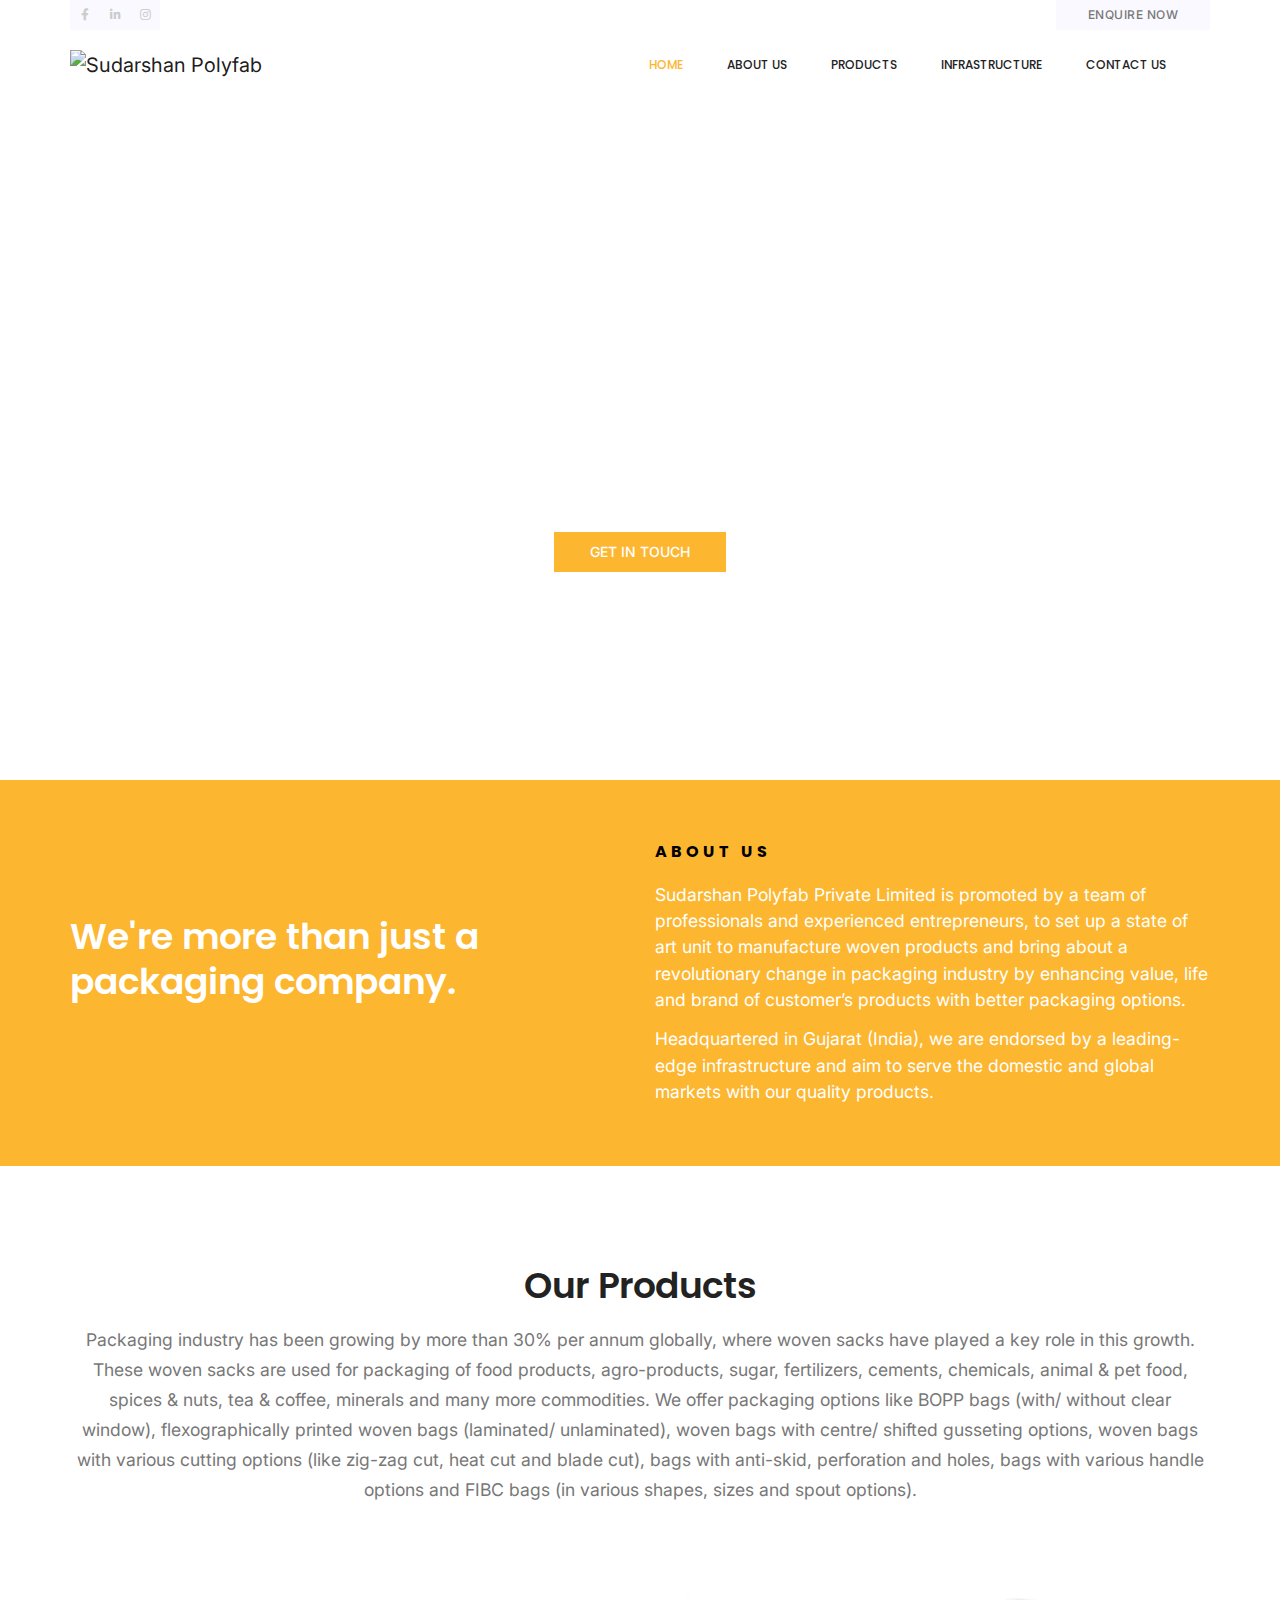
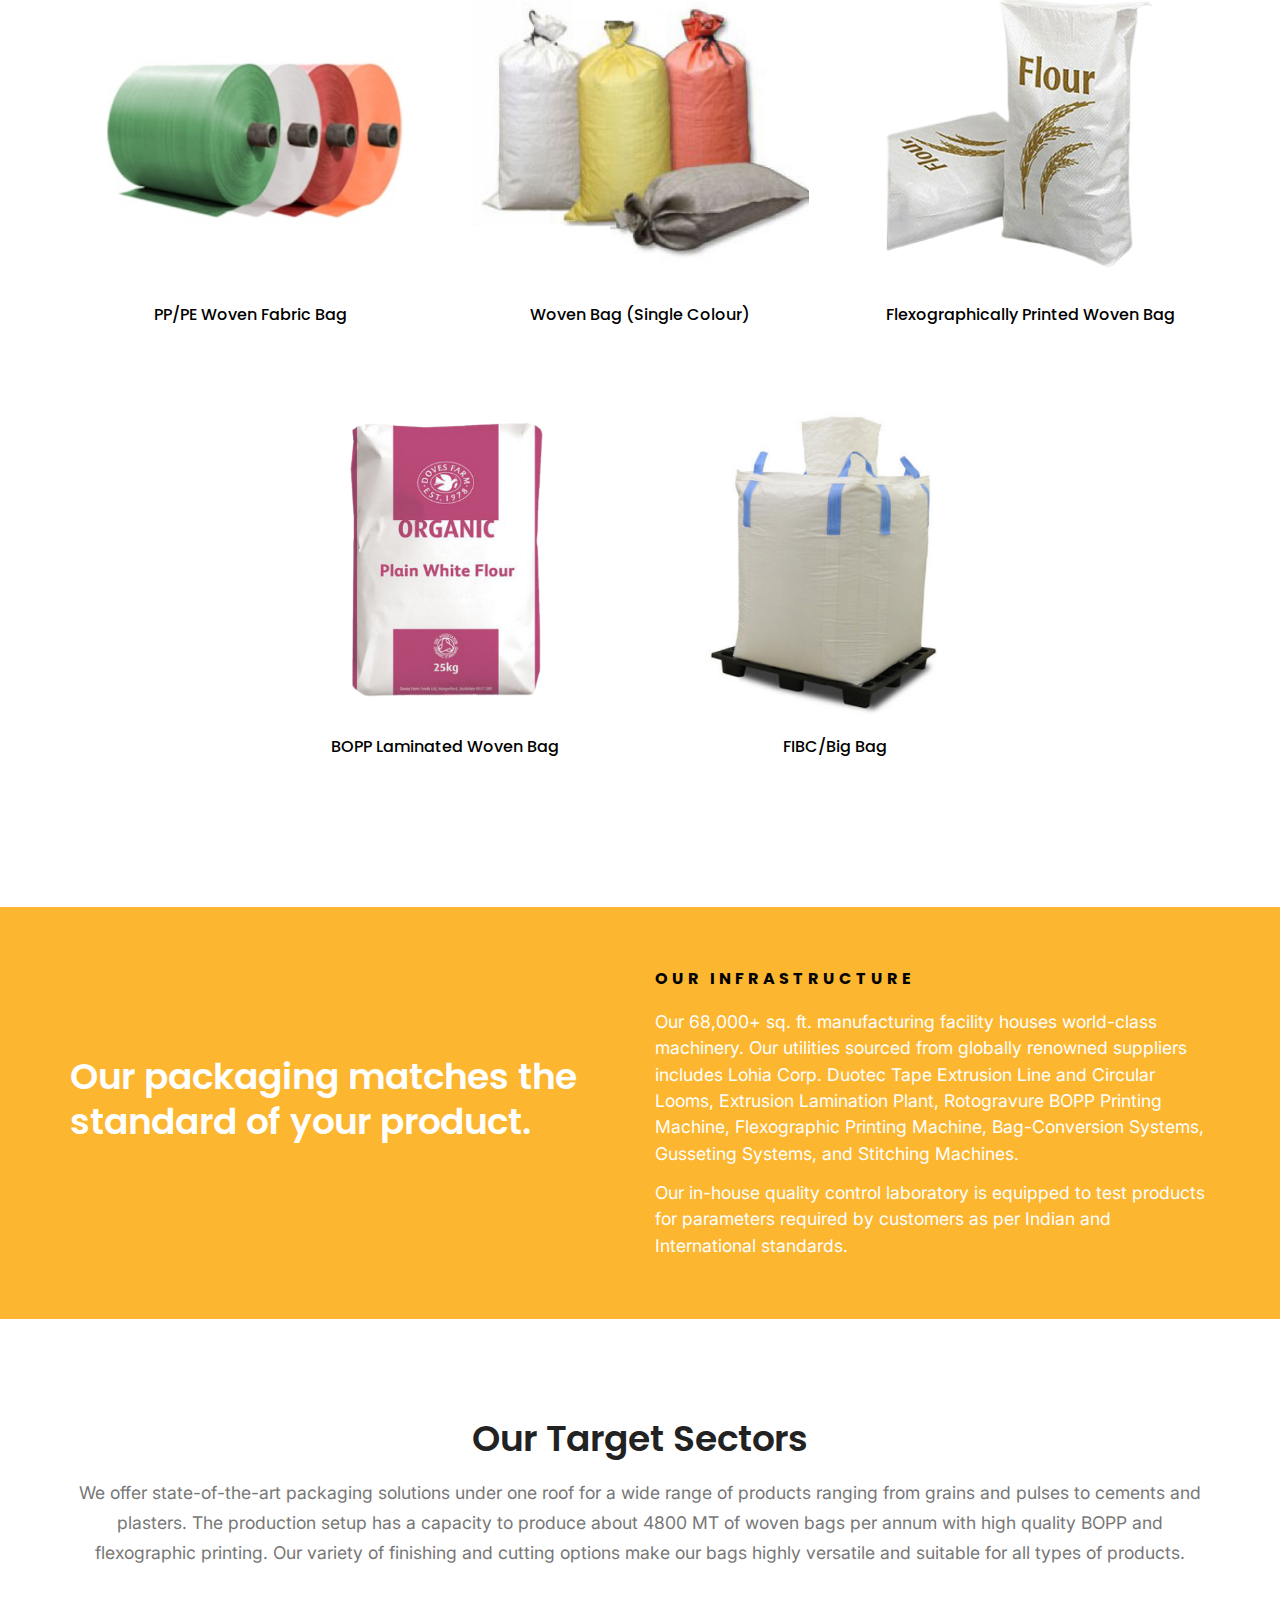
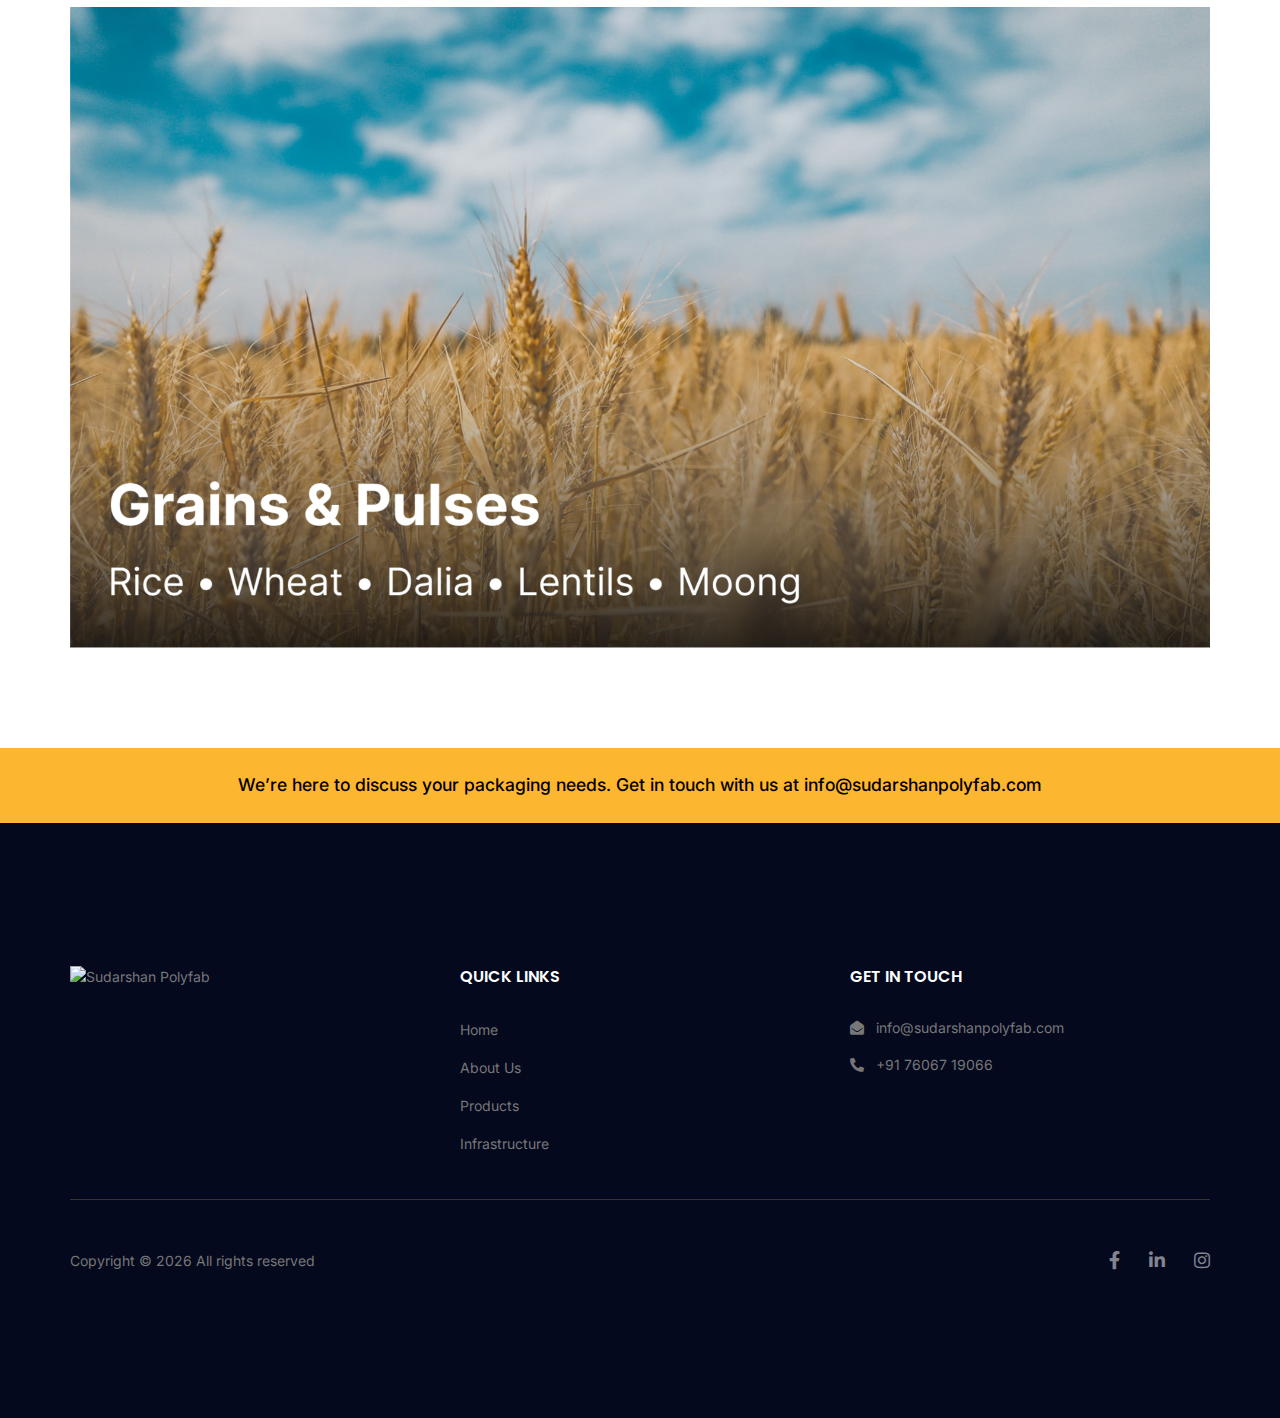
==== index.html @ df7f2e8e "first commit" ====
<!DOCTYPE html>
<html lang="en">
	<head>
		<!-- Required meta tags -->
		<meta charset="utf-8" />
		<meta name="viewport" content="width=device-width, initial-scale=1, shrink-to-fit=no" />
		<link rel="icon" href="image/favicon.png" type="image/png" />
		<title>Sudarshan Polyfab Private Limited | Home</title>
		<!-- Bootstrap CSS -->
		<link rel="stylesheet" href="css/bootstrap.css" />
		<link rel="stylesheet" href="vendors/linericon/style.css" />
		<link rel="stylesheet" href="css/font-awesome.min.css" />
		<link rel="stylesheet" href="vendors/owl-carousel/owl.carousel.min.css" />
		<link rel="stylesheet" href="vendors/lightbox/simpleLightbox.css" />
		<link rel="stylesheet" href="vendors/nice-select/css/nice-select.css" />
		<link
			rel="stylesheet"
			href="https://cdnjs.cloudflare.com/ajax/libs/font-awesome/5.15.4/css/all.min.css"
			integrity="sha512-1ycn6IcaQQ40/MKBW2W4Rhis/DbILU74C1vSrLJxCq57o941Ym01SwNsOMqvEBFlcgUa6xLiPY/NS5R+E6ztJQ=="
			crossorigin="anonymous"
			referrerpolicy="no-referrer"
		/>
		<!-- main css -->
		<link rel="stylesheet" href="css/style.css" />
		<link rel="stylesheet" href="css/responsive.css" />
		<link rel="stylesheet" href="css/custom.css" />
		<!-- favicon -->
		<link rel="apple-touch-icon" sizes="180x180" href="apple-touch-icon.png" />
		<link rel="icon" type="image/png" sizes="32x32" href="favicon-32x32.png" />
		<link rel="icon" type="image/png" sizes="16x16" href="favicon-16x16.png" />
		<link rel="manifest" href="site.webmanifest" />
	</head>
	<body>
		<!--================Header Area =================-->
		<header class="header_area">
			<div class="header_top">
				<div class="container">
					<div class="row">
						<div class="col-sm-6 col-5">
							<ul class="nav social_icon">
								<li>
									<a href="#"><i class="fab fa-facebook-f"></i></a>
								</li>
								<li>
									<a href="#"><i class="fab fa-linkedin-in"></i></a>
								</li>
								<li>
									<a href="#"><i class="fab fa-instagram"></i></a>
								</li>
							</ul>
						</div>
						<div class="col-sm-6 col-7">
							<div class="top_btn d-flex justify-content-end">
								<a
									href="mailto:info@sudarshanpolyfab.com"
									style="letter-spacing: 0.5px"
									>ENQUIRE NOW</a
								>
							</div>
						</div>
					</div>
				</div>
			</div>
			<nav class="navbar navbar-expand-lg navbar-light">
				<div class="container">
					<!-- Brand and toggle get grouped for better mobile display -->
					<a class="navbar-brand logo_h" href="index.html"
						><img
							src="image/logo-straight-svg.svg"
							width="260"
							style="padding: 5px 0"
							alt="Sudarshan Polyfab"
							class="logo-header"
					/></a>
					<button
						class="navbar-toggler"
						type="button"
						data-toggle="collapse"
						data-target="#navbarSupportedContent"
						aria-controls="navbarSupportedContent"
						aria-expanded="false"
						aria-label="Toggle navigation"
					>
						<span class="icon-bar"></span>
						<span class="icon-bar"></span>
						<span class="icon-bar"></span>
					</button>
					<!-- Collect the nav links, forms, and other content for toggling -->
					<div class="collapse navbar-collapse offset" id="navbarSupportedContent">
						<ul class="nav navbar-nav menu_nav ml-auto">
							<li class="nav-item active">
								<a class="nav-link" href="index.html">Home</a>
							</li>

							<li class="nav-item">
								<a class="nav-link" href="about-us.html">About Us</a>
							</li>

							<li class="nav-item">
								<a class="nav-link" href="products.html">Products</a>
							</li>

							<li class="nav-item">
								<a class="nav-link" href="infrastructure.html">Infrastructure</a>
							</li>

							<li class="nav-item">
								<a class="nav-link" href="contact.html">Contact Us</a>
							</li>
						</ul>
					</div>
				</div>
			</nav>
		</header>
		<!--================Header Area =================-->

		<!--================banner Area =================-->
		<section
			class="banner_area d-flex text-center"
			style="
				background-image: url(image/carousel-image-1large-.png);
				background-position: center;
				background-size: cover;
			"
		>
			<div class="container align-self-center">
				<div class="row">
					<div class="col-md-12">
						<div class="banner_content">
							<h6 style="padding-bottom: 10px">
								The complete packaging solutions under one roof
							</h6>
							<h1>Our Quality Makes a Statement</h1>
							<p class="change-font" style="font-size: 16px">
								We believe in manufacturing packaging products from best raw
								materials using state of the art infrastructure <br />
								and are well-equipped with the most modern machines and equipment.
							</p>
							<a href="contact.html" class="btn_hover btn_hover_two">Get in Touch</a>
						</div>
					</div>
				</div>
			</div>
		</section>
		<!--================banner Area =================-->

		<!--================Event Date Area =================-->
		<section class="event_date_area" style="padding: 60px 0">
			<div class="container">
				<div class="row">
					<div class="col-md-6 d-flex align-self-center">
						<div class="donate_content">
							<h2>We're more than just a packaging company.</h2>
						</div>
					</div>
					<div class="col-md-6 d-flex align-self-center">
						<div class="donate_content">
							<h5 class="sub-headings" style="padding-bottom: 0.6rem">ABOUT US</h5>
							<p class="change-font" style="font-size: 1.1rem">
								Sudarshan Polyfab Private Limited is promoted by a team of
								professionals and experienced entrepreneurs, to set up a state of
								art unit to manufacture woven products and bring about a
								revolutionary change in packaging industry by enhancing value, life
								and brand of customer’s products with better packaging options.
							</p>

							<p class="change-font" style="font-size: 1.1rem; margin-top: 0.8rem">
								Headquartered in Gujarat (India), we are endorsed by a leading-edge
								infrastructure and aim to serve the domestic and global markets with
								our quality products.
							</p>
						</div>
					</div>
				</div>
			</div>
		</section>
		<!--================Event Date Area =================-->

		<section
			class="sermons_work_area section_gap"
			style="background-color: white; padding: 100px 0"
		>
			<div class="container">
				<div class="section_title text-center" style="margin-bottom: 2.4rem">
					<h2>Our Products</h2>
					<p class="change-font" style="margin-top: 1.2rem; font-size: 1.1rem">
						Packaging industry has been growing by more than 30% per annum globally,
						where woven sacks have played a key role in this growth. These woven sacks
						are used for packaging of food products, agro-products, sugar, fertilizers,
						cements, chemicals, animal & pet food, spices & nuts, tea & coffee, minerals
						and many more commodities. We offer packaging options like BOPP bags (with/
						without clear window), flexographically printed woven bags (laminated/
						unlaminated), woven bags with centre/ shifted gusseting options, woven bags
						with various cutting options (like zig-zag cut, heat cut and blade cut),
						bags with anti-skid, perforation and holes, bags with various handle options
						and FIBC bags (in various shapes, sizes and spout options).
					</p>
				</div>

				<div class="products-container">
					<div class="row d-flex justify-content-center">
						<div class="col-md-4 d_flex">
							<div class="product-container">
								<div class="image-container">
									<img
										class="product-image"
										src="image/pp-woven-fabric.png"
										alt="PP/PE Woven Fabric Bag | Sudarshan Polyfab"
									/>
								</div>

								<div class="product-name-container">
									<h4>PP/PE Woven Fabric Bag</h4>
								</div>
							</div>
						</div>

						<div class="col-md-4 d_flex">
							<div class="product-container">
								<div class="image-container">
									<img
										class="product-image"
										src="image/woven-bag.png"
										alt="Woven Bag | Sudarshan Polyfab"
									/>
								</div>

								<div class="product-name-container">
									<h4>Woven Bag (Single Colour)</h4>
								</div>
							</div>
						</div>

						<div class="col-md-4 d_flex">
							<div class="product-container">
								<div class="image-container">
									<img
										class="product-image"
										src="image/flexo-woven-bag.png"
										alt="Flexographically Printed Woven Bag | Sudarshan Polyfab"
									/>
								</div>

								<div class="product-name-container">
									<h4>Flexographically Printed Woven Bag</h4>
								</div>
							</div>
						</div>

						<div class="col-md-4 d_flex">
							<div class="product-container">
								<div class="image-container">
									<img
										class="product-image"
										src="image/bopp-laminated-bag.png"
										alt="BOPP Laminated Woven Bag | Sudarshan Polyfab"
									/>
								</div>

								<div class="product-name-container">
									<h4>BOPP Laminated Woven Bag</h4>
								</div>
							</div>
						</div>

						<div class="col-md-4 d_flex">
							<div class="product-container">
								<div class="image-container">
									<img
										class="product-image"
										src="image/fibc-bag.png"
										alt="Woven Bag | Sudarshan Polyfab"
									/>
								</div>

								<div class="product-name-container">
									<h4>FIBC/Big Bag</h4>
								</div>
							</div>
						</div>
					</div>
				</div>
			</div>
		</section>

		<!--================Event Date Area =================-->
		<section class="event_date_area" style="padding: 60px 0">
			<div class="container">
				<div class="row">
					<div class="col-md-6 d-flex align-self-center">
						<div class="donate_content">
							<h2>Our packaging matches the standard of your product.</h2>
						</div>
					</div>
					<div class="col-md-6 d-flex align-self-center">
						<div class="donate_content">
							<h5 class="sub-headings" style="padding-bottom: 0.6rem">
								OUR INFRASTRUCTURE
							</h5>
							<p class="change-font" style="font-size: 1.1rem">
								Our 68,000+ sq. ft. manufacturing facility houses world-class
								machinery. Our utilities sourced from globally renowned suppliers
								includes Lohia Corp. Duotec Tape Extrusion Line and Circular Looms,
								Extrusion Lamination Plant, Rotogravure BOPP Printing Machine,
								Flexographic Printing Machine, Bag-Conversion Systems, Gusseting
								Systems, and Stitching Machines.
							</p>

							<p class="change-font" style="font-size: 1.1rem; margin-top: 0.8rem">
								Our in-house quality control laboratory is equipped to test products
								for parameters required by customers as per Indian and International
								standards.
							</p>
						</div>
					</div>
				</div>
			</div>
		</section>
		<!--================Event Date Area =================-->

		<!--================About Area =================-->
		<!-- <section class="about_area section_gap">
			<div class="container">
				<div class="section_title text-center">
					<h2>Welcome to Faith Church</h2>
					<p>
						The French Revolution constituted for the conscience of the dominant
						aristocratic class a fall from
					</p>
				</div>
				<div class="row">
					<div class="col-md-6 d_flex">
						<div class="about_content flex">
							<h3 class="title_color">
								Did not find your Package Feel free to ask us. We‘ll make it for you
							</h3>
							<p>
								inappropriate behavior is often laughed off as “boys will be boys,”
								women face higher conduct standards especially in the workplace.
								That’s why it’s crucial that, as women, our behavior on the job is
								beyond reproach. inappropriate behavior is often laughed.
							</p>
							<a href="#" class="about_btn btn_hover">Read Full Story</a>
						</div>
					</div>
					<div class="col-md-6">
						<img src="image/about.jpg" alt="abou_img" />
					</div>
				</div>
			</div>
		</section> -->
		<!--================About Area =================-->

		<!--================Features Area =================-->

		<!--================Features Area =================-->

		<!--================Target Sector  Area =================-->
		<section
			class="sermons_work_area section_gap"
			style="background-color: white; padding: 100px 0"
		>
			<div class="container">
				<div class="section_title text-center" style="margin-bottom: 2.4rem">
					<h2>Our Target Sectors</h2>
					<p class="change-font" style="margin-top: 1.2rem; font-size: 1.1rem">
						We offer state-of-the-art packaging solutions under one roof for a wide
						range of products ranging from grains and pulses to cements and plasters.
						The production setup has a capacity to produce about 4800 MT of woven bags
						per annum with high quality BOPP and flexographic printing. Our variety of
						finishing and cutting options make our bags highly versatile and suitable
						for all types of products.
					</p>
				</div>

				<div class="sermons_slider owl-carousel">
					<div class="item row">
						<div class="col-lg-12">
							<div class="sermons_image">
								<img src="image/grains-pulses.png" alt="Grains and Pulses" />
							</div>
						</div>

						<!-- <div class="col-lg-4">
							<div class="sermons_content">
								<h3 class="title_color">Grains & Pulses</h3>
								<ul class="d-flex flex-column" style="font-size: 1rem">
									<li>Rice</li>
									<li>Wheat</li>
									<li>Dalia</li>
								</ul>
								<a href="#" class="btn_hover">Get a Quote</a>
							</div>
						</div> -->
					</div>

					<div class="item row">
						<div class="col-lg-12">
							<div class="sermons_image">
								<img
									src="image/Fertilizers.png"
									alt="Fertilizers, Micro Nurtrients and Water Soluble Chemicals"
								/>
							</div>
						</div>
					</div>

					<div class="item row">
						<div class="col-lg-12">
							<div class="sermons_image">
								<img src="image/Pet Food.png" alt="Pet Food" />
							</div>
						</div>
					</div>

					<div class="item row">
						<div class="col-lg-12">
							<div class="sermons_image">
								<img src="image/Spices.png" alt="Spices" />
							</div>
						</div>
					</div>

					<div class="item row">
						<div class="col-lg-12">
							<div class="sermons_image">
								<img src="image/Cement.png" alt="Cement and Plaster" />
							</div>
						</div>
					</div>

					<div class="item row">
						<div class="col-lg-12">
							<div class="sermons_image">
								<img src="image/Flour.png" alt="Flour" />
							</div>
						</div>
					</div>

					<div class="item row">
						<div class="col-lg-12">
							<div class="sermons_image">
								<img src="image/Grains.png" alt="Seeds" />
							</div>
						</div>
					</div>
				</div>
			</div>
		</section>
		<!--================Target Sector Area=================-->

		<!--================Donate Area=================-->
		<!-- <section class="donate_area">
			<div class="container">
				<div class="row">
					<div class="col-md-6 d-flex align-self-center">
						<div class="donate_content">
							<h2>Your donation can save <br />many lives</h2>
							<p>
								The French Revolution constituted for the conscience of the dominant
								aristocratic class a fall from innocence.
							</p>
						</div>
					</div>
					<div class="col-md-6">
						<div class="donation_form">
							<h3>How much would you like to donate?</h3>
							<div class="form-group">
								<input type="text" class="form-control" placeholder="$5" />
							</div>
							<div class="form-group">
								<input type="text" class="form-control" placeholder="$5" />
							</div>
							<div class="form-group">
								<input type="text" class="form-control" placeholder="$5" />
							</div>
							<div class="form-group">
								<input type="text" class="form-control" placeholder="Any" />
							</div>
							<a href="#" class="btn_hover btn_hover_two">Donate Now</a>
						</div>
					</div>
				</div>
			</div>
		</section> -->
		<!--================Donate Area=================-->

		<!--================Event Blog Area=================-->
		<!-- <section class="event_blog_area section_gap">
			<div class="container">
				<div class="section_title text-center">
					<h2>Upcoming Events</h2>
					<p>
						We all live in an age that belongs to the young at heart. Life that is
						becoming extremely fast
					</p>
				</div>
				<div class="row">
					<div class="col-md-4">
						<div class="event_post">
							<img src="image/blog1.jpg" alt="" />
							<a href="#"><h2 class="event_title">Spreading Peace to world</h2></a>
							<ul class="list_style sermons_category event_category">
								<li><i class="lnr lnr-user"></i>Saturday, 5th may, 2018</li>
								<li><i class="lnr lnr-apartment"></i>Rocky beach Church</li>
								<li>
									<i class="lnr lnr-location"></i>Santa monica, Los Angeles, USA
								</li>
							</ul>
							<a href="#" class="btn_hover">View Details</a>
						</div>
					</div>
					<div class="col-md-4">
						<div class="event_post">
							<img src="image/blog2.jpg" alt="" />
							<a href="#"><h2 class="event_title">Spread Happyness to world</h2></a>
							<ul class="list_style sermons_category event_category">
								<li><i class="lnr lnr-user"></i>Saturday, 5th may, 2018</li>
								<li><i class="lnr lnr-apartment"></i>Rocky beach Church</li>
								<li>
									<i class="lnr lnr-location"></i>Santa monica, Los Angeles, USA
								</li>
							</ul>
							<a href="#" class="btn_hover">View Details</a>
						</div>
					</div>
					<div class="col-md-4">
						<div class="event_post">
							<img src="image/blog3.jpg" alt="" />
							<a href="#"><h2 class="event_title">Spreading Light to world</h2></a>
							<ul class="list_style sermons_category event_category">
								<li><i class="lnr lnr-user"></i>Saturday, 5th may, 2018</li>
								<li><i class="lnr lnr-apartment"></i>Rocky beach Church</li>
								<li>
									<i class="lnr lnr-location"></i>Santa monica, Los Angeles, USA
								</li>
							</ul>
							<a href="#" class="btn_hover">View Details</a>
						</div>
					</div>
				</div>
			</div>
		</section> -->
		<!--================Blog Area=================-->

		<section style="background-color: #fdb62f; padding: 1.5rem">
			<p
				style="
					text-align: center;
					margin-bottom: 0;
					font-size: 1.1rem;
					font-weight: 500;
					color: black;
				"
			>
				We’re here to discuss your packaging needs. Get in touch with us at
				<a href="mailto:info@sudarshanpolyfab.com" style="color: black; font-weight: 500"
					>info@sudarshanpolyfab.com</a
				>
			</p>
		</section>

		<!--================ start footer Area  =================-->
		<footer class="footer-area section_gap">
			<div class="container">
				<div class="row">
					<div class="col-lg-4 col-md-6 col-sm-6">
						<div class="single-footer-widget">
							<img src="image/logo-svg.svg" width="180px" alt="Sudarshan Polyfab" />
						</div>
					</div>

					<div class="col-lg-4 col-md-6 col-sm-6">
						<div class="single-footer-widget">
							<h6 class="footer_title">Quick Links</h6>
							<div class="row">
								<div class="col-8">
									<ul class="list_style">
										<li><a href="index.html">Home</a></li>
										<li><a href="about-us.html">About Us</a></li>
										<li><a href="products.html">Products</a></li>
										<li><a href="infrastructure.html">Infrastructure</a></li>
									</ul>
								</div>
							</div>
						</div>
					</div>

					<div class="col-lg-4 col-md-6 col-sm-6">
						<div class="single-footer-widget">
							<h6 class="footer_title">Get in Touch</h6>
							<p style="margin-bottom: 1rem">
								<i class="fas fa-envelope-open" style="margin-right: 0.5rem"></i>
								info@sudarshanpolyfab.com
							</p>
							<p>
								<i class="fas fa-phone-alt" style="margin-right: 0.5rem"></i> +91
								76067 19066
							</p>
						</div>
					</div>
				</div>
				<div class="border_line"></div>
				<div class="row footer-bottom d-flex justify-content-between align-items-center">
					<p class="col-lg-8 col-sm-8 footer-text m-0">
						<!-- Link back to Colorlib can't be removed. Template is licensed under CC BY 3.0. -->
						Copyright &copy;
						<script>
							document.write(new Date().getFullYear());
						</script>
						All rights reserved
					</p>
					<div class="col-lg-4 col-sm-4 footer-social">
						<a href="#"><i class="fab fa-facebook-f"></i></a>
						<a href="#"><i class="fab fa-linkedin-in"></i></a>
						<a href="#"><i class="fab fa-instagram"></i></a>
					</div>
				</div>
			</div>
		</footer>
		<!--================ End footer Area  =================-->

		<!-- Optional JavaScript -->
		<!-- jQuery first, then Popper.js, then Bootstrap JS -->
		<script src="js/jquery-3.2.1.min.js"></script>
		<script src="js/popper.js"></script>
		<script src="js/bootstrap.min.js"></script>
		<script src="vendors/owl-carousel/owl.carousel.min.js"></script>
		<script src="js/jquery.ajaxchimp.min.js"></script>
		<script src="js/mail-script.js"></script>
		<script src="js/mail-script.js"></script>
		<script src="js/stellar.js"></script>
		<script src="vendors/lightbox/simpleLightbox.min.js"></script>
		<script src="vendors/flipclock/timer.js"></script>
		<script src="vendors/nice-select/js/jquery.nice-select.min.js"></script>
		<script src="js/custom.js"></script>
	</body>
</html>
---- vendors/linericon/style.css ----
@font-face {
	font-family: 'Linearicons-Free';
	src:url('fonts/Linearicons-Free.eot?w118d');
	src:url('fonts/Linearicons-Free.eot?#iefixw118d') format('embedded-opentype'),
		url('fonts/Linearicons-Free.woff2?w118d') format('woff2'),
		url('fonts/Linearicons-Free.woff?w118d') format('woff'),
		url('fonts/Linearicons-Free.ttf?w118d') format('truetype'),
		url('fonts/Linearicons-Free.svg?w118d#Linearicons-Free') format('svg');
	font-weight: normal;
	font-style: normal;
}

.lnr {
	font-family: 'Linearicons-Free';
	speak: none;
	font-style: normal;
	font-weight: normal;
	font-variant: normal;
	text-transform: none;
	line-height: 1;

	/* Better Font Rendering =========== */
	-webkit-font-smoothing: antialiased;
	-moz-osx-font-smoothing: grayscale;
}

.lnr-home:before {
	content: "\e800";
}
.lnr-apartment:before {
	content: "\e801";
}
.lnr-pencil:before {
	content: "\e802";
}
.lnr-magic-wand:before {
	content: "\e803";
}
.lnr-drop:before {
	content: "\e804";
}
.lnr-lighter:before {
	content: "\e805";
}
.lnr-poop:before {
	content: "\e806";
}
.lnr-sun:before {
	content: "\e807";
}
.lnr-moon:before {
	content: "\e808";
}
.lnr-cloud:before {
	content: "\e809";
}
.lnr-cloud-upload:before {
	content: "\e80a";
}
.lnr-cloud-download:before {
	content: "\e80b";
}
.lnr-cloud-sync:before {
	content: "\e80c";
}
.lnr-cloud-check:before {
	content: "\e80d";
}
.lnr-database:before {
	content: "\e80e";
}
.lnr-lock:before {
	content: "\e80f";
}
.lnr-cog:before {
	content: "\e810";
}
.lnr-trash:before {
	content: "\e811";
}
.lnr-dice:before {
	content: "\e812";
}
.lnr-heart:before {
	content: "\e813";
}
.lnr-star:before {
	content: "\e814";
}
.lnr-star-half:before {
	content: "\e815";
}
.lnr-star-empty:before {
	content: "\e816";
}
.lnr-flag:before {
	content: "\e817";
}
.lnr-envelope:before {
	content: "\e818";
}
.lnr-paperclip:before {
	content: "\e819";
}
.lnr-inbox:before {
	content: "\e81a";
}
.lnr-eye:before {
	content: "\e81b";
}
.lnr-printer:before {
	content: "\e81c";
}
.lnr-file-empty:before {
	content: "\e81d";
}
.lnr-file-add:before {
	content: "\e81e";
}
.lnr-enter:before {
	content: "\e81f";
}
.lnr-exit:before {
	content: "\e820";
}
.lnr-graduation-hat:before {
	content: "\e821";
}
.lnr-license:before {
	content: "\e822";
}
.lnr-music-note:before {
	content: "\e823";
}
.lnr-film-play:before {
	content: "\e824";
}
.lnr-camera-video:before {
	content: "\e825";
}
.lnr-camera:before {
	content: "\e826";
}
.lnr-picture:before {
	content: "\e827";
}
.lnr-book:before {
	content: "\e828";
}
.lnr-bookmark:before {
	content: "\e829";
}
.lnr-user:before {
	content: "\e82a";
}
.lnr-users:before {
	content: "\e82b";
}
.lnr-shirt:before {
	content: "\e82c";
}
.lnr-store:before {
	content: "\e82d";
}
.lnr-cart:before {
	content: "\e82e";
}
.lnr-tag:before {
	content: "\e82f";
}
.lnr-phone-handset:before {
	content: "\e830";
}
.lnr-phone:before {
	content: "\e831";
}
.lnr-pushpin:before {
	content: "\e832";
}
.lnr-map-marker:before {
	content: "\e833";
}
.lnr-map:before {
	content: "\e834";
}
.lnr-location:before {
	content: "\e835";
}
.lnr-calendar-full:before {
	content: "\e836";
}
.lnr-keyboard:before {
	content: "\e837";
}
.lnr-spell-check:before {
	content: "\e838";
}
.lnr-screen:before {
	content: "\e839";
}
.lnr-smartphone:before {
	content: "\e83a";
}
.lnr-tablet:before {
	content: "\e83b";
}
.lnr-laptop:before {
	content: "\e83c";
}
.lnr-laptop-phone:before {
	content: "\e83d";
}
.lnr-power-switch:before {
	content: "\e83e";
}
.lnr-bubble:before {
	content: "\e83f";
}
.lnr-heart-pulse:before {
	content: "\e840";
}
.lnr-construction:before {
	content: "\e841";
}
.lnr-pie-chart:before {
	content: "\e842";
}
.lnr-chart-bars:before {
	content: "\e843";
}
.lnr-gift:before {
	content: "\e844";
}
.lnr-diamond:before {
	content: "\e845";
}
.lnr-linearicons:before {
	content: "\e846";
}
.lnr-dinner:before {
	content: "\e847";
}
.lnr-coffee-cup:before {
	content: "\e848";
}
.lnr-leaf:before {
	content: "\e849";
}
.lnr-paw:before {
	content: "\e84a";
}
.lnr-rocket:before {
	content: "\e84b";
}
.lnr-briefcase:before {
	content: "\e84c";
}
.lnr-bus:before {
	content: "\e84d";
}
.lnr-car:before {
	content: "\e84e";
}
.lnr-train:before {
	content: "\e84f";
}
.lnr-bicycle:before {
	content: "\e850";
}
.lnr-wheelchair:before {
	content: "\e851";
}
.lnr-select:before {
	content: "\e852";
}
.lnr-earth:before {
	content: "\e853";
}
.lnr-smile:before {
	content: "\e854";
}
.lnr-sad:before {
	content: "\e855";
}
.lnr-neutral:before {
	content: "\e856";
}
.lnr-mustache:before {
	content: "\e857";
}
.lnr-alarm:before {
	content: "\e858";
}
.lnr-bullhorn:before {
	content: "\e859";
}
.lnr-volume-high:before {
	content: "\e85a";
}
.lnr-volume-medium:before {
	content: "\e85b";
}
.lnr-volume-low:before {
	content: "\e85c";
}
.lnr-volume:before {
	content: "\e85d";
}
.lnr-mic:before {
	content: "\e85e";
}
.lnr-hourglass:before {
	content: "\e85f";
}
.lnr-undo:before {
	content: "\e860";
}
.lnr-redo:before {
	content: "\e861";
}
.lnr-sync:before {
	content: "\e862";
}
.lnr-history:before {
	content: "\e863";
}
.lnr-clock:before {
	content: "\e864";
}
.lnr-download:before {
	content: "\e865";
}
.lnr-upload:before {
	content: "\e866";
}
.lnr-enter-down:before {
	content: "\e867";
}
.lnr-exit-up:before {
	content: "\e868";
}
.lnr-bug:before {
	content: "\e869";
}
.lnr-code:before {
	content: "\e86a";
}
.lnr-link:before {
	content: "\e86b";
}
.lnr-unlink:before {
	content: "\e86c";
}
.lnr-thumbs-up:before {
	content: "\e86d";
}
.lnr-thumbs-down:before {
	content: "\e86e";
}
.lnr-magnifier:before {
	content: "\e86f";
}
.lnr-cross:before {
	content: "\e870";
}
.lnr-menu:before {
	content: "\e871";
}
.lnr-list:before {
	content: "\e872";
}
.lnr-chevron-up:before {
	content: "\e873";
}
.lnr-chevron-down:before {
	content: "\e874";
}
.lnr-chevron-left:before {
	content: "\e875";
}
.lnr-chevron-right:before {
	content: "\e876";
}
.lnr-arrow-up:before {
	content: "\e877";
}
.lnr-arrow-down:before {
	content: "\e878";
}
.lnr-arrow-left:before {
	content: "\e879";
}
.lnr-arrow-right:before {
	content: "\e87a";
}
.lnr-move:before {
	content: "\e87b";
}
.lnr-warning:before {
	content: "\e87c";
}
.lnr-question-circle:before {
	content: "\e87d";
}
.lnr-menu-circle:before {
	content: "\e87e";
}
.lnr-checkmark-circle:before {
	content: "\e87f";
}
.lnr-cross-circle:before {
	content: "\e880";
}
.lnr-plus-circle:before {
	content: "\e881";
}
.lnr-circle-minus:before {
	content: "\e882";
}
.lnr-arrow-up-circle:before {
	content: "\e883";
}
.lnr-arrow-down-circle:before {
	content: "\e884";
}
.lnr-arrow-left-circle:before {
	content: "\e885";
}
.lnr-arrow-right-circle:before {
	content: "\e886";
}
.lnr-chevron-up-circle:before {
	content: "\e887";
}
.lnr-chevron-down-circle:before {
	content: "\e888";
}
.lnr-chevron-left-circle:before {
	content: "\e889";
}
.lnr-chevron-right-circle:before {
	content: "\e88a";
}
.lnr-crop:before {
	content: "\e88b";
}
.lnr-frame-expand:before {
	content: "\e88c";
}
.lnr-frame-contract:before {
	content: "\e88d";
}
.lnr-layers:before {
	content: "\e88e";
}
.lnr-funnel:before {
	content: "\e88f";
}
.lnr-text-format:before {
	content: "\e890";
}
.lnr-text-format-remove:before {
	content: "\e891";
}
.lnr-text-size:before {
	content: "\e892";
}
.lnr-bold:before {
	content: "\e893";
}
.lnr-italic:before {
	content: "\e894";
}
.lnr-underline:before {
	content: "\e895";
}
.lnr-strikethrough:before {
	content: "\e896";
}
.lnr-highlight:before {
	content: "\e897";
}
.lnr-text-align-left:before {
	content: "\e898";
}
.lnr-text-align-center:before {
	content: "\e899";
}
.lnr-text-align-right:before {
	content: "\e89a";
}
.lnr-text-align-justify:before {
	content: "\e89b";
}
.lnr-line-spacing:before {
	content: "\e89c";
}
.lnr-indent-increase:before {
	content: "\e89d";
}
.lnr-indent-decrease:before {
	content: "\e89e";
}
.lnr-pilcrow:before {
	content: "\e89f";
}
.lnr-direction-ltr:before {
	content: "\e8a0";
}
.lnr-direction-rtl:before {
	content: "\e8a1";
}
.lnr-page-break:before {
	content: "\e8a2";
}
.lnr-sort-alpha-asc:before {
	content: "\e8a3";
}
.lnr-sort-amount-asc:before {
	content: "\e8a4";
}
.lnr-hand:before {
	content: "\e8a5";
}
.lnr-pointer-up:before {
	content: "\e8a6";
}
.lnr-pointer-right:before {
	content: "\e8a7";
}
.lnr-pointer-down:before {
	content: "\e8a8";
}
.lnr-pointer-left:before {
	content: "\e8a9";
}
---- vendors/lightbox/simpleLightbox.css ----
.slbOverlay, .slbWrapOuter, .slbWrap {
  position: fixed;
  top: 0;
  right: 0;
  bottom: 0;
  left: 0;
}

.slbOverlay {
  overflow: hidden;
  z-index: 2000;
  background-color: #000;
  opacity: 0.7;
  filter: alpha(opacity=70);
  -webkit-animation: slbOverlay 0.5s;
  -moz-animation: slbOverlay 0.5s;
  animation: slbOverlay 0.5s;
}

.slbWrapOuter {
  overflow-x: hidden;
  overflow-y: auto;
  z-index: 2010;
}

.slbWrap {
  position: absolute;
  text-align: center;
}

.slbWrap:before {
  content: "";
  display: inline-block;
  height: 100%;
  vertical-align: middle;
}

.slbContentOuter {
  display: inline-block;
  vertical-align: middle;
  margin: 0px auto;
  padding: 0 1em;
  box-sizing: border-box;
  z-index: 2020;
  text-align: left;
  max-width: 100%;
}

.slbContentEl .slbContentOuter {
  padding: 5em 1em;
}

.slbContent {
  position: relative;
}

.slbContentEl .slbContent {
  -webkit-animation: slbEnter 0.3s;
  -moz-animation: slbEnter 0.3s;
  animation: slbEnter 0.3s;
  background-color: #fff;
  box-shadow: 0 0.2em 1em rgba(0, 0, 0, 0.4);
}

.slbImageWrap {
  -webkit-animation: slbEnter 0.3s;
  -moz-animation: slbEnter 0.3s;
  animation: slbEnter 0.3s;
  position: relative;
}

.slbImageWrap:after {
  content: "";
  position: absolute;
  left: 0;
  right: 0;
  top: 5em;
  bottom: 5em;
  display: block;
  z-index: -1;
  box-shadow: 0 0.2em 1em rgba(0, 0, 0, 0.6);
  background-color: #FFF;
}

.slbImage {
  width: auto;
  max-width: 100%;
  height: auto;
  display: block;
  line-height: 0;
  box-sizing: border-box;
  padding: 5em 0;
  margin: 0 auto;
}

.slbCaption {
  display: inline-block;
  max-width: 100%;
  overflow: hidden;
  text-overflow: ellipsis;
  white-space: nowrap;
  word-wrap: normal;
  font-size: 1.4em;
  position: absolute;
  left: 0;
  right: 0;
  bottom: 0;
  padding: 0.71429em 0;
  color: #fff;
  color: rgba(255, 255, 255, 0.7);
  text-align: center;
}

.slbCloseBtn, .slbArrow {
  margin: 0;
  padding: 0;
  border: 0;
  cursor: pointer;
  background: none;
}

.slbCloseBtn::-moz-focus-inner, .slbArrow::-moz-focus-inner {
  padding: 0;
  border: 0;
}

.slbCloseBtn:hover, .slbArrow:hover {
  opacity: 0.5;
}

.slbCloseBtn:active, .slbArrow:active {
  opacity: 0.8;
}

.slbCloseBtn {
  -webkit-animation: slbEnter 0.3s;
  -moz-animation: slbEnter 0.3s;
  animation: slbEnter 0.3s;
  font-size: 3em;
  width: 1.66667em;
  height: 1.66667em;
  line-height: 1.66667em;
  position: absolute;
  right: -0.33333em;
  top: 0;
  color: #fff;
  color: rgba(255, 255, 255, 0.7);
  text-align: center;
    outline: none;
    box-shadow: none;
}

.slbLoading .slbCloseBtn {
  display: none;
}

.slbLoadingText {
  font-size: 1.4em;
  color: #fff;
  color: rgba(255, 255, 255, 0.9);
}

.slbArrows {
  position: fixed;
  top: 50%;
  left: 0;
  right: 0;
}

.slbLoading .slbArrows {
  display: none;
}

.slbArrow {
  position: absolute;
  top: 50%;
  margin-top: -5em;
  width: 5em;
  height: 10em;
  opacity: 0.7;
  text-indent: -999em;
  overflow: hidden;
    outline: none;
    box-shadow: none;
}

.slbArrow:before {
  content: "";
  position: absolute;
  top: 50%;
  left: 50%;
  margin: -0.8em 0 0 -0.8em;
  border: 0.8em solid transparent;
}

.slbArrow.next {
  right: 0;
}

.slbArrow.next:before {
  border-left-color: #fff;
}

.slbArrow.prev {
  left: 0;
}

.slbArrow.prev:before {
  border-right-color: #fff;
}

.slbIframeCont {
  width: 80em;
  height: 0;
  overflow: hidden;
  padding-top: 56.25%;
  margin: 5em 0;
}

.slbIframe {
  position: absolute;
  top: 0;
  left: 0;
  width: 100%;
  height: 100%;
  box-shadow: 0 0.2em 1em rgba(0, 0, 0, 0.6);
  background: #000;
}

@-webkit-keyframes slbOverlay {
  from {
    opacity: 0;
  }
  to {
    opacity: 0.7;
  }
}

@-moz-keyframes slbOverlay {
  from {
    opacity: 0;
  }
  to {
    opacity: 0.7;
  }
}

@keyframes slbOverlay {
  from {
    opacity: 0;
  }
  to {
    opacity: 0.7;
  }
}

@-webkit-keyframes slbEnter {
  from {
    opacity: 0;
    -webkit-transform: translate3d(0, -1em, 0);
  }
  to {
    opacity: 1;
    -webkit-transform: translate3d(0, 0, 0);
  }
}

@-moz-keyframes slbEnter {
  from {
    opacity: 0;
    -moz-transform: translate3d(0, -1em, 0);
  }
  to {
    opacity: 1;
    -moz-transform: translate3d(0, 0, 0);
  }
}

@keyframes slbEnter {
  from {
    opacity: 0;
    -webkit-transform: translate3d(0, -1em, 0);
    -moz-transform: translate3d(0, -1em, 0);
    -ms-transform: translate3d(0, -1em, 0);
    -o-transform: translate3d(0, -1em, 0);
    transform: translate3d(0, -1em, 0);
  }
  to {
    opacity: 1;
    -webkit-transform: translate3d(0, 0, 0);
    -moz-transform: translate3d(0, 0, 0);
    -ms-transform: translate3d(0, 0, 0);
    -o-transform: translate3d(0, 0, 0);
    transform: translate3d(0, 0, 0);
  }
}
---- vendors/nice-select/css/nice-select.css ----
.nice-select {
  -webkit-tap-highlight-color: transparent;
  background-color: #fff;
  border-radius: 5px;
  border: solid 1px #e8e8e8;
  box-sizing: border-box;
  clear: both;
  cursor: pointer;
  display: block;
  float: left;
  font-family: inherit;
  font-size: 14px;
  font-weight: normal;
  height: 42px;
  line-height: 40px;
  outline: none;
  padding-left: 18px;
  padding-right: 30px;
  position: relative;
  text-align: left !important;
  -webkit-transition: all 0.2s ease-in-out;
  transition: all 0.2s ease-in-out;
  -webkit-user-select: none;
     -moz-user-select: none;
      -ms-user-select: none;
          user-select: none;
  white-space: nowrap;
  width: auto; }
  .nice-select:hover {
    border-color: #dbdbdb; }
  .nice-select:active, .nice-select.open, .nice-select:focus {
    border-color: #999; }
  .nice-select:after {
    border-bottom: 2px solid #999;
    border-right: 2px solid #999;
    content: '';
    display: block;
    height: 5px;
    margin-top: -4px;
    pointer-events: none;
    position: absolute;
    right: 12px;
    top: 50%;
    -webkit-transform-origin: 66% 66%;
        -ms-transform-origin: 66% 66%;
            transform-origin: 66% 66%;
    -webkit-transform: rotate(45deg);
        -ms-transform: rotate(45deg);
            transform: rotate(45deg);
    -webkit-transition: all 0.15s ease-in-out;
    transition: all 0.15s ease-in-out;
    width: 5px; }
  .nice-select.open:after {
    -webkit-transform: rotate(-135deg);
        -ms-transform: rotate(-135deg);
            transform: rotate(-135deg); }
  .nice-select.open .list {
    opacity: 1;
    pointer-events: auto;
    -webkit-transform: scale(1) translateY(0);
        -ms-transform: scale(1) translateY(0);
            transform: scale(1) translateY(0); }
  .nice-select.disabled {
    border-color: #ededed;
    color: #999;
    pointer-events: none; }
    .nice-select.disabled:after {
      border-color: #cccccc; }
  .nice-select.wide {
    width: 100%; }
    .nice-select.wide .list {
      left: 0 !important;
      right: 0 !important; }
  .nice-select.right {
    float: right; }
    .nice-select.right .list {
      left: auto;
      right: 0; }
  .nice-select.small {
    font-size: 12px;
    height: 36px;
    line-height: 34px; }
    .nice-select.small:after {
      height: 4px;
      width: 4px; }
    .nice-select.small .option {
      line-height: 34px;
      min-height: 34px; }
  .nice-select .list {
    background-color: #fff;
    border-radius: 5px;
    box-shadow: 0 0 0 1px rgba(68, 68, 68, 0.11);
    box-sizing: border-box;
    margin-top: 4px;
    opacity: 0;
    overflow: hidden;
    padding: 0;
    pointer-events: none;
    position: absolute;
    top: 100%;
    left: 0;
    -webkit-transform-origin: 50% 0;
        -ms-transform-origin: 50% 0;
            transform-origin: 50% 0;
    -webkit-transform: scale(0.75) translateY(-21px);
        -ms-transform: scale(0.75) translateY(-21px);
            transform: scale(0.75) translateY(-21px);
    -webkit-transition: all 0.2s cubic-bezier(0.5, 0, 0, 1.25), opacity 0.15s ease-out;
    transition: all 0.2s cubic-bezier(0.5, 0, 0, 1.25), opacity 0.15s ease-out;
    z-index: 9; }
    .nice-select .list:hover .option:not(:hover) {
      background-color: transparent !important; }
  .nice-select .option {
    cursor: pointer;
    font-weight: 400;
    line-height: 40px;
    list-style: none;
    min-height: 40px;
    outline: none;
    padding-left: 18px;
    padding-right: 29px;
    text-align: left;
    -webkit-transition: all 0.2s;
    transition: all 0.2s; }
    .nice-select .option:hover, .nice-select .option.focus, .nice-select .option.selected.focus {
      background-color: #f6f6f6; }
    .nice-select .option.selected {
      font-weight: bold; }
    .nice-select .option.disabled {
      background-color: transparent;
      color: #999;
      cursor: default; }

.no-csspointerevents .nice-select .list {
  display: none; }

.no-csspointerevents .nice-select.open .list {
  display: block; }
---- css/style.css ----
/*----------------------------------------------------
@File: Default Styles
@Author: Rocky
@URL: http://wethemez.com
Author E-mail: rockybd1995@gmail.com

This file contains the styling for the actual theme, this
is the file you need to edit to change the look of the
theme.
---------------------------------------------------- */
/*=====================================================================
@Template Name: Royal Hotel
@Author: Rocky
@Developed By: Rocky
@Developer URL: http://rocky.wethemez.com
Author E-mail: rockybd1995@gmail.com

@Default Styles

Table of Content:
01/ Variables
02/ predefin
03/ header
04/ button
05/ banner
06/ breadcrumb
07/ about
08/ team
09/ project 
10/ price 
11/ team 
12/ blog 
13/ video  
14/ features  
15/ career  
16/ contact 
17/ footer

=====================================================================*/
/*----------------------------------------------------*/
/*font Variables*/
/*Color Variables*/
/*=================== fonts ====================*/
@import url("https://fonts.googleapis.com/css?family=Poppins:300,400,500,600,700");
.col-md-offset-right-1,
.col-lg-offset-right-1 {
	margin-right: 8.33333333%;
}

/*---------------------------------------------------- */
/*----------------------------------------------------*/
.list_style {
	list-style: none;
	margin: 0px;
	padding: 0px;
}

a {
	text-decoration: none;
	-webkit-transition: all 0.3s ease-in-out;
	-o-transition: all 0.3s ease-in-out;
	transition: all 0.3s ease-in-out;
}

a:hover,
a:focus {
	text-decoration: none;
	outline: none;
}

.row.m0 {
	margin: 0px;
}

.p0 {
	padding: 0px;
}

.mb_30 {
	margin-bottom: -30px;
}

body {
	line-height: 24px;
	font-size: 14px;
	font-family: "Poppins", sans-serif;
	font-weight: 300;
	color: #777777;
}

section {
	background: #fff;
}

h1,
h2,
h3,
h4,
h5,
h6 {
	font-family: "Poppins", sans-serif;
	font-weight: 600;
}

button:focus {
	outline: none;
}

@media (min-width: 1200px) {
	.container {
		max-width: 1170px;
	}
}

.section_gap {
	padding: 120px 0px;
}

.section_title {
	margin-bottom: 75px;
}

.section_title h2 {
	font-size: 36px;
	line-height: 40px;
	color: #222222;
	font-weight: 600;
}

.section_title p {
	line-height: 30px;
	margin-bottom: 0px;
}

.title_color {
	color: #222222;
}

.d_flex {
	display: -webkit-box;
	display: -ms-flexbox;
	display: flex;
}

.section_gap {
	padding: 120px 0;
}

.row_reverse {
	-webkit-box-orient: horizontal;
	-webkit-box-direction: reverse;
	-ms-flex-direction: row-reverse;
	flex-direction: row-reverse;
}

/*---------------------------------------------------- */
/*----------------------------------------------------*/
.btn_hover {
	font-size: 14px;
	line-height: 30px;
	color: #222222;
	font-weight: 500;
	padding: 4px 35px;
	display: inline-block;
	border: 1px solid #eeeeee;
	-webkit-transition: all 0.3s linear;
	-o-transition: all 0.3s linear;
	transition: all 0.3s linear;
	text-transform: uppercase;
	border-radius: 0px;
	-webkit-box-shadow: none;
	box-shadow: none;
}

.btn_hover:hover {
	background: #fdb62f;
	color: #fff;
}

.view_btn {
	background: #fff;
}

.view_btn:hover {
	border-color: #222222;
	background: #222222;
}

.btn_hover_two {
	background: #fdb62f;
	color: #fff;
	border-color: #fdb62f;
}

.btn_hover_two:hover {
	background: transparent;
	color: #fdb62f;
}

/*---------------------------------------------------- */
/*----------------------------------------------------*/
.header_area {
	position: absolute;
	width: 100%;
	top: 0;
	left: 0;
	z-index: 99;
	-webkit-transition: background 0.4s, all 0.3s linear;
	-o-transition: background 0.4s, all 0.3s linear;
	transition: background 0.4s, all 0.3s linear;
}

.header_area .navbar {
	background: transparent;
	padding: 0px;
	border: 0px;
	border-radius: 0px;
}

.header_area .navbar .nav .nav-item .nav-link {
	font: 500 12px/70px "Poppins", sans-serif;
	text-transform: uppercase;
	color: #222222;
	padding: 0px;
	display: inline-block;
	margin-right: 44px;
}

.header_area .navbar .nav .nav-item .nav-link:after {
	display: none;
}

.header_area .navbar .nav .nav-item:hover .nav-link,
.header_area .navbar .nav .nav-item.active .nav-link {
	color: #fdb62f;
}

.header_area .navbar .nav .nav-item.submenu {
	position: relative;
}

.header_area .navbar .nav .nav-item.submenu ul {
	border: none;
	padding: 0px;
	border-radius: 0px;
	-webkit-box-shadow: none;
	box-shadow: none;
	margin: 0px;
	background: #fff;
}

@media (min-width: 992px) {
	.header_area .navbar .nav .nav-item.submenu ul {
		position: absolute;
		top: 120%;
		left: 0px;
		min-width: 200px;
		text-align: left;
		opacity: 0;
		-webkit-transition: all 300ms ease-in;
		-o-transition: all 300ms ease-in;
		transition: all 300ms ease-in;
		visibility: hidden;
		display: block;
		border: none;
		padding: 0px;
		border-radius: 0px;
	}
}

.header_area .navbar .nav .nav-item.submenu ul:before {
	content: "";
	width: 0;
	height: 0;
	border-style: solid;
	border-width: 10px 10px 0 10px;
	border-color: #eeeeee transparent transparent transparent;
	position: absolute;
	right: 24px;
	top: 45px;
	z-index: 3;
	opacity: 0;
	-webkit-transition: all 400ms linear;
	-o-transition: all 400ms linear;
	transition: all 400ms linear;
}

.header_area .navbar .nav .nav-item.submenu ul .nav-item {
	display: block;
	float: none;
	margin-right: 0px;
	border-bottom: 1px solid #ededed;
	margin-left: 0px;
	-webkit-transition: all 0.4s linear;
	-o-transition: all 0.4s linear;
	transition: all 0.4s linear;
}

.header_area .navbar .nav .nav-item.submenu ul .nav-item .nav-link {
	line-height: 45px;
	color: #222222;
	padding: 0px 30px;
	-webkit-transition: all 150ms linear;
	-o-transition: all 150ms linear;
	transition: all 150ms linear;
	display: block;
	margin-right: 0px;
}

.header_area .navbar .nav .nav-item.submenu ul .nav-item:last-child {
	border-bottom: none;
}

.header_area .navbar .nav .nav-item.submenu ul .nav-item:hover .nav-link {
	background: #f9f9ff;
	color: #fdb62f;
}

@media (min-width: 992px) {
	.header_area .navbar .nav .nav-item.submenu:hover ul {
		visibility: visible;
		opacity: 1;
		top: 100%;
	}
}

.header_area .navbar .nav .nav-item.submenu:hover ul .nav-item {
	margin-top: 0px;
}

.header_area .navbar .search {
	font-size: 12px;
	line-height: 60px;
	display: inline-block;
	color: #222222;
	margin-left: 43px;
}

.header_area .navbar .search i {
	font-weight: 600;
}

.header_area + section {
	margin-top: 100px;
}

.header_area.navbar_fixed {
	position: fixed;
	top: 0;
	left: 0;
	width: 100%;
	-webkit-transition: background 0.4s, all 0.3s linear;
	-o-transition: background 0.4s, all 0.3s linear;
	transition: background 0.4s, all 0.3s linear;
}

.header_area.navbar_fixed .header_top {
	display: none;
}

.header_area.navbar_fixed .navbar {
	background: #fff;
}

.header_top .social_icon li a {
	font-size: 12px;
	line-height: 30px;
	color: #cccccc;
	width: 30px;
	height: 30px;
	background: #f9f9ff;
	display: inline-block;
	text-align: center;
}

.header_top .social_icon li a:hover {
	background: #fdb62f;
	color: #fff;
}

.header_top .top_btn a {
	font-weight: 500;
	font-size: 12px;
	line-height: 30px;
	padding: 0px 32px;
	background: #f9f9ff;
	color: #777;
}

.header_top .top_btn a:hover {
	background: #fdb62f;
	color: #fff;
}

/*---------------------------------------------------- */
/*----------------------------------------------------*/
/*=========== event_date_area css ==========*/
.event_date_area {
	background: #fdb62f;
	padding: 100px 0px;
}

.flex {
	-webkit-box-flex: 1;
	-ms-flex: 1;
	flex: 1;
	-webkit-box-pack: center;
	-ms-flex-pack: center;
	justify-content: center;
	-ms-flex-item-align: center;
	align-self: center;
}

.evet_location {
	color: #fff;
}

.evet_location h3 {
	padding-bottom: 5px;
}

.evet_location p {
	margin-bottom: 0px;
}

.evet_location p span {
	padding-right: 12px;
}

.event_time {
	color: #fff;
	text-align: center;
}

.event_time h4 {
	font-size: 18px;
	font-weight: 600;
	padding-bottom: 20px;
}

.event_time .timer {
	background: rgba(255, 255, 255, 0.3);
	overflow: hidden;
	padding: 27px 0px;
}

.event_time .timer .timer__section {
	float: left;
	overflow: hidden;
	color: #fff;
	width: calc(100% / 4);
}

.event_time .timer .timer__section .timer__number {
	font: 600 36px/45px "Poppins", sans-serif;
}

.event_time .timer .timer__section .timer__label {
	font-size: 14px;
	line-height: 22px;
	text-transform: capitalize;
	font-weight: 400;
}

h3 {
	font-size: 24px;
	line-height: 36px;
	font-weight: 600;
}

.about_area img {
	max-width: 100%;
}

.about_content {
	padding-right: 70px;
}

.about_content p {
	padding: 15px 0px 25px;
}

.features_item {
	padding: 73px 45px 80px 60px;
	color: #fff;
	background: #fdb62f;
}

.features_item + .features_item {
	border-left: 1px solid #fff;
}

.features_item:nth-child(even) {
	background: #04091e;
}

.features_item h3 {
	margin-bottom: 20px;
}

.features_item p {
	padding-bottom: 25px;
}

/*========== sermons_work_area css ===========*/
.sermons_work_area {
	background: #f9f9ff;
}

.sermons_slider .sermons_image p {
	margin-bottom: 0px;
	margin-top: 25px;
}

.sermons_slider .sermons_content {
	padding-right: 30px;
}

.sermons_slider .owl-dots {
	text-align: right;
	position: absolute;
	right: 290px;
	bottom: 0;
}

.sermons_slider .owl-dots .owl-dot {
	width: 14px;
	height: 14px;
	background: #eeeeee;
	display: inline-block;
	margin: 0px 5px;
}

.sermons_slider .owl-dots .owl-dot.active {
	background: #fdb62f;
}

.sermons_category {
	padding: 10px 0px 30px;
}

.sermons_category li {
	font-size: 14px;
	padding-bottom: 5px;
}

.sermons_category li span {
	color: #222222;
	font-weight: 400;
}

.sermons_category li a {
	color: #fdb62f;
}

.sermons_category li i {
	padding-right: 10px;
	color: #222222;
	font-weight: 500;
}

/*============ donate_area css ===============*/
.donate_area {
	background: -webkit-gradient(
			linear,
			left top,
			right top,
			from(rgba(4, 9, 30, 0.8)),
			to(rgba(4, 9, 30, 0.8))
		),
		url("../image/donate.jpg");
	background: -webkit-linear-gradient(left, rgba(4, 9, 30, 0.8), rgba(4, 9, 30, 0.8)),
		url("../image/donate.jpg");
	background: -o-linear-gradient(left, rgba(4, 9, 30, 0.8), rgba(4, 9, 30, 0.8)),
		url("../image/donate.jpg");
	background: linear-gradient(to right, rgba(4, 9, 30, 0.8), rgba(4, 9, 30, 0.8)),
		url("../image/donate.jpg");
	padding: 110px 0px;
	background-size: cover;
}

.donate_content h2 {
	font-weight: 600;
	font-size: 36px;
	line-height: 45px;
	color: #fff;
	padding-bottom: 20px;
}

.donate_content p {
	color: #fff;
	margin-bottom: 0px;
}

.donation_form {
	text-align: center;
	background: #fff;
	padding: 40px 25px 50px;
}

.donation_form h3 {
	font-size: 18px;
	color: #222222;
	padding-bottom: 24px;
}

.donation_form .form-group {
	padding: 0px 5px;
	width: calc(100% / 4);
	float: left;
}

.donation_form .form-group .form-control,
.donation_form .form-group select {
	border: 1px solid #eeeeee;
	border-radius: 0px;
	font-size: 13px;
	line-height: 40px;
	padding-left: 20px;
	height: 40px;
	width: 100%;
}

.donation_form .form-group .form-control.placeholder,
.donation_form .form-group select.placeholder {
	color: #777;
}

.donation_form .form-group .form-control:-moz-placeholder,
.donation_form .form-group select:-moz-placeholder {
	color: #777;
}

.donation_form .form-group .form-control::-moz-placeholder,
.donation_form .form-group select::-moz-placeholder {
	color: #777;
}

.donation_form .form-group .form-control::-webkit-input-placeholder,
.donation_form .form-group select::-webkit-input-placeholder {
	color: #777;
}

.donation_form .btn_hover_two {
	margin-top: 15px;
}

/*========== event_blog_area css ==========*/
.event_title {
	font-size: 24px;
	line-height: 30px;
	color: #222222;
	font-weight: 600;
	padding-top: 20px;
	-webkit-transition: all 0.3s linear;
	-o-transition: all 0.3s linear;
	transition: all 0.3s linear;
}

.event_title:hover {
	color: #fdb62f;
}

.event_post img {
	max-width: 100%;
}

.event_post .event_category {
	padding-bottom: 20px;
}

.event_category li {
	padding-bottom: 8px;
}

.event_category li i {
	font-weight: 600;
	color: #222222;
}

.ministries_info {
	margin-bottom: -44px;
}

.ministries_info .event_post {
	margin-bottom: 44px;
}

.ministries_info .event_post p {
	padding-right: 50px;
	padding-top: 10px;
}

/*========== event_two css ==========*/
.event_two {
	margin-bottom: -50px;
}

.event_two .event_post {
	margin-bottom: 50px;
}

/*============ event_details_area css ==========*/
.event_details_area .event_category {
	padding: 0px;
}

.event_details {
	padding-top: 16px;
}

.event_details p {
	margin-top: 24px;
	margin-bottom: 0px;
}

/*---------------------------------------------------- */
/*----------------------------------------------------*/
/*============ banner_area css =============*/
.banner_area {
	min-height: 680px;
	background: -webkit-gradient(
			linear,
			left top,
			right top,
			from(rgba(4, 9, 30, 0.8)),
			to(rgba(4, 9, 30, 0.8))
		),
		url("../image/banner.jpg");
	background: -webkit-linear-gradient(left, rgba(4, 9, 30, 0.8), rgba(4, 9, 30, 0.8)),
		url("../image/banner.jpg");
	background: -o-linear-gradient(left, rgba(4, 9, 30, 0.8), rgba(4, 9, 30, 0.8)),
		url("../image/banner.jpg");
	background: linear-gradient(to right, rgba(4, 9, 30, 0.8), rgba(4, 9, 30, 0.8)),
		url("../image/banner.jpg");
	background-size: cover;
}

.banner_content {
	color: #fff;
}

.banner_content h6 {
	font-size: 14px;
	letter-spacing: 1.4px;
	text-transform: uppercase;
	font-weight: 400;
}

.banner_content h1 {
	font-size: 60px;
	line-height: 60px;
	font-weight: 700;
	padding: 8px 0px 20px;
}

.banner_content .btn_hover_two {
	margin-top: 25px;
}

/*=============Blog Banner css =============*/
.blog_banner {
	min-height: 680px;
	overflow: hidden;
	position: relative;
	background: #04091e !important;
	background-image: transparent !important;
	z-index: 1;
}

.blog_banner .bg-parallax {
	background: url(../image/banner-1.jpg) no-repeat scroll 100% 10% / cover;
}

.blog_banner .banner_content {
	margin-bottom: 0px;
	margin-top: 10px;
}

.blog_banner .banner_content h4 {
	font-size: 60px;
	line-height: 66px;
	font-weight: bold;
	color: #fff;
	font-family: "Poppins", sans-serif;
}

.blog_banner .banner_content p {
	font-size: 16px;
	padding: 0px;
	margin-bottom: 35px;
}

.blog_banner .banner_content .btn_hover {
	border-radius: 0px;
	background: #fff;
	border-color: #fff;
}

.blog_banner .banner_content .btn_hover:hover {
	background: #fdb62f;
	border-color: #fdb62f;
	color: #fff;
}

.f_48 {
	font-size: 48px;
	line-height: 60px;
	font-weight: 700;
}

.bg-parallax {
	position: absolute;
	bottom: 0;
	left: 0;
	width: 100%;
	top: 0;
	height: 125%;
	z-index: -1;
	opacity: 0.5;
}

.blog_banner_two {
	padding: 187px 0px 104px;
	background: #04091e;
}

.blog_banner_two .bg-parallax {
	background: url(../image/blog/banner-2.jpg) no-repeat scroll center top/cover;
}

/*=============End Blog Banner css =============*/
/*---------------------------------------------------- */
/*----------------------------------------------------*/
/*=========== breadcrumb_area css =============*/
.breadcrumb_area {
	position: relative;
	padding: 110px 0px 90px;
	background: #04091e;
	z-index: 1;
	overflow: hidden;
}

.br_image {
	background: -webkit-linear-gradient(left, rgba(4, 9, 30, 0.8), rgba(4, 9, 30, 0.8)),
		url("../image/carousel-image-4large-.png");
	background: -o-linear-gradient(left, rgba(4, 9, 30, 0.8), rgba(4, 9, 30, 0.8)),
		url("../image/carousel-image-4large-.png");
	background: -webkit-gradient(
			linear,
			left top,
			right top,
			from(rgba(4, 9, 30, 0.8)),
			to(rgba(4, 9, 30, 0.8))
		),
		url("../image/breadcrumb.jpg");
	background: linear-gradient(to right, rgba(4, 9, 30, 0.8), rgba(4, 9, 30, 0.8)),
		url("../image/breadcrumb.jpg");
}

.page-cover-tittle {
	display: block;
	font-size: 48px;
	line-height: 55px;
	font-weight: 700;
	color: #fff;
}

.breadcrumb {
	text-align: center;
	background: transparent;
	padding: 0px;
	display: inline-block;
}

.breadcrumb li {
	display: inline-block;
	color: #fff;
}

.breadcrumb li a {
	color: #fff;
}

.breadcrumb li + li:before {
	content: "\e87a";
	font-family: "Linearicons-Free";
	font-size: 14px;
	font-weight: 600;
	vertical-align: middle;
	margin: 0px 10px 0px 7px;
}

/*---------------------------------------------------- */
/*----------------------------------------------------*/
/*========== team_area css ===========*/
.team_item {
	text-align: center;
	margin-bottom: 30px;
}

.team_item .team_img {
	position: relative;
	z-index: 1;
}

.team_item .team_img:before {
	content: "";
	top: 0;
	left: 0;
	background: #fdb62f;
	width: 100%;
	height: 100%;
	opacity: 0;
	position: absolute;
	-webkit-transition: color 0.3s, all 0.3s linear;
	-o-transition: color 0.3s, all 0.3s linear;
	transition: color 0.3s, all 0.3s linear;
	z-index: 0;
}

.team_item .team_img img {
	max-width: 100%;
}

.team_item .team_img ul {
	position: absolute;
	top: 50%;
	-webkit-transform: translateY(-50%);
	-ms-transform: translateY(-50%);
	transform: translateY(-50%);
	left: 0;
	width: 100%;
	text-align: center;
	z-index: 2;
	opacity: 0;
	margin-top: 10px;
	-webkit-transition: all 0.3s linear;
	-o-transition: all 0.3s linear;
	transition: all 0.3s linear;
}

.team_item .team_img ul li {
	display: inline-block;
	margin: 0px 7px;
}

.team_item .team_img ul li a {
	font-size: 14px;
	color: #fff;
	opacity: 0.3;
}

.team_item .team_img ul li a:hover {
	opacity: 1;
}

.team_item .content {
	padding-top: 28px;
}

.team_item .content h3 {
	font-size: 18px;
	line-height: 22px;
	color: #222222;
	margin-bottom: 0px;
}

.team_item .content p {
	font-weight: 300;
	font-size: 14px;
	margin-bottom: 0px;
}

.team_item:hover .team_img:before {
	opacity: 0.75;
}

.team_item:hover .team_img ul {
	margin-top: 0px;
	opacity: 1;
}

/*============= gallery area css ==============*/
.gallery_item {
	margin-bottom: 30px;
}

.gallery_item img {
	max-width: 100%;
}

.gallery_item .gallery_img {
	position: relative;
}

.gallery_item .gallery_img .hover {
	position: absolute;
	left: 0px;
	top: 0px;
	background: rgba(0, 0, 0, 0.5);
	width: 100%;
	text-align: center;
	font-size: 24px;
	height: 100%;
	color: #fff;
	-webkit-transition: all 300ms ease;
	-o-transition: all 300ms ease;
	transition: all 300ms ease;
	opacity: 0;
}

.gallery_item .gallery_img .hover i {
	position: absolute;
	left: 0px;
	top: 50%;
	width: 100%;
	text-align: center;
	-webkit-transform: translateY(-50%);
	-ms-transform: translateY(-50%);
	transform: translateY(-50%);
	color: #fff;
}

.gallery_item .gallery_img:hover .hover {
	opacity: 1;
}

/*---------------------------------------------------- */
/*----------------------------------------------------*/
/*================= latest_blog_area css =============*/
.single-recent-blog-post {
	margin-bottom: 30px;
}

.single-recent-blog-post .thumb {
	overflow: hidden;
}

.single-recent-blog-post .thumb img {
	-webkit-transition: all 0.7s linear;
	-o-transition: all 0.7s linear;
	transition: all 0.7s linear;
}

.single-recent-blog-post .details {
	padding-top: 30px;
}

.single-recent-blog-post .details .sec_h4 {
	line-height: 24px;
	padding: 10px 0px 13px;
	-webkit-transition: all 0.3s linear;
	-o-transition: all 0.3s linear;
	transition: all 0.3s linear;
}

.single-recent-blog-post .details .sec_h4:hover {
	color: #fdb62f;
}

.single-recent-blog-post .date {
	font-size: 14px;
	line-height: 24px;
	font-weight: 400;
}

.single-recent-blog-post:hover img {
	-webkit-transform: scale(1.23) rotate(10deg);
	-ms-transform: scale(1.23) rotate(10deg);
	transform: scale(1.23) rotate(10deg);
}

.tags .tag_btn {
	font-size: 12px;
	font-weight: 500;
	line-height: 20px;
	border: 1px solid #eeeeee;
	display: inline-block;
	padding: 1px 18px;
	text-align: center;
	color: #222222;
}

.tags .tag_btn:before {
	background: #fdb62f;
}

.tags .tag_btn + .tag_btn {
	margin-left: 2px;
}

/*========= blog_categorie_area css ===========*/
.blog_categorie_area {
	background: #f9f9ff;
	padding-top: 80px;
}

.categories_post {
	position: relative;
	text-align: center;
	cursor: pointer;
}

.categories_post img {
	max-width: 100%;
}

.categories_post .categories_details {
	position: absolute;
	top: 20px;
	left: 20px;
	right: 20px;
	bottom: 20px;
	background: rgba(34, 34, 34, 0.8);
	color: #fff;
	-webkit-transition: all 0.3s linear;
	-o-transition: all 0.3s linear;
	transition: all 0.3s linear;
	display: -webkit-box;
	display: -ms-flexbox;
	display: flex;
	-webkit-box-align: center;
	-ms-flex-align: center;
	align-items: center;
	-webkit-box-pack: center;
	-ms-flex-pack: center;
	justify-content: center;
}

.categories_post .categories_details h5 {
	margin-bottom: 0px;
	font-size: 18px;
	line-height: 26px;
	text-transform: uppercase;
	color: #fff;
}

.categories_post .categories_details p {
	font-weight: 300;
	font-size: 14px;
	line-height: 26px;
	margin-bottom: 0px;
}

.categories_post .categories_details .border_line {
	margin: 10px 0px;
	background: #fff;
}

.categories_post:hover .categories_details {
	background: rgba(0, 200, 230, 0.85);
}

/*============ blog_left_sidebar css ==============*/
.blog_area {
	background: #f9f9ff;
	padding-top: 80px;
}

.blog_item {
	margin-bottom: 40px;
}

.blog_info {
	padding-top: 30px;
}

.blog_info .post_tag {
	padding-bottom: 20px;
}

.blog_info .post_tag a {
	font: 300 14px/21px "Poppins", sans-serif;
	color: #222222;
}

.blog_info .post_tag a:hover {
	color: #fdb62f;
}

.blog_info .blog_meta li a {
	font: 300 14px/20px "Poppins", sans-serif;
	color: #777777;
	vertical-align: middle;
	padding-bottom: 12px;
	display: inline-block;
}

.blog_info .blog_meta li a i {
	color: #222222;
	font-size: 16px;
	font-weight: 600;
	padding-left: 15px;
	line-height: 20px;
	vertical-align: middle;
}

.blog_info .blog_meta li a:hover {
	color: #fdb62f;
}

.blog_post img {
	max-width: 100%;
}

.blog_post .view_btn:hover {
	background: #fdb62f;
	color: #fff;
}

.blog_details {
	padding-top: 20px;
}

.blog_details h2 {
	font-size: 24px;
	line-height: 36px;
	color: #222222;
	font-weight: 600;
	-webkit-transition: all 0.3s linear;
	-o-transition: all 0.3s linear;
	transition: all 0.3s linear;
}

.blog_details h2:hover {
	color: #fdb62f;
}

.blog_details p {
	margin-bottom: 26px;
}

.view_btn {
	font-size: 14px;
	line-height: 36px;
	display: inline-block;
	color: #222222;
	font-weight: 500;
	padding: 0px 30px;
	background: #fff;
}

.blog_right_sidebar {
	border: 1px solid #eeeeee;
	padding: 30px;
}

.blog_right_sidebar .widget_title {
	font-size: 18px;
	line-height: 25px;
	background: #fdb62f;
	text-align: center;
	color: #fff;
	padding: 8px 0px;
	margin-bottom: 30px;
}

.blog_right_sidebar .search_widget .input-group .form-control {
	font-size: 14px;
	line-height: 29px;
	border: 0px;
	width: 100%;
	font-weight: 300;
	color: #fff;
	padding-left: 20px;
	border-radius: 45px;
	z-index: 0;
	background: #fdb62f;
}

.blog_right_sidebar .search_widget .input-group .form-control.placeholder {
	color: #fff;
}

.blog_right_sidebar .search_widget .input-group .form-control:-moz-placeholder {
	color: #fff;
}

.blog_right_sidebar .search_widget .input-group .form-control::-moz-placeholder {
	color: #fff;
}

.blog_right_sidebar .search_widget .input-group .form-control::-webkit-input-placeholder {
	color: #fff;
}

.blog_right_sidebar .search_widget .input-group .form-control:focus {
	-webkit-box-shadow: none;
	box-shadow: none;
}

.blog_right_sidebar .search_widget .input-group .btn-default {
	position: absolute;
	right: 20px;
	background: transparent;
	border: 0px;
	-webkit-box-shadow: none;
	box-shadow: none;
	font-size: 14px;
	color: #fff;
	padding: 0px;
	top: 50%;
	-webkit-transform: translateY(-50%);
	-ms-transform: translateY(-50%);
	transform: translateY(-50%);
	z-index: 1;
}

.blog_right_sidebar .author_widget {
	text-align: center;
}

.blog_right_sidebar .author_widget h4 {
	font-size: 18px;
	line-height: 20px;
	color: #222222;
	margin-bottom: 0px;
}

.blog_right_sidebar .author_widget p {
	margin-bottom: 0px;
}

.blog_right_sidebar .author_widget .social_icon {
	padding: 7px 0px 15px;
}

.blog_right_sidebar .author_widget .social_icon a {
	font-size: 14px;
	color: #222222;
	-webkit-transition: all 0.2s linear;
	-o-transition: all 0.2s linear;
	transition: all 0.2s linear;
}

.blog_right_sidebar .author_widget .social_icon a + a {
	margin-left: 20px;
}

.blog_right_sidebar .author_widget .social_icon a:hover {
	color: #fdb62f;
}

.blog_right_sidebar .popular_post_widget .post_item .media-body {
	-webkit-box-pack: center;
	-ms-flex-pack: center;
	justify-content: center;
	-ms-flex-item-align: center;
	align-self: center;
	padding-left: 20px;
}

.blog_right_sidebar .popular_post_widget .post_item .media-body h3 {
	font-size: 14px;
	line-height: 20px;
	color: #222222;
	margin-bottom: 4px;
	-webkit-transition: all 0.3s linear;
	-o-transition: all 0.3s linear;
	transition: all 0.3s linear;
}

.blog_right_sidebar .popular_post_widget .post_item .media-body h3:hover {
	color: #fdb62f;
}

.blog_right_sidebar .popular_post_widget .post_item .media-body p {
	font-size: 12px;
	line-height: 21px;
	margin-bottom: 0px;
}

.blog_right_sidebar .popular_post_widget .post_item + .post_item {
	margin-top: 20px;
}

.blog_right_sidebar .post_category_widget .cat-list li {
	border-bottom: 2px dotted #eee;
	-webkit-transition: all 0.3s ease 0s;
	-o-transition: all 0.3s ease 0s;
	transition: all 0.3s ease 0s;
	padding-bottom: 12px;
}

.blog_right_sidebar .post_category_widget .cat-list li a {
	font-size: 14px;
	line-height: 20px;
	color: #777;
}

.blog_right_sidebar .post_category_widget .cat-list li a p {
	margin-bottom: 0px;
}

.blog_right_sidebar .post_category_widget .cat-list li + li {
	padding-top: 15px;
}

.blog_right_sidebar .post_category_widget .cat-list li:hover {
	border-color: #fdb62f;
}

.blog_right_sidebar .post_category_widget .cat-list li:hover a {
	color: #fdb62f;
}

.blog_right_sidebar .newsletter_widget {
	text-align: center;
}

.blog_right_sidebar .newsletter_widget .form-group {
	margin-bottom: 8px;
}

.blog_right_sidebar .newsletter_widget .input-group-prepend {
	margin-right: -1px;
}

.blog_right_sidebar .newsletter_widget .input-group-text {
	background: #fff;
	border-radius: 0px;
	vertical-align: top;
	font-size: 12px;
	line-height: 36px;
	padding: 0px 0px 0px 15px;
	border: 1px solid #eeeeee;
	border-right: 0px;
}

.blog_right_sidebar .newsletter_widget .form-control {
	font-size: 12px;
	line-height: 24px;
	color: #cccccc;
	border: 1px solid #eeeeee;
	border-left: 0px;
}

.blog_right_sidebar .newsletter_widget .form-control.placeholder {
	color: #cccccc;
}

.blog_right_sidebar .newsletter_widget .form-control:-moz-placeholder {
	color: #cccccc;
}

.blog_right_sidebar .newsletter_widget .form-control::-moz-placeholder {
	color: #cccccc;
}

.blog_right_sidebar .newsletter_widget .form-control::-webkit-input-placeholder {
	color: #cccccc;
}

.blog_right_sidebar .newsletter_widget .form-control:focus {
	outline: none;
	-webkit-box-shadow: none;
	box-shadow: none;
}

.blog_right_sidebar .newsletter_widget .bbtns {
	background: #fdb62f;
	color: #fff;
	font-size: 12px;
	line-height: 38px;
	display: inline-block;
	font-weight: 500;
	padding: 0px 24px 0px 24px;
	border-radius: 0;
}

.blog_right_sidebar .newsletter_widget .text-bottom {
	font-size: 12px;
}

.blog_right_sidebar .tag_cloud_widget ul li {
	display: inline-block;
}

.blog_right_sidebar .tag_cloud_widget ul li a {
	display: inline-block;
	border: 1px solid #eee;
	background: #fff;
	padding: 0px 13px;
	margin-bottom: 8px;
	-webkit-transition: all 0.3s ease 0s;
	-o-transition: all 0.3s ease 0s;
	transition: all 0.3s ease 0s;
	color: #222222;
	font-size: 12px;
}

.blog_right_sidebar .tag_cloud_widget ul li a:hover {
	background: #fdb62f;
	color: #fff;
}

.blog_right_sidebar .br {
	width: 100%;
	height: 1px;
	background: #eeeeee;
	margin: 30px 0px;
}

.blog-pagination {
	padding-top: 25px;
	padding-bottom: 95px;
}

.blog-pagination .page-link {
	border-radius: 0;
}

.blog-pagination .page-item {
	border: none;
}

.page-link {
	background: transparent;
	font-weight: 400;
}

.blog-pagination .page-item.active .page-link {
	background-color: #fdb62f;
	border-color: transparent;
	color: #fff;
}

.blog-pagination .page-link {
	position: relative;
	display: block;
	padding: 0.5rem 0.75rem;
	margin-left: -1px;
	line-height: 1.25;
	color: #8a8a8a;
	border: none;
}

.blog-pagination .page-link .lnr {
	font-weight: 600;
}

.blog-pagination .page-item:last-child .page-link,
.blog-pagination .page-item:first-child .page-link {
	border-radius: 0;
}

.blog-pagination .page-link:hover {
	color: #fff;
	text-decoration: none;
	background-color: #fdb62f;
	border-color: #eee;
}

/*============ Start Blog Single Styles  =============*/
.single-post-area {
	padding-top: 80px;
	padding-bottom: 80px;
}

.single-post-area .social-links {
	padding-top: 10px;
}

.single-post-area .social-links li {
	display: inline-block;
	margin-bottom: 10px;
}

.single-post-area .social-links li a {
	color: #cccccc;
	padding: 7px;
	font-size: 14px;
	-webkit-transition: all 0.2s linear;
	-o-transition: all 0.2s linear;
	transition: all 0.2s linear;
}

.single-post-area .social-links li a:hover {
	color: #222222;
}

.single-post-area .blog_details {
	padding-top: 26px;
}

.single-post-area .blog_details p {
	margin-bottom: 10px;
}

.single-post-area .quotes {
	margin-top: 20px;
	margin-bottom: 30px;
	padding: 24px 35px 24px 30px;
	background-color: white;
	-webkit-box-shadow: -20.84px 21.58px 30px 0px rgba(176, 176, 176, 0.1);
	box-shadow: -20.84px 21.58px 30px 0px rgba(176, 176, 176, 0.1);
	font-size: 14px;
	line-height: 24px;
	color: #777;
	font-style: italic;
}

.single-post-area .arrow {
	position: absolute;
}

.single-post-area .arrow .lnr {
	font-size: 20px;
	font-weight: 600;
}

.single-post-area .thumb .overlay-bg {
	background: rgba(0, 0, 0, 0.8);
}

.single-post-area .navigation-area {
	border-top: 1px solid #eee;
	padding-top: 30px;
	margin-top: 60px;
}

.single-post-area .navigation-area p {
	margin-bottom: 0px;
}

.single-post-area .navigation-area h4 {
	font-size: 18px;
	line-height: 25px;
	color: #222222;
	font-weight: 600;
}

.single-post-area .navigation-area .nav-left {
	text-align: left;
}

.single-post-area .navigation-area .nav-left .thumb {
	margin-right: 20px;
	background: #000;
}

.single-post-area .navigation-area .nav-left .thumb img {
	-webkit-transition: all 300ms linear 0s;
	-o-transition: all 300ms linear 0s;
	transition: all 300ms linear 0s;
}

.single-post-area .navigation-area .nav-left .lnr {
	margin-left: 20px;
	opacity: 0;
	-webkit-transition: all 300ms linear 0s;
	-o-transition: all 300ms linear 0s;
	transition: all 300ms linear 0s;
}

.single-post-area .navigation-area .nav-left:hover .lnr {
	opacity: 1;
}

.single-post-area .navigation-area .nav-left:hover .thumb img {
	opacity: 0.5;
}

@media (max-width: 767px) {
	.single-post-area .navigation-area .nav-left {
		margin-bottom: 30px;
	}
}

.single-post-area .navigation-area .nav-right {
	text-align: right;
}

.single-post-area .navigation-area .nav-right .thumb {
	margin-left: 20px;
	background: #000;
}

.single-post-area .navigation-area .nav-right .thumb img {
	-webkit-transition: all 300ms linear 0s;
	-o-transition: all 300ms linear 0s;
	transition: all 300ms linear 0s;
}

.single-post-area .navigation-area .nav-right .lnr {
	margin-right: 20px;
	opacity: 0;
	-webkit-transition: all 300ms linear 0s;
	-o-transition: all 300ms linear 0s;
	transition: all 300ms linear 0s;
}

.single-post-area .navigation-area .nav-right:hover .lnr {
	opacity: 1;
}

.single-post-area .navigation-area .nav-right:hover .thumb img {
	opacity: 0.5;
}

@media (max-width: 991px) {
	.single-post-area .sidebar-widgets {
		padding-bottom: 0px;
	}
}

.comments-area {
	background: #fafaff;
	border: 1px solid #eee;
	padding: 50px 30px;
	margin-top: 50px;
}

@media (max-width: 414px) {
	.comments-area {
		padding: 50px 8px;
	}
}

.comments-area h4 {
	text-align: center;
	margin-bottom: 50px;
	color: #222222;
	font-size: 18px;
}

.comments-area h5 {
	font-size: 16px;
	font-weight: 400;
	margin-bottom: 0px;
}

.comments-area a {
	color: #222222;
}

.comments-area .comment-list {
	padding-bottom: 48px;
}

.comments-area .comment-list:last-child {
	padding-bottom: 0px;
}

.comments-area .comment-list.left-padding {
	padding-left: 25px;
}

@media (max-width: 413px) {
	.comments-area .comment-list .single-comment h5 {
		font-size: 12px;
	}
	.comments-area .comment-list .single-comment .date {
		font-size: 11px;
	}
	.comments-area .comment-list .single-comment .comment {
		font-size: 10px;
	}
}

.comments-area .thumb {
	margin-right: 20px;
}

.comments-area .date {
	font-size: 13px;
	color: #cccccc;
	margin-bottom: 13px;
}

.comments-area .comment {
	color: #777777;
	margin-bottom: 0px;
}

.comments-area .btn-reply {
	background-color: #fff;
	color: #222222;
	border: 1px solid #eee;
	padding: 2px 18px;
	font-size: 12px;
	display: block;
	font-weight: 600;
	-webkit-transition: all 300ms linear 0s;
	-o-transition: all 300ms linear 0s;
	transition: all 300ms linear 0s;
}

.comments-area .btn-reply:hover {
	background-color: #fdb62f;
	color: #fff;
}

.comment-form {
	background: #fafaff;
	text-align: center;
	border: 1px solid #eee;
	padding: 47px 30px 43px;
	margin-top: 50px;
	margin-bottom: 40px;
}

.comment-form h4 {
	text-align: center;
	margin-bottom: 50px;
	font-size: 18px;
	line-height: 22px;
	color: #222222;
}

.comment-form .name {
	padding-left: 0px;
}

@media (max-width: 767px) {
	.comment-form .name {
		padding-right: 0px;
		margin-bottom: 1rem;
	}
}

.comment-form .email {
	padding-right: 0px;
}

@media (max-width: 991px) {
	.comment-form .email {
		padding-left: 0px;
	}
}

.comment-form .form-control {
	padding: 8px 20px;
	background: #fff;
	border: none;
	border-radius: 0px;
	width: 100%;
	font-size: 14px;
	color: #777777;
	border: 1px solid transparent;
}

.comment-form .form-control:focus {
	-webkit-box-shadow: none;
	box-shadow: none;
	border: 1px solid #eee;
}

.comment-form textarea.form-control {
	height: 140px;
}

.comment-form ::-webkit-input-placeholder {
	/* Chrome/Opera/Safari */
	font-size: 13px;
	color: #777;
}

.comment-form ::-moz-placeholder {
	/* Firefox 19+ */
	font-size: 13px;
	color: #777;
}

.comment-form :-ms-input-placeholder {
	/* IE 10+ */
	font-size: 13px;
	color: #777;
}

.comment-form :-moz-placeholder {
	/* Firefox 18- */
	font-size: 13px;
	color: #777;
}

.comment-form .primary-btn {
	border-radius: 0px !important;
	border: 1px solid transparent;
	color: #fff;
	text-transform: uppercase;
	font-weight: 600;
	background: #fdb62f;
	display: inline-block;
	padding: 7px 44px;
	-webkit-transition: all 0.2s linear;
	-o-transition: all 0.2s linear;
	transition: all 0.2s linear;
}

.comment-form .primary-btn:before {
	background: #fdb62f;
}

.comment-form .primary-btn:hover {
	border-color: #fdb62f !important;
	color: #fff !important;
}

/*============ End Blog Single Styles  =============*/
/*---------------------------------------------------- */
/*----------------------------------------------------*/
/*============== contact_area css ================*/
.mapBox {
	height: 420px;
	margin-bottom: 80px;
}

.contact_info .info_item {
	position: relative;
	padding-left: 45px;
}

.contact_info .info_item i {
	position: absolute;
	left: 0;
	top: 0;
	font-size: 20px;
	line-height: 24px;
	color: #fdb62f;
	font-weight: 600;
}

.contact_info .info_item h6 {
	font-size: 16px;
	line-height: 24px;
	color: #222222;
	font-weight: 300;
	margin-bottom: 0px;
}

.contact_info .info_item h6 a {
	color: #222222;
}

.contact_info .info_item p {
	font-size: 14px;
	line-height: 24px;
	padding: 2px 0px;
}

.contact_form .form-group {
	margin-bottom: 10px;
}

.contact_form .form-group .form-control {
	font-size: 13px;
	line-height: 26px;
	color: #999;
	border: 1px solid #eeeeee;
	font-family: "Poppins", sans-serif;
	border-radius: 0px;
	padding-left: 20px;
}

.contact_form .form-group .form-control:focus {
	-webkit-box-shadow: none;
	box-shadow: none;
	outline: none;
}

.contact_form .form-group .form-control.placeholder {
	color: #999;
}

.contact_form .form-group .form-control:-moz-placeholder {
	color: #999;
}

.contact_form .form-group .form-control::-moz-placeholder {
	color: #999;
}

.contact_form .form-group .form-control::-webkit-input-placeholder {
	color: #999;
}

.contact_form .form-group textarea.form-control {
	height: 140px;
}

.contact_form .btn_hover_two {
	margin-top: 20px;
	cursor: pointer;
}

/* Contact Success and error Area css
============================================================================================ */
.modal-message .modal-dialog {
	position: absolute;
	top: 36%;
	left: 50%;
	-webkit-transform: translateX(-50%) translateY(-50%) !important;
	-ms-transform: translateX(-50%) translateY(-50%) !important;
	transform: translateX(-50%) translateY(-50%) !important;
	margin: 0px;
	max-width: 500px;
	width: 100%;
}

.modal-message .modal-dialog .modal-content .modal-header {
	text-align: center;
	display: block;
	border-bottom: none;
	padding-top: 50px;
	padding-bottom: 50px;
}

.modal-message .modal-dialog .modal-content .modal-header .close {
	position: absolute;
	right: -15px;
	top: -15px;
	padding: 0px;
	color: #fff;
	opacity: 1;
	cursor: pointer;
}

.modal-message .modal-dialog .modal-content .modal-header h2 {
	display: block;
	text-align: center;
	color: #fdb62f;
	padding-bottom: 10px;
	font-family: "Poppins", sans-serif;
}

.modal-message .modal-dialog .modal-content .modal-header p {
	display: block;
}

/* End Contact Success and error Area css
============================================================================================ */
/*---------------------------------------------------- */
/*----------------------------------------------------*/
/*============== Elements Area css ================*/
.mb-20 {
	margin-bottom: 20px;
}

.mb-30 {
	margin-bottom: 30px;
}

.sample-text-area {
	padding: 100px 0px;
	background: #f9f9ff;
}

.sample-text-area .title_color {
	margin-bottom: 30px;
}

.sample-text-area p {
	line-height: 26px;
}

.sample-text-area p b {
	font-weight: bold;
	color: #fdb62f;
}

.sample-text-area p i {
	color: #fdb62f;
	font-style: italic;
}

.sample-text-area p sup {
	color: #fdb62f;
	font-style: italic;
}

.sample-text-area p sub {
	color: #fdb62f;
	font-style: italic;
}

.sample-text-area p del {
	color: #fdb62f;
}

.sample-text-area p u {
	color: #fdb62f;
}

/*============== End Elements Area css ================*/
/*==============Elements Button Area css ================*/
.elements_button {
	background: #f9f9ff;
}

.elements_button .title_color {
	margin-bottom: 30px;
}

.button-group-area {
	margin-top: 15px;
}

.button-group-area:nth-child(odd) {
	margin-top: 40px;
}

.button-group-area:first-child {
	margin-top: 0px;
}

.button-group-area .theme_btn {
	margin-right: 10px;
}

.button-group-area .white_btn {
	margin-right: 10px;
}

.button-group-area .link {
	text-decoration: underline;
	color: #222222;
	background: transparent;
}

.button-group-area .link:hover {
	color: #fff;
}

.button-group-area .disable {
	background: transparent;
	color: #007bff;
	cursor: not-allowed;
}

.button-group-area .disable:before {
	display: none;
}

.primary {
	background: #52c5fd;
}

.primary:before {
	background: #2faae6;
}

.success {
	background: #4cd3e3;
}

.success:before {
	background: #2ebccd;
}

.info {
	background: #38a4ff;
}

.info:before {
	background: #298cdf;
}

.warning {
	background: #f4e700;
}

.warning:before {
	background: #e1d608;
}

.danger {
	background: #f54940;
}

.danger:before {
	background: #e13b33;
}

.primary-border {
	background: transparent;
	border: 1px solid #52c5fd;
	color: #52c5fd;
}

.primary-border:before {
	background: #52c5fd;
}

.success-border {
	background: transparent;
	border: 1px solid #4cd3e3;
	color: #4cd3e3;
}

.success-border:before {
	background: #4cd3e3;
}

.info-border {
	background: transparent;
	border: 1px solid #38a4ff;
	color: #38a4ff;
}

.info-border:before {
	background: #38a4ff;
}

.warning-border {
	background: #fff;
	border: 1px solid #f4e700;
	color: #f4e700;
}

.warning-border:before {
	background: #f4e700;
}

.danger-border {
	background: transparent;
	border: 1px solid #f54940;
	color: #f54940;
}

.danger-border:before {
	background: #f54940;
}

.link-border {
	background: transparent;
	border: 1px solid #fdb62f;
	color: #fdb62f;
}

.link-border:before {
	background: #fdb62f;
}

.radius {
	border-radius: 3px;
}

.circle {
	border-radius: 20px;
}

.arrow span {
	padding-left: 5px;
}

.e-large {
	line-height: 50px;
	padding-top: 0px;
	padding-bottom: 0px;
}

.large {
	line-height: 45px;
	padding-top: 0px;
	padding-bottom: 0px;
}

.medium {
	line-height: 30px;
	padding-top: 0px;
	padding-bottom: 0px;
}

.small {
	line-height: 25px;
	padding-top: 0px;
	padding-bottom: 0px;
}

.general {
	line-height: 38px;
	padding-top: 0px;
	padding-bottom: 0px;
}

/*==============End Elements Button Area css ================*/
/* =================================== */
/*  Elements Page Styles
/* =================================== */
/*---------- Start Elements Page -------------*/
.whole-wrap {
	background-color: #f9f9ff;
}

.generic-banner {
	margin-top: 60px;
	background-color: #f8b600;
	text-align: center;
}

.generic-banner .height {
	height: 600px;
}

@media (max-width: 767.98px) {
	.generic-banner .height {
		height: 400px;
	}
}

.generic-banner .generic-banner-content h2 {
	line-height: 1.2em;
	margin-bottom: 20px;
}

@media (max-width: 991.98px) {
	.generic-banner .generic-banner-content h2 br {
		display: none;
	}
}

.generic-banner .generic-banner-content p {
	text-align: center;
	font-size: 16px;
}

@media (max-width: 991.98px) {
	.generic-banner .generic-banner-content p br {
		display: none;
	}
}

.generic-content h1 {
	font-weight: 600;
}

.about-generic-area {
	background: #fff;
}

.about-generic-area p {
	margin-bottom: 20px;
}

.white-bg {
	background: #fff;
}

.section-top-border {
	padding: 50px 0;
	border-top: 1px dotted #eee;
}

.switch-wrap {
	margin-bottom: 10px;
}

.switch-wrap p {
	margin: 0;
}

/*---------- End Elements Page -------------*/
.sample-text-area {
	background: #f9f9ff;
	padding: 100px 0 70px 0;
}

.sample-text {
	margin-bottom: 0;
}

.text-heading {
	margin-bottom: 30px;
	font-size: 24px;
}

.typo-list {
	margin-bottom: 10px;
}

@media (max-width: 767px) {
	.typo-sec {
		margin-bottom: 30px;
	}
}

@media (max-width: 767px) {
	.element-wrap {
		margin-top: 30px;
	}
}

b,
sup,
sub,
u,
del {
	color: #f8b600;
}

h1 {
	font-size: 36px;
}

h2 {
	font-size: 30px;
}

h3 {
	font-size: 24px;
}

h4 {
	font-size: 18px;
}

h5 {
	font-size: 16px;
}

h6 {
	font-size: 14px;
}

h1,
h2,
h3,
h4,
h5,
h6 {
	line-height: 1.5em;
}

.typography h1,
.typography h2,
.typography h3,
.typography h4,
.typography h5,
.typography h6 {
	color: #777777;
}

.button-area {
	background: #f9f9ff;
}

.button-area .border-top-generic {
	padding: 70px 15px;
	border-top: 1px dotted #eee;
}

.button-group-area .genric-btn {
	margin-right: 10px;
	margin-top: 10px;
}

.button-group-area .genric-btn:last-child {
	margin-right: 0;
}

.circle {
	border-radius: 20px;
}

.genric-btn {
	display: inline-block;
	outline: none;
	line-height: 40px;
	padding: 0 30px;
	font-size: 0.8em;
	text-align: center;
	text-decoration: none;
	font-weight: 500;
	cursor: pointer;
	-webkit-transition: all 0.3s ease 0s;
	-moz-transition: all 0.3s ease 0s;
	-o-transition: all 0.3s ease 0s;
	transition: all 0.3s ease 0s;
}

.genric-btn:focus {
	outline: none;
}

.genric-btn.e-large {
	padding: 0 40px;
	line-height: 50px;
}

.genric-btn.large {
	line-height: 45px;
}

.genric-btn.medium {
	line-height: 30px;
}

.genric-btn.small {
	line-height: 25px;
}

.genric-btn.radius {
	border-radius: 3px;
}

.genric-btn.circle {
	border-radius: 20px;
}

.genric-btn.arrow {
	display: -webkit-inline-box;
	display: -ms-inline-flexbox;
	display: inline-flex;
	-webkit-box-align: center;
	-ms-flex-align: center;
	align-items: center;
}

.genric-btn.arrow span {
	margin-left: 10px;
}

.genric-btn.default {
	color: #222222;
	background: #f9f9ff;
	border: 1px solid transparent;
}

.genric-btn.default:hover {
	border: 1px solid #f9f9ff;
	background: #fff;
}

.genric-btn.default-border {
	border: 1px solid #f9f9ff;
	background: #fff;
}

.genric-btn.default-border:hover {
	color: #222222;
	background: #f9f9ff;
	border: 1px solid transparent;
}

.genric-btn.primary {
	color: #fff;
	background: #fdb62f;
	border: 1px solid transparent;
}

.genric-btn.primary:hover {
	color: #fdb62f;
	border: 1px solid #fdb62f;
	background: #fff;
}

.genric-btn.primary-border {
	color: #fdb62f;
	border: 1px solid #fdb62f;
	background: #fff;
}

.genric-btn.primary-border:hover {
	color: #fff;
	background: #fdb62f;
	border: 1px solid transparent;
}

.genric-btn.success {
	color: #fff;
	background: #4cd3e3;
	border: 1px solid transparent;
}

.genric-btn.success:hover {
	color: #4cd3e3;
	border: 1px solid #4cd3e3;
	background: #fff;
}

.genric-btn.success-border {
	color: #4cd3e3;
	border: 1px solid #4cd3e3;
	background: #fff;
}

.genric-btn.success-border:hover {
	color: #fff;
	background: #4cd3e3;
	border: 1px solid transparent;
}

.genric-btn.info {
	color: #fff;
	background: #38a4ff;
	border: 1px solid transparent;
}

.genric-btn.info:hover {
	color: #38a4ff;
	border: 1px solid #38a4ff;
	background: #fff;
}

.genric-btn.info-border {
	color: #38a4ff;
	border: 1px solid #38a4ff;
	background: #fff;
}

.genric-btn.info-border:hover {
	color: #fff;
	background: #38a4ff;
	border: 1px solid transparent;
}

.genric-btn.warning {
	color: #fff;
	background: #f4e700;
	border: 1px solid transparent;
}

.genric-btn.warning:hover {
	color: #f4e700;
	border: 1px solid #f4e700;
	background: #fff;
}

.genric-btn.warning-border {
	color: #f4e700;
	border: 1px solid #f4e700;
	background: #fff;
}

.genric-btn.warning-border:hover {
	color: #fff;
	background: #f4e700;
	border: 1px solid transparent;
}

.genric-btn.danger {
	color: #fff;
	background: #f44a40;
	border: 1px solid transparent;
}

.genric-btn.danger:hover {
	color: #f44a40;
	border: 1px solid #f44a40;
	background: #fff;
}

.genric-btn.danger-border {
	color: #f44a40;
	border: 1px solid #f44a40;
	background: #fff;
}

.genric-btn.danger-border:hover {
	color: #fff;
	background: #f44a40;
	border: 1px solid transparent;
}

.genric-btn.link {
	color: #222222;
	background: #f9f9ff;
	text-decoration: underline;
	border: 1px solid transparent;
}

.genric-btn.link:hover {
	color: #222222;
	border: 1px solid #f9f9ff;
	background: #fff;
}

.genric-btn.link-border {
	color: #222222;
	border: 1px solid #f9f9ff;
	background: #fff;
	text-decoration: underline;
}

.genric-btn.link-border:hover {
	color: #222222;
	background: #f9f9ff;
	border: 1px solid transparent;
}

.genric-btn.disable {
	color: #222222, 0.3;
	background: #f9f9ff;
	border: 1px solid transparent;
	cursor: not-allowed;
}

.generic-blockquote {
	padding: 30px 50px 30px 30px;
	background: #fff;
	border-left: 2px solid #fdb62f;
}

@media (max-width: 991px) {
	.progress-table-wrap {
		overflow-x: scroll;
	}
}

.progress-table {
	background: #fff;
	padding: 15px 0px 30px 0px;
	min-width: 800px;
}

.progress-table .serial {
	width: 11.83%;
	padding-left: 30px;
}

.progress-table .country {
	width: 28.07%;
}

.progress-table .visit {
	width: 19.74%;
}

.progress-table .percentage {
	width: 40.36%;
	padding-right: 50px;
}

.progress-table .table-head {
	display: -webkit-box;
	display: -ms-flexbox;
	display: flex;
}

.progress-table .table-head .serial,
.progress-table .table-head .country,
.progress-table .table-head .visit,
.progress-table .table-head .percentage {
	color: #222222;
	line-height: 40px;
	text-transform: uppercase;
	font-weight: 500;
}

.progress-table .table-row {
	padding: 15px 0;
	border-top: 1px solid #edf3fd;
	display: -webkit-box;
	display: -ms-flexbox;
	display: flex;
}

.progress-table .table-row .serial,
.progress-table .table-row .country,
.progress-table .table-row .visit,
.progress-table .table-row .percentage {
	display: -webkit-box;
	display: -ms-flexbox;
	display: flex;
	-webkit-box-align: center;
	-ms-flex-align: center;
	align-items: center;
}

.progress-table .table-row .country img {
	margin-right: 15px;
}

.progress-table .table-row .percentage .progress {
	width: 80%;
	border-radius: 0px;
	background: transparent;
}

.progress-table .table-row .percentage .progress .progress-bar {
	height: 5px;
	line-height: 5px;
}

.progress-table .table-row .percentage .progress .progress-bar.color-1 {
	background-color: #6382e6;
}

.progress-table .table-row .percentage .progress .progress-bar.color-2 {
	background-color: #e66686;
}

.progress-table .table-row .percentage .progress .progress-bar.color-3 {
	background-color: #f09359;
}

.progress-table .table-row .percentage .progress .progress-bar.color-4 {
	background-color: #73fbaf;
}

.progress-table .table-row .percentage .progress .progress-bar.color-5 {
	background-color: #73fbaf;
}

.progress-table .table-row .percentage .progress .progress-bar.color-6 {
	background-color: #6382e6;
}

.progress-table .table-row .percentage .progress .progress-bar.color-7 {
	background-color: #a367e7;
}

.progress-table .table-row .percentage .progress .progress-bar.color-8 {
	background-color: #e66686;
}

.single-gallery-image {
	margin-top: 30px;
	background-repeat: no-repeat !important;
	background-position: center center !important;
	background-size: cover !important;
	height: 200px;
	-webkit-transition: all 0.3s ease 0s;
	-moz-transition: all 0.3s ease 0s;
	-o-transition: all 0.3s ease 0s;
	transition: all 0.3s ease 0s;
}

.single-gallery-image:hover {
	opacity: 0.8;
}

.list-style {
	width: 14px;
	height: 14px;
}

.unordered-list li {
	position: relative;
	padding-left: 30px;
	line-height: 1.82em !important;
}

.unordered-list li:before {
	content: "";
	position: absolute;
	width: 14px;
	height: 14px;
	border: 3px solid #fdb62f;
	background: #fff;
	top: 4px;
	left: 0;
	border-radius: 50%;
}

.ordered-list {
	margin-left: 30px;
}

.ordered-list li {
	list-style-type: decimal-leading-zero;
	color: #fdb62f;
	font-weight: 500;
	line-height: 1.82em !important;
}

.ordered-list li span {
	font-weight: 300;
	color: #777777;
}

.ordered-list-alpha li {
	margin-left: 30px;
	list-style-type: lower-alpha;
	color: #fdb62f;
	font-weight: 500;
	line-height: 1.82em !important;
}

.ordered-list-alpha li span {
	font-weight: 300;
	color: #777777;
}

.ordered-list-roman li {
	margin-left: 30px;
	list-style-type: lower-roman;
	color: #fdb62f;
	font-weight: 500;
	line-height: 1.82em !important;
}

.ordered-list-roman li span {
	font-weight: 300;
	color: #777777;
}

.single-input {
	display: block;
	width: 100%;
	line-height: 40px;
	border: none;
	outline: none;
	background: #fff;
	padding: 0 20px;
}

.single-input:focus {
	outline: none;
}

.input-group-icon {
	position: relative;
}

.input-group-icon .icon {
	position: absolute;
	left: 20px;
	top: 0;
	line-height: 40px;
	z-index: 3;
}

.input-group-icon .icon i {
	color: #797979;
}

.input-group-icon .single-input {
	padding-left: 45px;
}

.single-textarea {
	display: block;
	width: 100%;
	line-height: 40px;
	border: none;
	outline: none;
	background: #fff;
	padding: 0 20px;
	height: 100px;
	resize: none;
}

.single-textarea:focus {
	outline: none;
}

.single-input-primary {
	display: block;
	width: 100%;
	line-height: 40px;
	border: 1px solid transparent;
	outline: none;
	background: #fff;
	padding: 0 20px;
}

.single-input-primary:focus {
	outline: none;
	border: 1px solid #fdb62f;
}

.single-input-accent {
	display: block;
	width: 100%;
	line-height: 40px;
	border: 1px solid transparent;
	outline: none;
	background: #fff;
	padding: 0 20px;
}

.single-input-accent:focus {
	outline: none;
	border: 1px solid #eb6b55;
}

.single-input-secondary {
	display: block;
	width: 100%;
	line-height: 40px;
	border: 1px solid transparent;
	outline: none;
	background: #fff;
	padding: 0 20px;
}

.single-input-secondary:focus {
	outline: none;
	border: 1px solid #fdb62f;
}

.default-switch {
	width: 35px;
	height: 17px;
	border-radius: 8.5px;
	background: #fff;
	position: relative;
	cursor: pointer;
}

.default-switch input {
	position: absolute;
	left: 0;
	top: 0;
	right: 0;
	bottom: 0;
	width: 100%;
	height: 100%;
	opacity: 0;
	cursor: pointer;
}

.default-switch input + label {
	position: absolute;
	top: 1px;
	left: 1px;
	width: 15px;
	height: 15px;
	border-radius: 50%;
	background: #fdb62f;
	-webkit-transition: all 0.2s;
	-moz-transition: all 0.2s;
	-o-transition: all 0.2s;
	transition: all 0.2s;
	-webkit-box-shadow: 0px 4px 5px 0px rgba(0, 0, 0, 0.2);
	box-shadow: 0px 4px 5px 0px rgba(0, 0, 0, 0.2);
	cursor: pointer;
}

.default-switch input:checked + label {
	left: 19px;
}

.single-element-widget {
	margin-bottom: 30px;
}

.primary-switch {
	width: 35px;
	height: 17px;
	border-radius: 8.5px;
	background: #fff;
	position: relative;
	cursor: pointer;
}

.primary-switch input {
	position: absolute;
	left: 0;
	top: 0;
	right: 0;
	bottom: 0;
	width: 100%;
	height: 100%;
	opacity: 0;
}

.primary-switch input + label {
	position: absolute;
	left: 0;
	top: 0;
	right: 0;
	bottom: 0;
	width: 100%;
	height: 100%;
}

.primary-switch input + label:before {
	content: "";
	position: absolute;
	left: 0;
	top: 0;
	right: 0;
	bottom: 0;
	width: 100%;
	height: 100%;
	background: transparent;
	border-radius: 8.5px;
	cursor: pointer;
	-webkit-transition: all 0.2s;
	-moz-transition: all 0.2s;
	-o-transition: all 0.2s;
	transition: all 0.2s;
}

.primary-switch input + label:after {
	content: "";
	position: absolute;
	top: 1px;
	left: 1px;
	width: 15px;
	height: 15px;
	border-radius: 50%;
	background: #fff;
	-webkit-transition: all 0.2s;
	-moz-transition: all 0.2s;
	-o-transition: all 0.2s;
	transition: all 0.2s;
	-webkit-box-shadow: 0px 4px 5px 0px rgba(0, 0, 0, 0.2);
	box-shadow: 0px 4px 5px 0px rgba(0, 0, 0, 0.2);
	cursor: pointer;
}

.primary-switch input:checked + label:after {
	left: 19px;
}

.primary-switch input:checked + label:before {
	background: #f8b600;
}

.confirm-switch {
	width: 35px;
	height: 17px;
	border-radius: 8.5px;
	background: #fff;
	position: relative;
	cursor: pointer;
}

.confirm-switch input {
	position: absolute;
	left: 0;
	top: 0;
	right: 0;
	bottom: 0;
	width: 100%;
	height: 100%;
	opacity: 0;
}

.confirm-switch input + label {
	position: absolute;
	left: 0;
	top: 0;
	right: 0;
	bottom: 0;
	width: 100%;
	height: 100%;
}

.confirm-switch input + label:before {
	content: "";
	position: absolute;
	left: 0;
	top: 0;
	right: 0;
	bottom: 0;
	width: 100%;
	height: 100%;
	background: transparent;
	border-radius: 8.5px;
	-webkit-transition: all 0.2s;
	-moz-transition: all 0.2s;
	-o-transition: all 0.2s;
	transition: all 0.2s;
	cursor: pointer;
}

.confirm-switch input + label:after {
	content: "";
	position: absolute;
	top: 1px;
	left: 1px;
	width: 15px;
	height: 15px;
	border-radius: 50%;
	background: #fff;
	-webkit-transition: all 0.2s;
	-moz-transition: all 0.2s;
	-o-transition: all 0.2s;
	transition: all 0.2s;
	-webkit-box-shadow: 0px 4px 5px 0px rgba(0, 0, 0, 0.2);
	box-shadow: 0px 4px 5px 0px rgba(0, 0, 0, 0.2);
	cursor: pointer;
}

.confirm-switch input:checked + label:after {
	left: 19px;
}

.confirm-switch input:checked + label:before {
	background: #4cd3e3;
}

.primary-checkbox {
	width: 16px;
	height: 16px;
	border-radius: 3px;
	background: #fff;
	position: relative;
	cursor: pointer;
}

.primary-checkbox input {
	position: absolute;
	left: 0;
	top: 0;
	right: 0;
	bottom: 0;
	width: 100%;
	height: 100%;
	opacity: 0;
}

.primary-checkbox input + label {
	position: absolute;
	left: 0;
	top: 0;
	right: 0;
	bottom: 0;
	width: 100%;
	height: 100%;
	border-radius: 3px;
	cursor: pointer;
	border: 1px solid #f1f1f1;
}

.primary-checkbox input:checked + label {
	background: url(../image/elements/primary-check.png) no-repeat center center/cover;
	border: none;
}

.confirm-checkbox {
	width: 16px;
	height: 16px;
	border-radius: 3px;
	background: #fff;
	position: relative;
	cursor: pointer;
}

.confirm-checkbox input {
	position: absolute;
	left: 0;
	top: 0;
	right: 0;
	bottom: 0;
	width: 100%;
	height: 100%;
	opacity: 0;
}

.confirm-checkbox input + label {
	position: absolute;
	left: 0;
	top: 0;
	right: 0;
	bottom: 0;
	width: 100%;
	height: 100%;
	border-radius: 3px;
	cursor: pointer;
	border: 1px solid #f1f1f1;
}

.confirm-checkbox input:checked + label {
	background: url(../image/elements/success-check.png) no-repeat center center/cover;
	border: none;
}

.disabled-checkbox {
	width: 16px;
	height: 16px;
	border-radius: 3px;
	background: #fff;
	position: relative;
	cursor: pointer;
}

.disabled-checkbox input {
	position: absolute;
	left: 0;
	top: 0;
	right: 0;
	bottom: 0;
	width: 100%;
	height: 100%;
	opacity: 0;
}

.disabled-checkbox input + label {
	position: absolute;
	left: 0;
	top: 0;
	right: 0;
	bottom: 0;
	width: 100%;
	height: 100%;
	border-radius: 3px;
	cursor: pointer;
	border: 1px solid #f1f1f1;
}

.disabled-checkbox input:disabled {
	cursor: not-allowed;
	z-index: 3;
}

.disabled-checkbox input:checked + label {
	background: url(../image/elements/disabled-check.png) no-repeat center center/cover;
	border: none;
}

.primary-radio {
	width: 16px;
	height: 16px;
	border-radius: 8px;
	background: #fff;
	position: relative;
	cursor: pointer;
}

.primary-radio input {
	position: absolute;
	left: 0;
	top: 0;
	right: 0;
	bottom: 0;
	width: 100%;
	height: 100%;
	opacity: 0;
}

.primary-radio input + label {
	position: absolute;
	left: 0;
	top: 0;
	right: 0;
	bottom: 0;
	width: 100%;
	height: 100%;
	border-radius: 8px;
	cursor: pointer;
	border: 1px solid #f1f1f1;
}

.primary-radio input:checked + label {
	background: url(../image/elements/primary-radio.png) no-repeat center center/cover;
	border: none;
}

.confirm-radio {
	width: 16px;
	height: 16px;
	border-radius: 8px;
	background: #fff;
	position: relative;
	cursor: pointer;
}

.confirm-radio input {
	position: absolute;
	left: 0;
	top: 0;
	right: 0;
	bottom: 0;
	width: 100%;
	height: 100%;
	opacity: 0;
}

.confirm-radio input + label {
	position: absolute;
	left: 0;
	top: 0;
	right: 0;
	bottom: 0;
	width: 100%;
	height: 100%;
	border-radius: 8px;
	cursor: pointer;
	border: 1px solid #f1f1f1;
}

.confirm-radio input:checked + label {
	background: url(../image/elements/success-radio.png) no-repeat center center/cover;
	border: none;
}

.disabled-radio {
	width: 16px;
	height: 16px;
	border-radius: 8px;
	background: #fff;
	position: relative;
	cursor: pointer;
}

.disabled-radio input {
	position: absolute;
	left: 0;
	top: 0;
	right: 0;
	bottom: 0;
	width: 100%;
	height: 100%;
	opacity: 0;
}

.disabled-radio input + label {
	position: absolute;
	left: 0;
	top: 0;
	right: 0;
	bottom: 0;
	width: 100%;
	height: 100%;
	border-radius: 8px;
	cursor: pointer;
	border: 1px solid #f1f1f1;
}

.disabled-radio input:disabled {
	cursor: not-allowed;
	z-index: 3;
}

.unordered-list {
	list-style: none;
	padding: 0px;
	margin: 0px;
}

.ordered-list {
	list-style: none;
	padding: 0px;
}

.disabled-radio input:checked + label {
	background: url(../image/elements/disabled-radio.png) no-repeat center center/cover;
	border: none;
}

.default-select {
	height: 40px;
}

.default-select .nice-select {
	border: none;
	border-radius: 0px;
	height: 40px;
	background: #fff;
	padding-left: 20px;
	padding-right: 40px;
}

.default-select .nice-select .list {
	margin-top: 0;
	border: none;
	border-radius: 0px;
	-webkit-box-shadow: none;
	box-shadow: none;
	width: 100%;
	padding: 10px 0 10px 0px;
}

.default-select .nice-select .list .option {
	font-weight: 300;
	-webkit-transition: all 0.3s ease 0s;
	-moz-transition: all 0.3s ease 0s;
	-o-transition: all 0.3s ease 0s;
	transition: all 0.3s ease 0s;
	line-height: 28px;
	min-height: 28px;
	font-size: 12px;
	padding-left: 20px;
}

.default-select .nice-select .list .option.selected {
	color: #fdb62f;
	background: transparent;
}

.default-select .nice-select .list .option:hover {
	color: #fdb62f;
	background: transparent;
}

.default-select .current {
	margin-right: 50px;
	font-weight: 300;
}

.default-select .nice-select::after {
	right: 20px;
}

@media (max-width: 991px) {
	.left-align-p p {
		margin-top: 20px;
	}
}

.form-select {
	height: 40px;
	width: 100%;
}

.form-select .nice-select {
	border: none;
	border-radius: 0px;
	height: 40px;
	background: #fff !important;
	padding-left: 45px;
	padding-right: 40px;
	width: 100%;
}

.form-select .nice-select .list {
	margin-top: 0;
	border: none;
	border-radius: 0px;
	-webkit-box-shadow: none;
	box-shadow: none;
	width: 100%;
	padding: 10px 0 10px 0px;
}

.mt-10 {
	margin-top: 10px;
}

.form-select .nice-select .list .option {
	font-weight: 300;
	-webkit-transition: all 0.3s ease 0s;
	-moz-transition: all 0.3s ease 0s;
	-o-transition: all 0.3s ease 0s;
	transition: all 0.3s ease 0s;
	line-height: 28px;
	min-height: 28px;
	font-size: 12px;
	padding-left: 45px;
}

.form-select .nice-select .list .option.selected {
	color: #fdb62f;
	background: transparent;
}

.form-select .nice-select .list .option:hover {
	color: #fdb62f;
	background: transparent;
}

.form-select .current {
	margin-right: 50px;
	font-weight: 300;
}

.form-select .nice-select::after {
	right: 20px;
}

/*---------------------------------------------------- */
/*----------------------------------------------------*/
/*============== footer-area css ===============*/
.footer-area {
	background: #04091e;
	padding: 142px 0px;
}

.single-footer-widget p {
	margin-bottom: 0px;
}

.single-footer-widget ul li a {
	line-height: 25px;
	display: inline-block;
	color: #777;
	-webkit-transition: all 0.3s linear;
	-o-transition: all 0.3s linear;
	transition: all 0.3s linear;
	margin-bottom: 13px;
}

.single-footer-widget ul li a:hover {
	color: #fdb62f;
}

.single-footer-widget .instafeed {
	margin-left: -5px;
	margin-right: -5px;
}

.single-footer-widget .instafeed li {
	margin: 5px;
}

.single-footer-widget .subscribe_form {
	padding-top: 25px;
}

.single-footer-widget .input-group {
	display: block !important;
}

.single-footer-widget input {
	width: 100%;
	border: 1px solid #333333;
	font-size: 13px;
	line-height: 30px;
	padding-right: 40px;
	height: 40px;
	color: #999999;
	background: transparent;
	padding-left: 20px;
}

.single-footer-widget input.placeholder {
	color: #999999;
}

.single-footer-widget input:-moz-placeholder {
	color: #999999;
}

.single-footer-widget input::-moz-placeholder {
	color: #999999;
}

.single-footer-widget input::-webkit-input-placeholder {
	color: #999999;
}

.single-footer-widget input:focus {
	outline: none;
}

.single-footer-widget .sub-btn {
	background: #fdb62f;
	color: #fff;
	font-weight: 300;
	border-radius: 0;
	line-height: 34px;
	padding: 4px 11px 0px;
	cursor: pointer;
	position: absolute;
	right: 0px;
	top: 0px;
}

.footer_title {
	font-size: 16px;
	line-height: 24px;
	font-weight: 600;
	color: #fff;
	text-transform: uppercase;
	margin-bottom: 28px;
}

.border_line {
	width: 100%;
	height: 1px;
	background: #333333;
	margin-top: 30px;
}

.footer-bottom {
	padding-top: 46px;
}

.footer-bottom .footer-text a {
	color: #fdb62f;
}

.footer-bottom .footer-social {
	text-align: right;
}

.footer-bottom .footer-social a {
	font-size: 18px;
	line-height: 30px;
	color: #82848f;
	margin-left: 25px;
	-webkit-transition: all 0.3s linear;
	-o-transition: all 0.3s linear;
	transition: all 0.3s linear;
}

.footer-bottom .footer-social a:hover {
	color: #fdb62f;
}

/*---------------------------------------------------- */

/*# sourceMappingURL=style.css.map */
---- css/responsive.css ----
@media (max-width: 1199px) {
	.header_area .navbar .nav .nav-item .nav-link {
		margin-right: 30px;
	}
	.features_item {
		padding: 50px 20px 55px 20px;
	}
	.sermons_slider .owl-dots {
		position: relative;
		right: 290px;
		bottom: -19px;
	}
	.contact_area .col-md-3 {
		flex: 0 0 100%;
		max-width: 100%;
		margin-bottom: 30px;
	}
	.contact_area .col-md-9 {
		flex: 0 0 100%;
		max-width: 100%;
	}
}

@media (max-width: 991px) {
	.navbar-toggler {
		border: none;
		border-radius: 0px;
		padding: 0px;
		cursor: pointer;
		margin-top: 20px;
		margin-bottom: 20px;
	}
	.navbar-toggler[aria-expanded="false"] span:nth-child(2) {
		opacity: 1;
	}
	.navbar-toggler[aria-expanded="true"] span:nth-child(2) {
		opacity: 0;
	}
	.navbar-toggler[aria-expanded="true"] span:first-child {
		transform: rotate(-45deg);
		position: relative;
		top: 7.5px;
	}
	.navbar-toggler[aria-expanded="true"] span:last-child {
		transform: rotate(45deg);
		bottom: 6px;
		position: relative;
	}
	.navbar-toggler span {
		display: block;
		width: 25px;
		height: 3px;
		background: #fdb62f;
		margin: auto;
		margin-bottom: 4px;
		transition: all 400ms linear;
		cursor: pointer;
	}
	.header_area + section {
		margin-top: 91px;
	}
	.navbar .container {
		padding-left: 15px;
		padding-right: 15px;
	}
	.nav {
		background: #fff;
		padding: 0px 15px;
	}
	.header_top .nav {
		padding: 0px;
	}
	.header_area .navbar .nav .nav-item .nav-link {
		line-height: 35px;
		margin-right: 0px;
		display: block;
	}
	.header_area .navbar .search {
		margin-left: 0px;
	}
	.about_content {
		padding-right: 0;
	}
	.sermons_slider .sermons_content {
		padding-right: 0px;
		margin-top: 30px;
	}
	.section_title {
		margin-bottom: 50px;
	}
	.donation_form h3 {
		font-size: 15px;
		padding-bottom: 13px;
	}
	.donation_form {
		padding: 40px 5px 50px;
	}
	.donate_content h2 {
		font-size: 27px;
		line-height: 35px;
	}
	.event_title {
		font-size: 20px;
	}
	.single-footer-widget {
		margin-top: 40px;
	}
	.blog_banner .banner_content {
		margin: 200px 0px 120px;
	}
	.categories_post img {
		width: 100%;
	}
	.blog_categorie_area .col-lg-4 + .col-lg-4 {
		margin-top: 40px;
	}
	.blog_area {
		padding-bottom: 80px;
	}
	.single-post-area .blog_right_sidebar {
		margin-top: 30px;
	}
	.header_area .navbar-collapse {
		max-height: 340px;
		overflow-y: scroll;
	}
	.header_area .navbar .nav .nav-item.submenu ul .nav-item .nav-link {
		padding: 0px 15px;
	}
}
@media (max-width: 767px) {
	.banner_content h1 {
		font-size: 40px;
		line-height: 60px;
		padding-top: 0px;
	}
	.banner_content p br {
		display: none;
	}
	.header_top .top_btn a {
		padding: 0px 10px;
	}
	.banner_area {
		min-height: 560px;
	}
	.event_time {
		margin-top: 50px;
	}
	.section_gap {
		padding: 80px 0px;
	}
	.about_content {
		padding-bottom: 50px;
	}
	.donate_content {
		padding-bottom: 50px;
	}
	.donate_content h2 {
		font-size: 30px;
	}
	.donation_form {
		padding: 40px 25px 50px;
	}
	.event_post {
		margin-bottom: 40px;
	}
	.event_post img {
		width: 100%;
	}
	.footer-bottom .footer-social a {
		margin-left: 15px;
	}
	.event_details_area .event_category {
		padding-top: 40px;
	}
	.gallery_item img {
		width: 100%;
	}
	.blog_banner .banner_content h4 {
		font-size: 48px;
		line-height: 58px;
		margin-bottom: 20px;
	}
	.blog_info {
		text-align: left !important;
		padding-top: 0px;
		padding-bottom: 10px;
	}
	.blog_meta li {
		display: inline-block;
		width: calc(95% / 2);
	}
	.single-post .blog_info {
		padding-top: 30px;
		padding-bottom: 0px;
	}
	.single-post-area .social-links {
		padding-left: 0px;
		margin-bottom: 0px;
	}
	.comment-form .email {
		margin-bottom: 0px;
	}
	.contact_form {
		margin-top: 30px;
	}
}
@media (max-width: 576px) {
	.banner_content h1 {
		font-size: 30px;
		line-height: 40px;
		margin-bottom: 0px;
	}
	.donation_form .form-group {
		width: 50%;
	}
	.footer-bottom,
	.footer-bottom .footer-social {
		text-align: center;
	}
	.donate_content h2 br {
		display: none;
	}
	.sermons_slider .owl-dots {
		position: relative;
		right: auto;
		bottom: -29px;
		text-align: center;
	}
	.team_item .team_img img {
		width: 100%;
	}
	.blog_banner .banner_content h4 {
		font-size: 36px;
		line-height: 46px;
	}
	.header_area .navbar-collapse {
		max-height: 250px;
		overflow-y: scroll;
	}
}

@media (max-width: 480px) {
	.header_top .col-7 {
		display: none !important;
	}
	.header_top .col-5 {
		max-width: 100%;
		flex: 1;
		text-align: center;
	}
	.comments-area .comment-list.left-padding {
		padding-left: 5px;
	}
	.comments-area .thumb {
		margin-right: 5px;
	}
	.comments-area .btn-reply {
		padding: 0px 8px;
	}
	.page-cover-tittle {
		font-size: 32px;
		line-height: 55px;
	}
}
---- css/custom.css ----
@import url("https://fonts.googleapis.com/css2?family=Inter:wght@300;400;500;600;700&display=swap");

* {
	font-family: "Inter", sans-serif;
	font-weight: 400;
	line-height: 150%;
}

body {
	font-family: "Inter", sans-serif;
	font-weight: 400;
}

.change-font {
	font-family: "Inter", sans-serif;
	font-weight: 400;
	line-height: 150%;
}

.change-bg {
	background-color: #febd01;
}

@media (max-width: 350px) {
	.logo-header {
		width: 200px;
	}
}

.sub-headings {
	color: black;
	letter-spacing: 0.25rem;
	font-weight: 700;
}

.product-image {
	width: 100%;
	height: 100%;
}

.image-container {
	padding: 0.2rem;
	display: flex;
	margin: auto;
}

.target-image-container {
	padding: 0rem;
	display: flex;
	margin: auto;
}

.product-name-container {
	text-align: center;
	/* background-color: #febd01; */
	margin-bottom: 1rem;
	padding-bottom: 1rem;
}

.product-name-container h4 {
	font-size: 1rem;
	font-weight: 500;
	color: black;
	margin-bottom: 0;
}

.product-container {
	/* border: 1px solid rgba(0, 0, 0, 0.1); */
	margin: 1rem 0.5rem;
	/* box-shadow: 0 0.5em 1em -0.125em #e6e6e6e5, 0 0px 0 1px #e6e6e6e5; */
	border-radius: 0.4rem;
	transition: 0.3s ease all;
}

.target-container {
	/* border: 1px solid rgba(0, 0, 0, 0.1); */
	margin: 1rem 0.3rem;
	/* box-shadow: 0 0.5em 1em -0.125em #e6e6e6e5, 0 0px 0 1px #e6e6e6e5; */
	border-radius: 0.4rem;
	transition: 0.3s ease all;
}

.target-container:hover {
	transform: translateY(-8px);
}

.product-container:hover {
	transform: translateY(-8px);
	/* border: 1px solid #febd01; */
}

/* .product-container:hover h4 {
	color: #febd01;
} */

.contact_info .info_item {
	margin-bottom: 1rem;
}

.contact_form .form-group .form-control:focus {
	border: 1px solid #febd01;
}

.team_item {
	box-shadow: 0 0.5em 1em -0.125em #e6e6e6e5, 0 0px 0 1px #e6e6e6e5;
	padding: 1.4rem;
	transition: 0.3s ease all;
}

.team_item .content {
	padding-top: 0;
}

.team-main-flex {
	display: flex;
	flex-direction: column-reverse;
}

.team-image {
	border-radius: 50%;
	width: 200px;
	height: 200px;
	margin-bottom: 1.2rem;
	border: 1px solid rgba(0, 0, 0, 0.1);
}

.team_item:hover {
	transform: translateY(-8px);
}

.group-company {
	box-shadow: 0 0.5em 1em -0.125em #e6e6e6e5, 0 0px 0 1px #e6e6e6e5;
	margin-bottom: 2rem;
}

.group-image img {
	width: 100%;
	height: 100%;
}

.group-content {
	padding: 1rem;
}

.mockup-image {
	width: 100%;
	height: 100%;
}

.mockup-image-container {
	/* border: 1px solid rgba(0, 0, 0, 0.1); */
	margin: 1rem 0.3rem;
	/* box-shadow: 0 0.5em 1em -0.125em #e6e6e6e5, 0 0px 0 1px #e6e6e6e5; */
	border-radius: 0.4rem;
	padding: 1rem;
}

.packaging-sample-container {
	transition: 0.3s ease all;
}

.packaging-sample-container:hover {
	transform: translateY(-8px);
}

.features_item + .features_item {
	border: none;
}
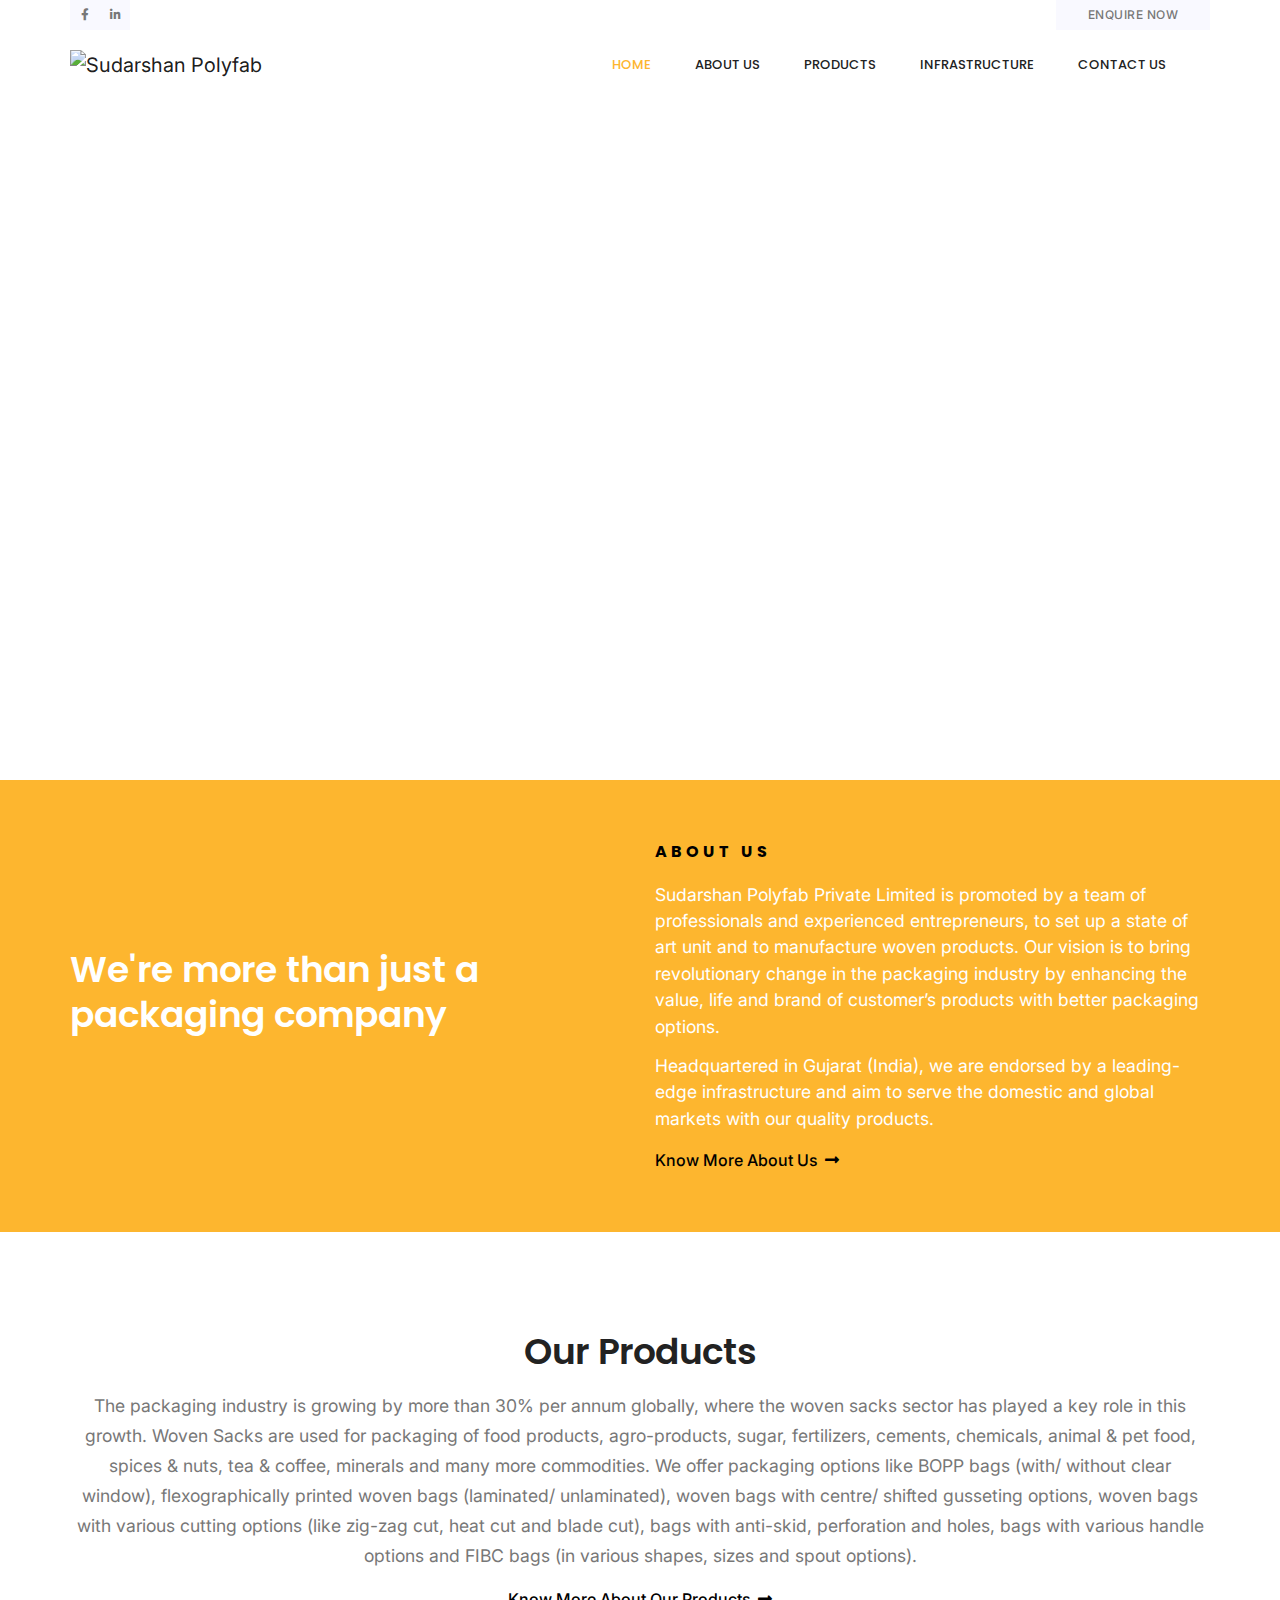
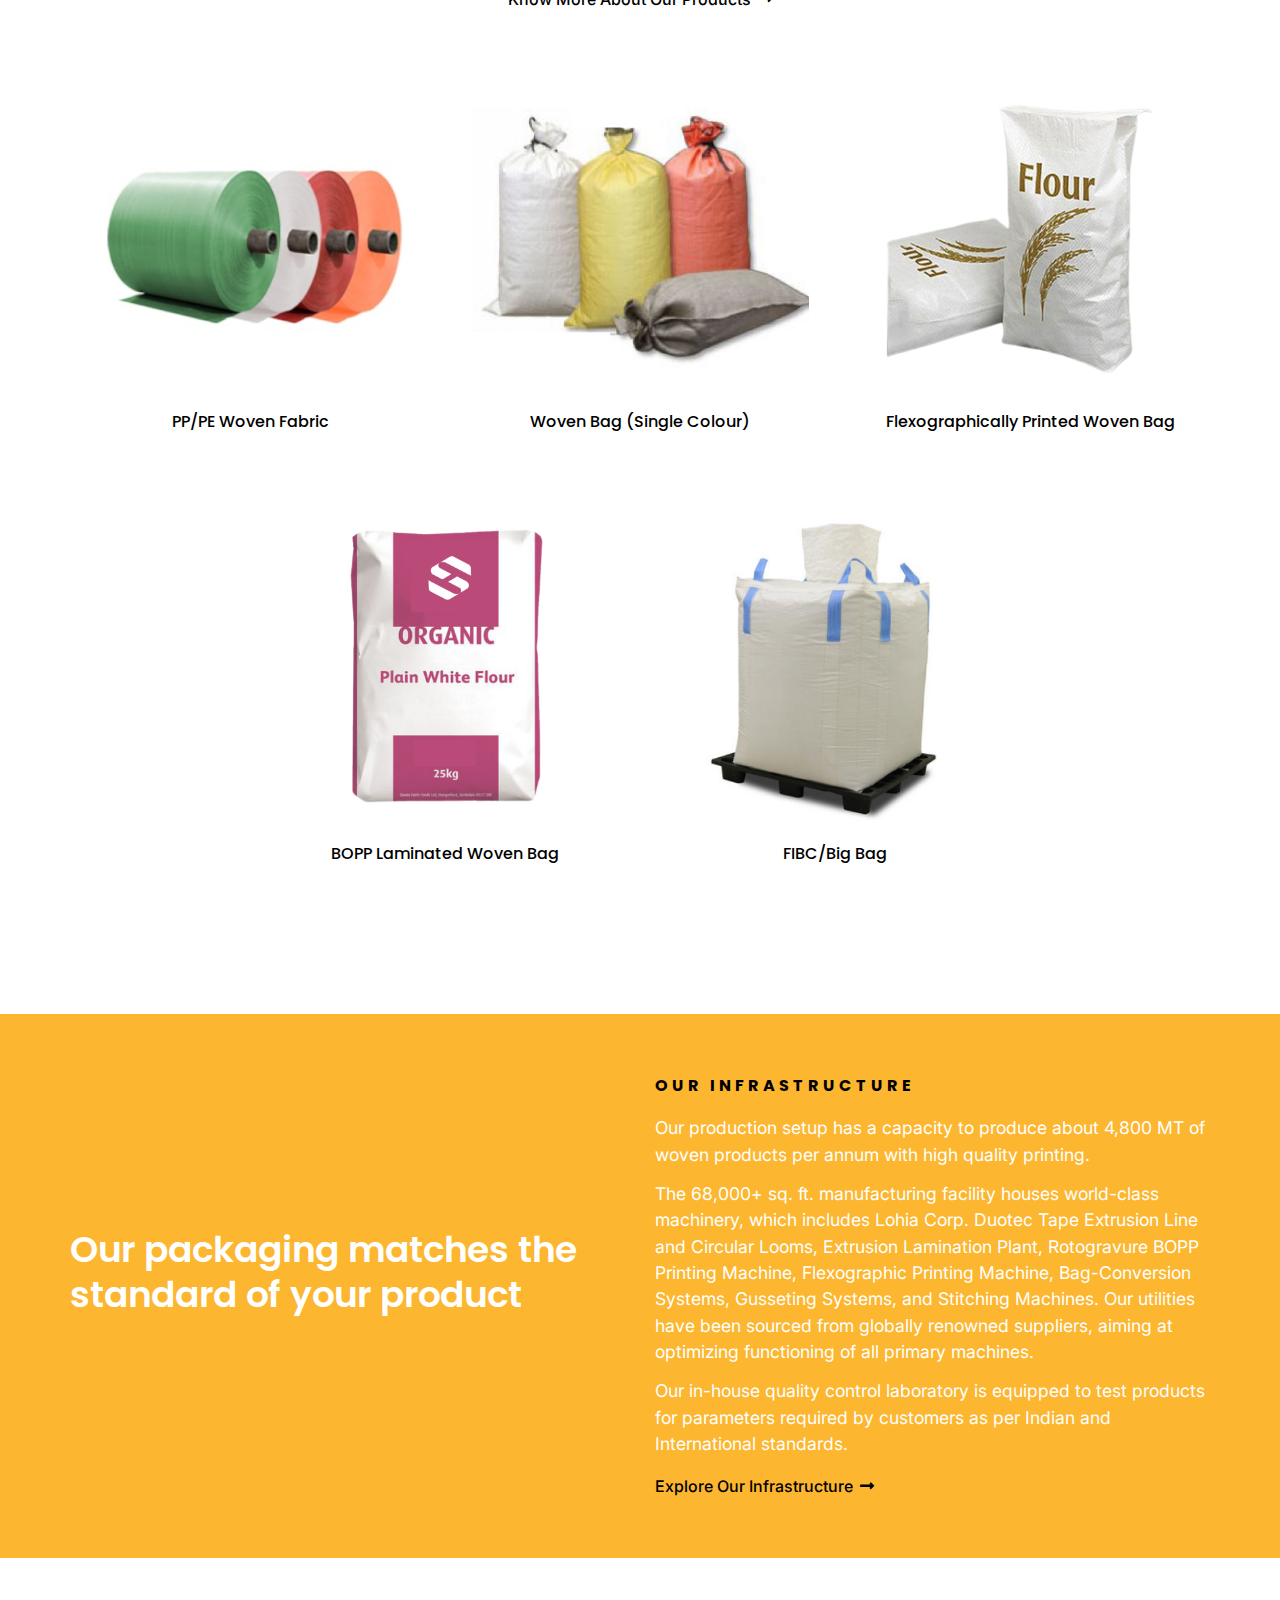
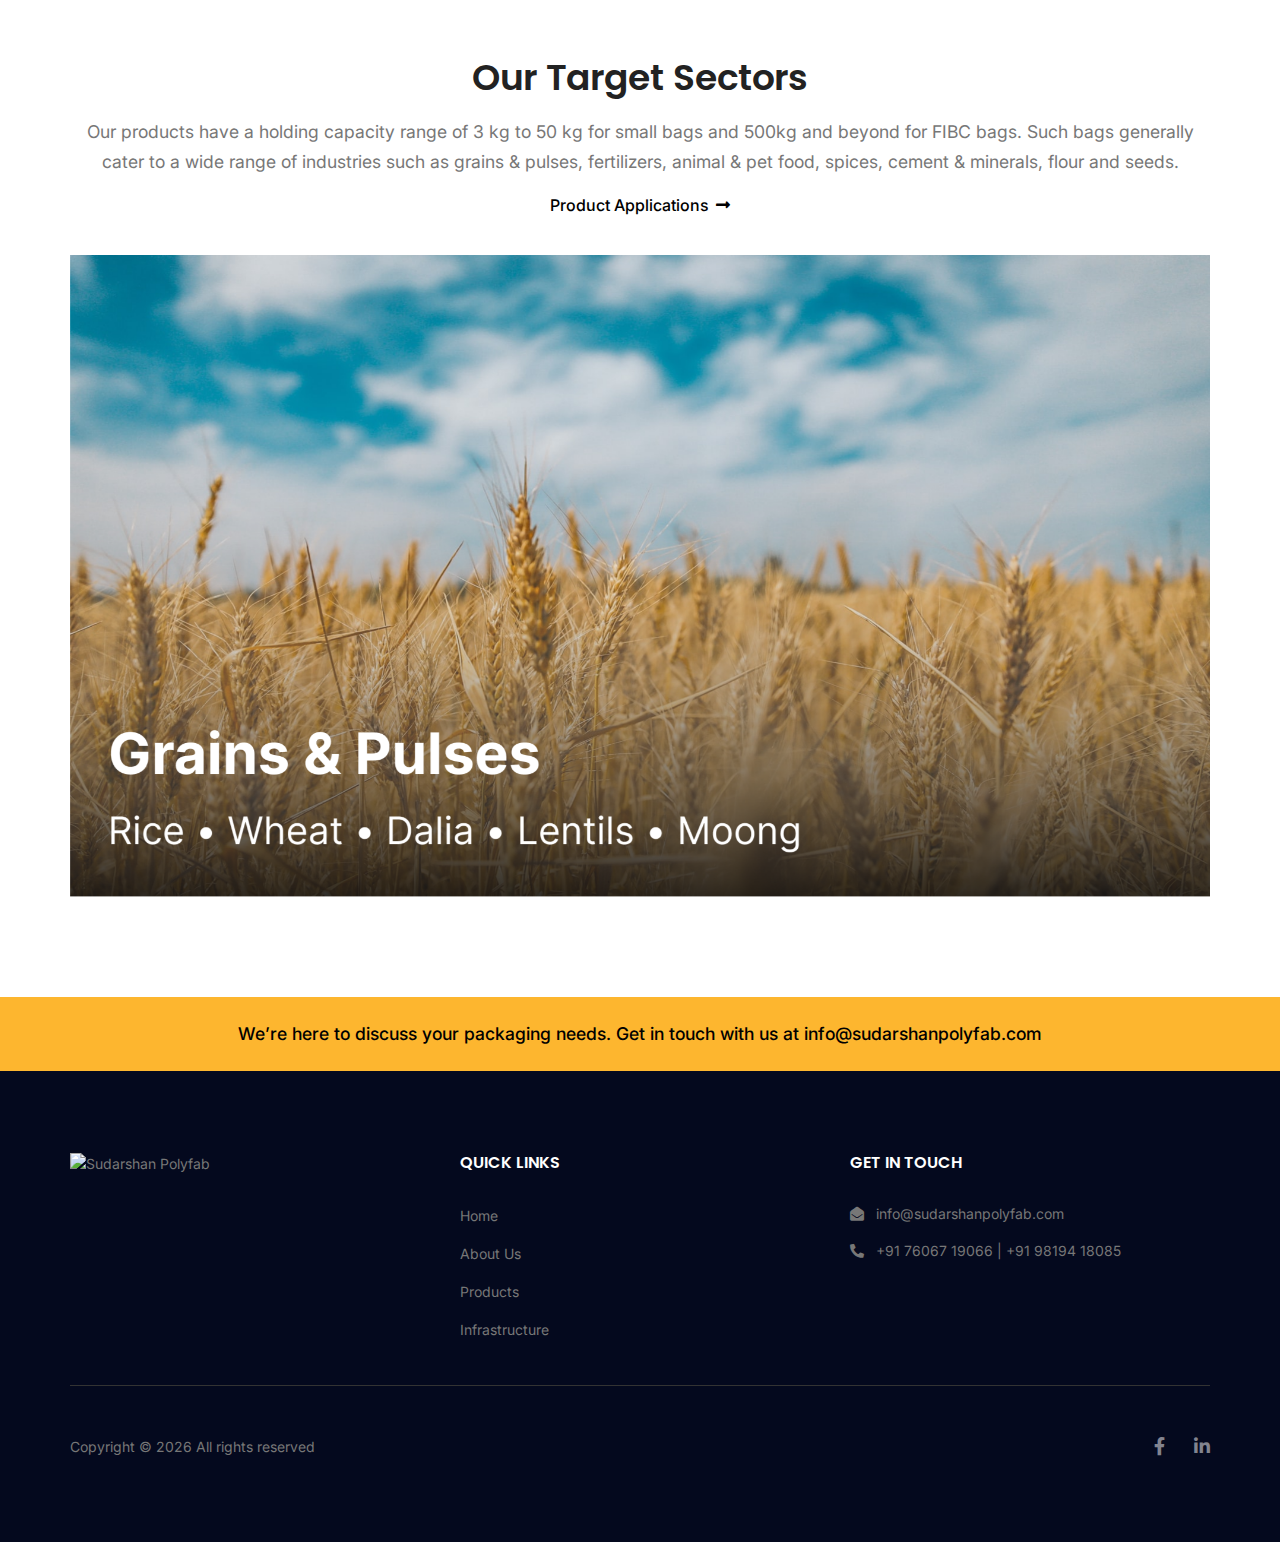
==== commit d3fb1ec3: "bug-fixes" ====
--- a/index.html
+++ b/index.html
@@ -44,9 +44,7 @@
 								<li>
 									<a href="#"><i class="fab fa-linkedin-in"></i></a>
 								</li>
-								<li>
-									<a href="#"><i class="fab fa-instagram"></i></a>
-								</li>
+								
 							</ul>
 						</div>
 						<div class="col-sm-6 col-7">
@@ -128,7 +126,7 @@
 					<div class="col-md-12">
 						<div class="banner_content">
 							<h6 style="padding-bottom: 10px">
-								The complete packaging solutions under one roof
+								Complete packaging solution under one roof
 							</h6>
 							<h1>Our Quality Makes a Statement</h1>
 							<p class="change-font" style="font-size: 16px">
@@ -136,7 +134,6 @@
 								materials using state of the art infrastructure <br />
 								and are well-equipped with the most modern machines and equipment.
 							</p>
-							<a href="contact.html" class="btn_hover btn_hover_two">Get in Touch</a>
 						</div>
 					</div>
 				</div>
@@ -150,7 +147,7 @@
 				<div class="row">
 					<div class="col-md-6 d-flex align-self-center">
 						<div class="donate_content">
-							<h2>We're more than just a packaging company.</h2>
+							<h2>We're more than just a packaging company</h2>
 						</div>
 					</div>
 					<div class="col-md-6 d-flex align-self-center">
@@ -159,9 +156,10 @@
 							<p class="change-font" style="font-size: 1.1rem">
 								Sudarshan Polyfab Private Limited is promoted by a team of
 								professionals and experienced entrepreneurs, to set up a state of
-								art unit to manufacture woven products and bring about a
-								revolutionary change in packaging industry by enhancing value, life
-								and brand of customer’s products with better packaging options.
+								art unit and to manufacture woven products. Our vision is to bring
+								revolutionary change in the packaging industry by enhancing the
+								value, life and brand of customer’s products with better packaging
+								options.
 							</p>
 
 							<p class="change-font" style="font-size: 1.1rem; margin-top: 0.8rem">
@@ -169,6 +167,24 @@
 								infrastructure and aim to serve the domestic and global markets with
 								our quality products.
 							</p>
+
+							<div
+								class="know-more"
+								style="
+									margin-top: 1rem;
+									color: #000;
+									font-size: 1rem;
+									font-weight: 500;
+								"
+							>
+								<a href="about-us.html" class="know-more-link"
+									>Know More About Us
+									<i
+										class="fas fa-long-arrow-alt-right animate-arrow"
+										style="margin-left: 0.2rem"
+									></i
+								></a>
+							</div>
 						</div>
 					</div>
 				</div>
@@ -184,9 +200,9 @@
 				<div class="section_title text-center" style="margin-bottom: 2.4rem">
 					<h2>Our Products</h2>
 					<p class="change-font" style="margin-top: 1.2rem; font-size: 1.1rem">
-						Packaging industry has been growing by more than 30% per annum globally,
-						where woven sacks have played a key role in this growth. These woven sacks
-						are used for packaging of food products, agro-products, sugar, fertilizers,
+						The packaging industry is growing by more than 30% per annum globally, where
+						the woven sacks sector has played a key role in this growth. Woven Sacks are
+						used for packaging of food products, agro-products, sugar, fertilizers,
 						cements, chemicals, animal & pet food, spices & nuts, tea & coffee, minerals
 						and many more commodities. We offer packaging options like BOPP bags (with/
 						without clear window), flexographically printed woven bags (laminated/
@@ -194,6 +210,23 @@
 						with various cutting options (like zig-zag cut, heat cut and blade cut),
 						bags with anti-skid, perforation and holes, bags with various handle options
 						and FIBC bags (in various shapes, sizes and spout options).
+
+						<div
+								class="know-more"
+								style="
+									margin-top: 1rem;
+									color: #000;
+									font-size: 1rem;
+									font-weight: 500;
+								"
+							>
+								<a href="products.html" class="know-more-link"
+									>Know More About Our Products									<i
+										class="fas fa-long-arrow-alt-right animate-arrow"
+										style="margin-left: 0.2rem"
+									></i
+								></a>
+							</div>
 					</p>
 				</div>
 
@@ -205,12 +238,12 @@
 									<img
 										class="product-image"
 										src="image/pp-woven-fabric.png"
-										alt="PP/PE Woven Fabric Bag | Sudarshan Polyfab"
+										alt="PP/PE Woven Fabric | Sudarshan Polyfab"
 									/>
 								</div>
 
 								<div class="product-name-container">
-									<h4>PP/PE Woven Fabric Bag</h4>
+									<h4>PP/PE Woven Fabric</h4>
 								</div>
 							</div>
 						</div>
@@ -289,7 +322,7 @@
 				<div class="row">
 					<div class="col-md-6 d-flex align-self-center">
 						<div class="donate_content">
-							<h2>Our packaging matches the standard of your product.</h2>
+							<h2>Our packaging matches the standard of your product</h2>
 						</div>
 					</div>
 					<div class="col-md-6 d-flex align-self-center">
@@ -298,19 +331,34 @@
 								OUR INFRASTRUCTURE
 							</h5>
 							<p class="change-font" style="font-size: 1.1rem">
-								Our 68,000+ sq. ft. manufacturing facility houses world-class
-								machinery. Our utilities sourced from globally renowned suppliers
-								includes Lohia Corp. Duotec Tape Extrusion Line and Circular Looms,
-								Extrusion Lamination Plant, Rotogravure BOPP Printing Machine,
-								Flexographic Printing Machine, Bag-Conversion Systems, Gusseting
-								Systems, and Stitching Machines.
+								Our production setup has a capacity to produce about 4,800 MT of woven products per annum with high quality printing. 
+							</p>
+
+							<p class="change-font" style="font-size: 1.1rem;  margin-top: 0.8rem">
+								The 68,000+ sq. ft. manufacturing facility houses world-class machinery, which includes Lohia Corp. Duotec Tape Extrusion Line and Circular Looms, Extrusion Lamination Plant, Rotogravure BOPP Printing Machine, Flexographic Printing Machine, Bag-Conversion Systems, Gusseting Systems, and Stitching Machines. Our utilities have been sourced from globally renowned suppliers, aiming at optimizing functioning of all primary machines.
 							</p>
 
 							<p class="change-font" style="font-size: 1.1rem; margin-top: 0.8rem">
-								Our in-house quality control laboratory is equipped to test products
-								for parameters required by customers as per Indian and International
-								standards.
-							</p>
+								Our in-house quality control laboratory is equipped to test products for parameters required by customers as per Indian and International standards.
+							</p>
+
+							<div
+								class="know-more"
+								style="
+									margin-top: 1rem;
+									color: #000;
+									font-size: 1rem;
+									font-weight: 500;
+								"
+							>
+								<a href="infrastructure.html" class="know-more-link"
+									>Explore Our Infrastructure
+									<i
+										class="fas fa-long-arrow-alt-right animate-arrow"
+										style="margin-left: 0.2rem"
+									></i
+								></a>
+							</div>
 						</div>
 					</div>
 				</div>
@@ -364,13 +412,27 @@
 				<div class="section_title text-center" style="margin-bottom: 2.4rem">
 					<h2>Our Target Sectors</h2>
 					<p class="change-font" style="margin-top: 1.2rem; font-size: 1.1rem">
-						We offer state-of-the-art packaging solutions under one roof for a wide
-						range of products ranging from grains and pulses to cements and plasters.
-						The production setup has a capacity to produce about 4800 MT of woven bags
-						per annum with high quality BOPP and flexographic printing. Our variety of
-						finishing and cutting options make our bags highly versatile and suitable
-						for all types of products.
+						Our products have a holding capacity range of 3 kg to 50 kg for small bags and 500kg and beyond for FIBC bags. Such bags generally cater to a wide range of industries such as grains & pulses, fertilizers, animal & pet food, spices, cement & minerals, flour and seeds.
+
 					</p>
+
+					<div
+								class="know-more"
+								style="
+									margin-top: 1rem;
+									color: #000;
+									font-size: 1rem;
+									font-weight: 500;
+								"
+							>
+								<a href="products.html" class="know-more-link"
+									>Product Applications
+									<i
+										class="fas fa-long-arrow-alt-right animate-arrow"
+										style="margin-left: 0.2rem"
+									></i
+								></a>
+							</div>
 				</div>
 
 				<div class="sermons_slider owl-carousel">
@@ -595,7 +657,7 @@
 							</p>
 							<p>
 								<i class="fas fa-phone-alt" style="margin-right: 0.5rem"></i> +91
-								76067 19066
+								76067 19066 | +91 98194 18085
 							</p>
 						</div>
 					</div>
@@ -613,11 +675,15 @@
 					<div class="col-lg-4 col-sm-4 footer-social">
 						<a href="#"><i class="fab fa-facebook-f"></i></a>
 						<a href="#"><i class="fab fa-linkedin-in"></i></a>
-						<a href="#"><i class="fab fa-instagram"></i></a>
+						
 					</div>
 				</div>
 			</div>
 		</footer>
+
+		<div class="top-btn">
+			<i class="fas fa-angle-up"></i>
+		</div>
 		<!--================ End footer Area  =================-->
 
 		<!-- Optional JavaScript -->
--- a/css/custom.css
+++ b/css/custom.css
@@ -1,4 +1,8 @@
 @import url("https://fonts.googleapis.com/css2?family=Inter:wght@300;400;500;600;700&display=swap");
+
+html {
+	scroll-behavior: smooth;
+}
 
 * {
 	font-family: "Inter", sans-serif;
@@ -166,3 +170,90 @@
 .features_item + .features_item {
 	border: none;
 }
+
+.social_icon > li > a > i {
+	color: #777777;
+}
+
+.top_btn > a {
+	color: #777777;
+}
+
+.header_area .navbar .nav .nav-item .nav-link {
+	font-size: 13px;
+}
+
+.banner_content h6 {
+	font-size: 18px;
+}
+
+.animate-arrow {
+	transition: 0.3s ease all;
+}
+
+.know-more {
+	transition: 0.3s ease all;
+	cursor: pointer;
+	display: inline-block;
+}
+
+.know-more:hover {
+	text-decoration: underline 1px solid black;
+}
+
+.know-more:hover .animate-arrow {
+	transform: rotate(-45deg);
+}
+
+.know-more-link {
+	color: black;
+	transition: 0.3s ease all;
+	font-weight: 500;
+}
+
+.know-more-link:hover {
+	color: black;
+	opacity: 0.9;
+	font-weight: 500;
+}
+
+.footer-area {
+	padding: 80px 0;
+}
+
+@media (max-width: 990px) {
+	.special-reverse {
+		flex-direction: column-reverse;
+	}
+}
+
+.top-btn {
+	padding: 1rem;
+	background-color: #febd01;
+	height: 60px;
+	width: 60px;
+	border-radius: 50%;
+	position: fixed;
+	bottom: 50px;
+	right: 50px;
+	justify-content: center;
+	align-items: center;
+	transition: 0.3s ease all;
+	cursor: pointer;
+	z-index: 100;
+	display: flex;
+	transform: translateX(200px);
+}
+
+.active-scroll {
+	transform: translateX(0);
+}
+
+.top-btn:hover {
+	opacity: 0.8;
+}
+
+.top-btn > i {
+	color: black;
+	font-size: 1.3rem;
+}
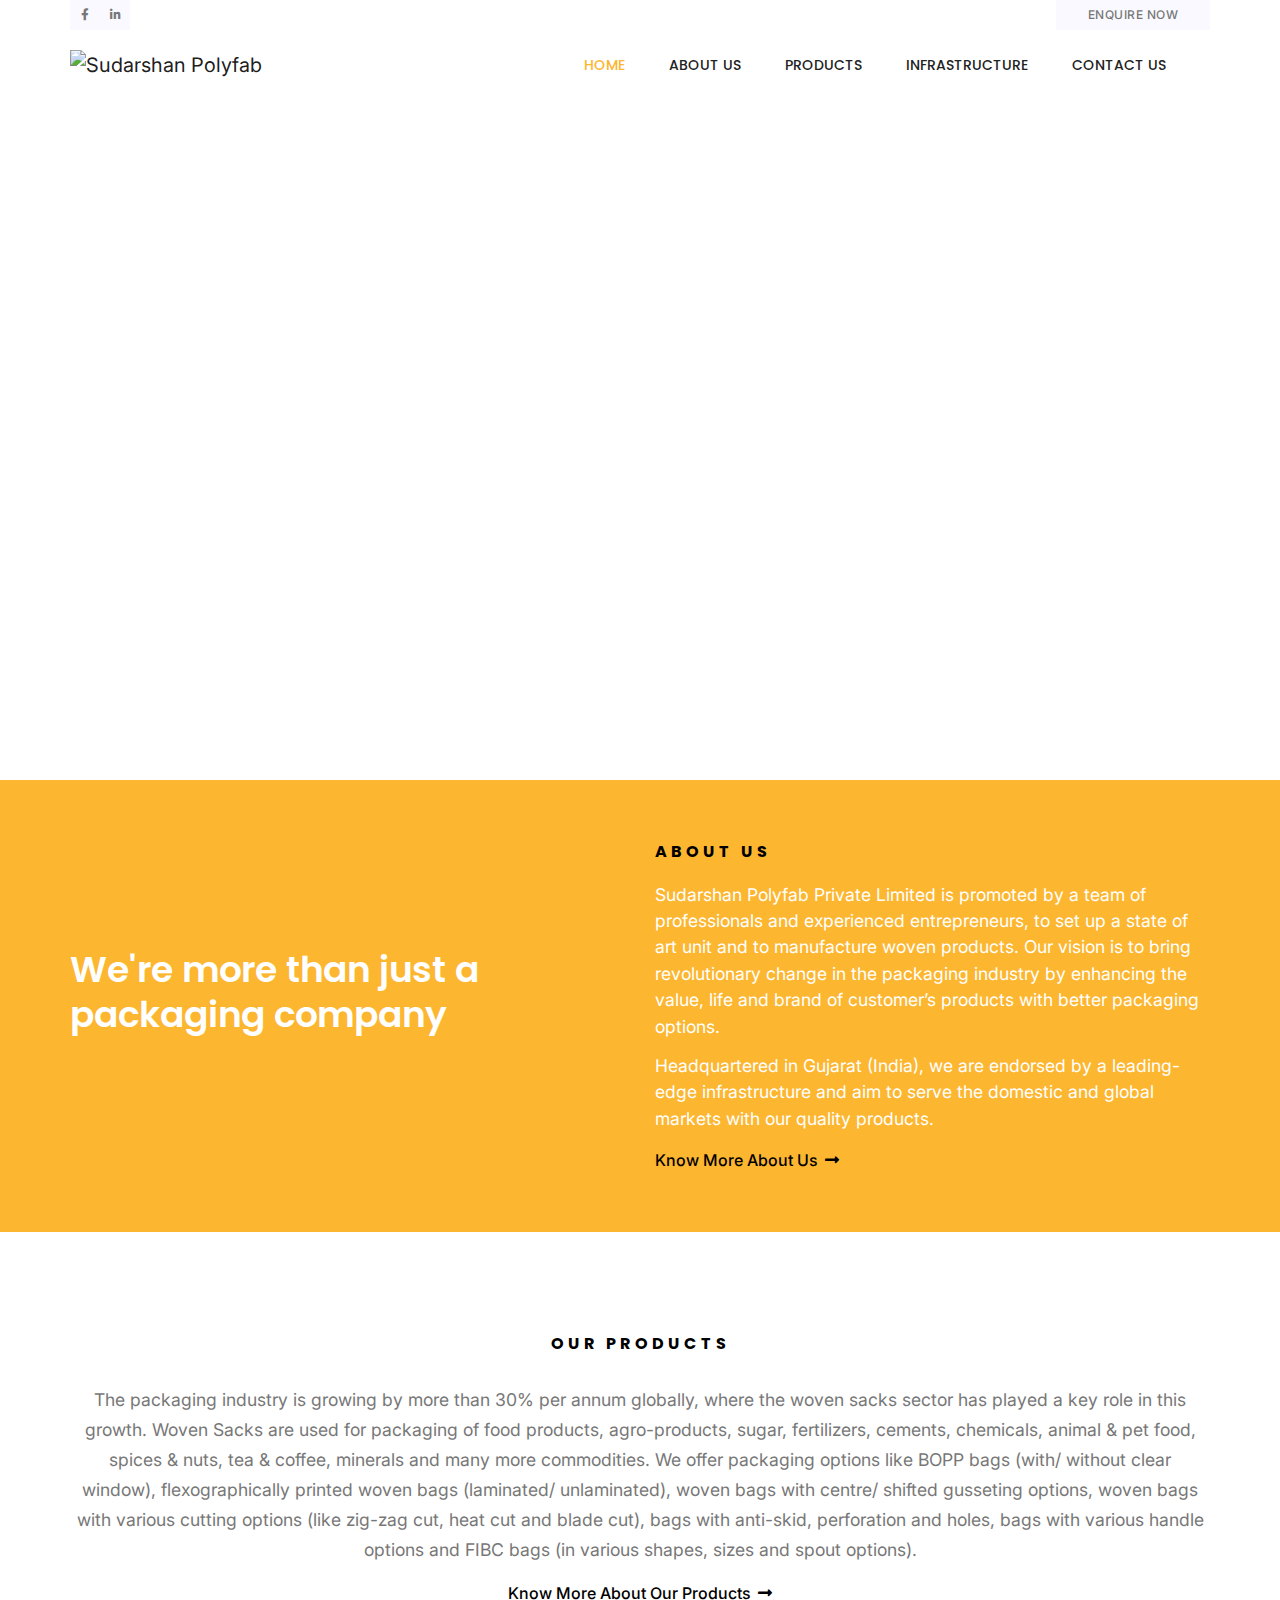
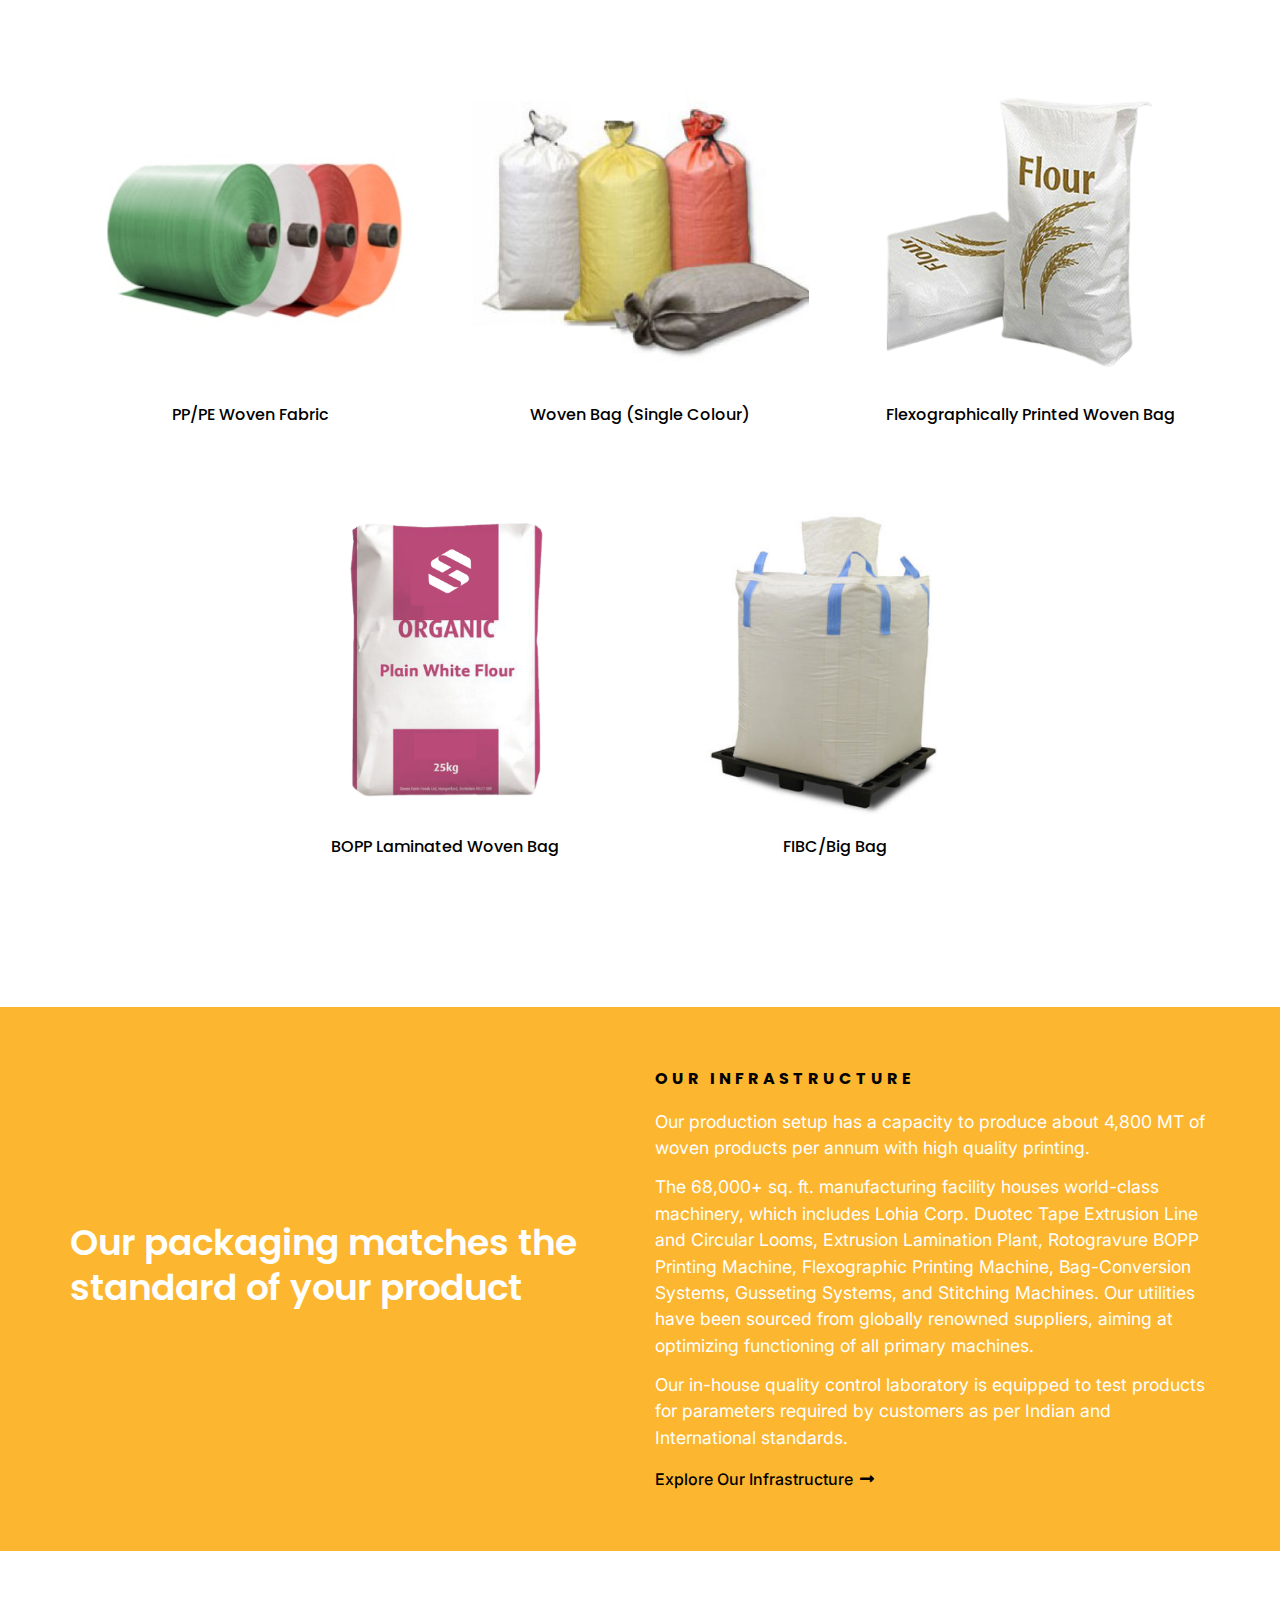
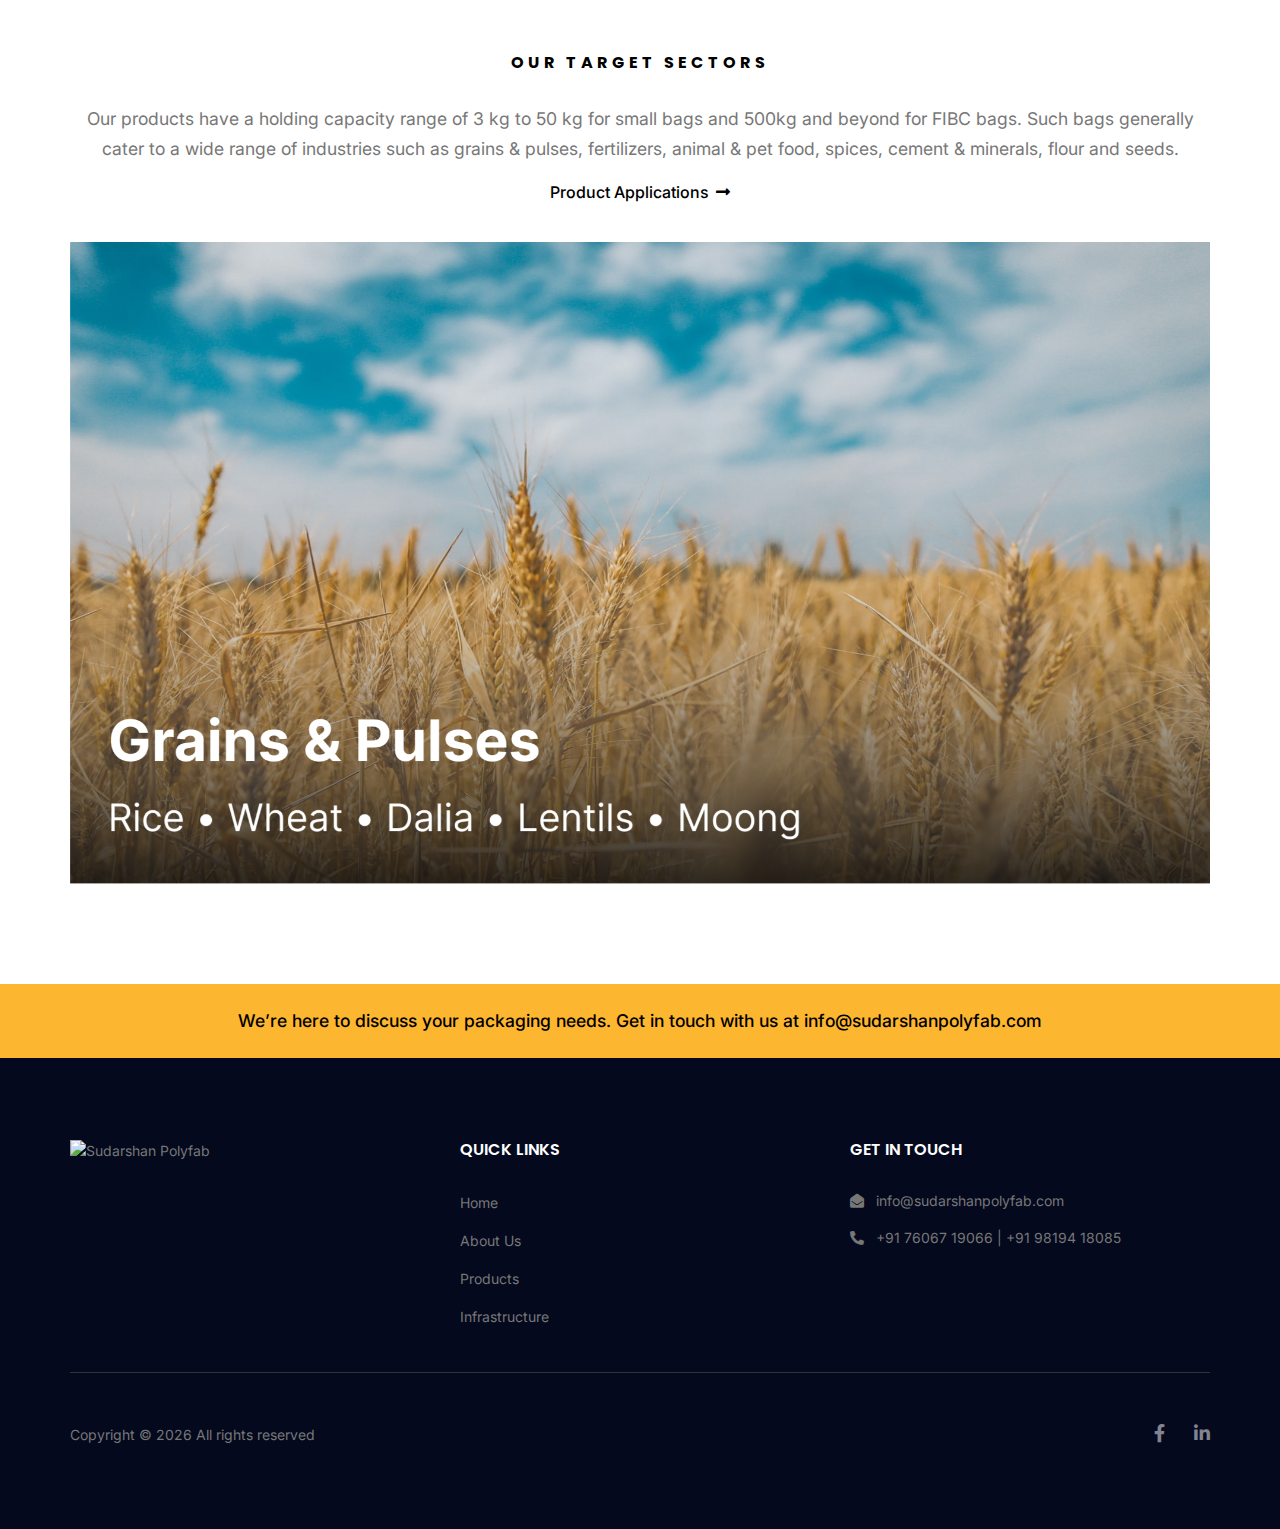
==== commit 44d05498: "review-one" ====
--- a/index.html
+++ b/index.html
@@ -39,12 +39,15 @@
 						<div class="col-sm-6 col-5">
 							<ul class="nav social_icon">
 								<li>
-									<a href="#"><i class="fab fa-facebook-f"></i></a>
+									<a href="https://www.facebook.com/sudarshanpolyfab"
+										><i class="fab fa-facebook-f"></i
+									></a>
 								</li>
 								<li>
-									<a href="#"><i class="fab fa-linkedin-in"></i></a>
+									<a href="https://www.linkedin.com/company/sudarshan-polyfab/"
+										><i class="fab fa-linkedin-in"></i
+									></a>
 								</li>
-								
 							</ul>
 						</div>
 						<div class="col-sm-6 col-7">
@@ -198,7 +201,8 @@
 		>
 			<div class="container">
 				<div class="section_title text-center" style="margin-bottom: 2.4rem">
-					<h2>Our Products</h2>
+					<!-- <h2>Our Products</h2> -->
+					<h5 class="sub-headings" style="padding-bottom: 0.6rem">OUR PRODUCTS</h5>
 					<p class="change-font" style="margin-top: 1.2rem; font-size: 1.1rem">
 						The packaging industry is growing by more than 30% per annum globally, where
 						the woven sacks sector has played a key role in this growth. Woven Sacks are
@@ -410,7 +414,8 @@
 		>
 			<div class="container">
 				<div class="section_title text-center" style="margin-bottom: 2.4rem">
-					<h2>Our Target Sectors</h2>
+					<!-- <h2>Our Target Sectors</h2> -->
+					<h5 class="sub-headings" style="padding-bottom: 0.6rem">OUR TARGET SECTORS</h5>
 					<p class="change-font" style="margin-top: 1.2rem; font-size: 1.1rem">
 						Our products have a holding capacity range of 3 kg to 50 kg for small bags and 500kg and beyond for FIBC bags. Such bags generally cater to a wide range of industries such as grains & pulses, fertilizers, animal & pet food, spices, cement & minerals, flour and seeds.
 
@@ -673,9 +678,12 @@
 						All rights reserved
 					</p>
 					<div class="col-lg-4 col-sm-4 footer-social">
-						<a href="#"><i class="fab fa-facebook-f"></i></a>
-						<a href="#"><i class="fab fa-linkedin-in"></i></a>
-						
+						<a href="https://www.facebook.com/sudarshanpolyfab"
+							><i class="fab fa-facebook-f"></i
+						></a>
+						<a href="https://www.linkedin.com/company/sudarshan-polyfab/"
+							><i class="fab fa-linkedin-in"></i
+						></a>
 					</div>
 				</div>
 			</div>
--- a/css/custom.css
+++ b/css/custom.css
@@ -180,7 +180,7 @@
 }
 
 .header_area .navbar .nav .nav-item .nav-link {
-	font-size: 13px;
+	font-size: 14px;
 }
 
 .banner_content h6 {
@@ -257,3 +257,16 @@
 	color: black;
 	font-size: 1.3rem;
 }
+
+::-webkit-scrollbar {
+	width: 10px;
+}
+
+::-webkit-scrollbar-thumb {
+	background: #ffbf00;
+	border-radius: 10px;
+}
+
+::-webkit-scrollbar-thumb:hover {
+	background: #ffbf00;
+}
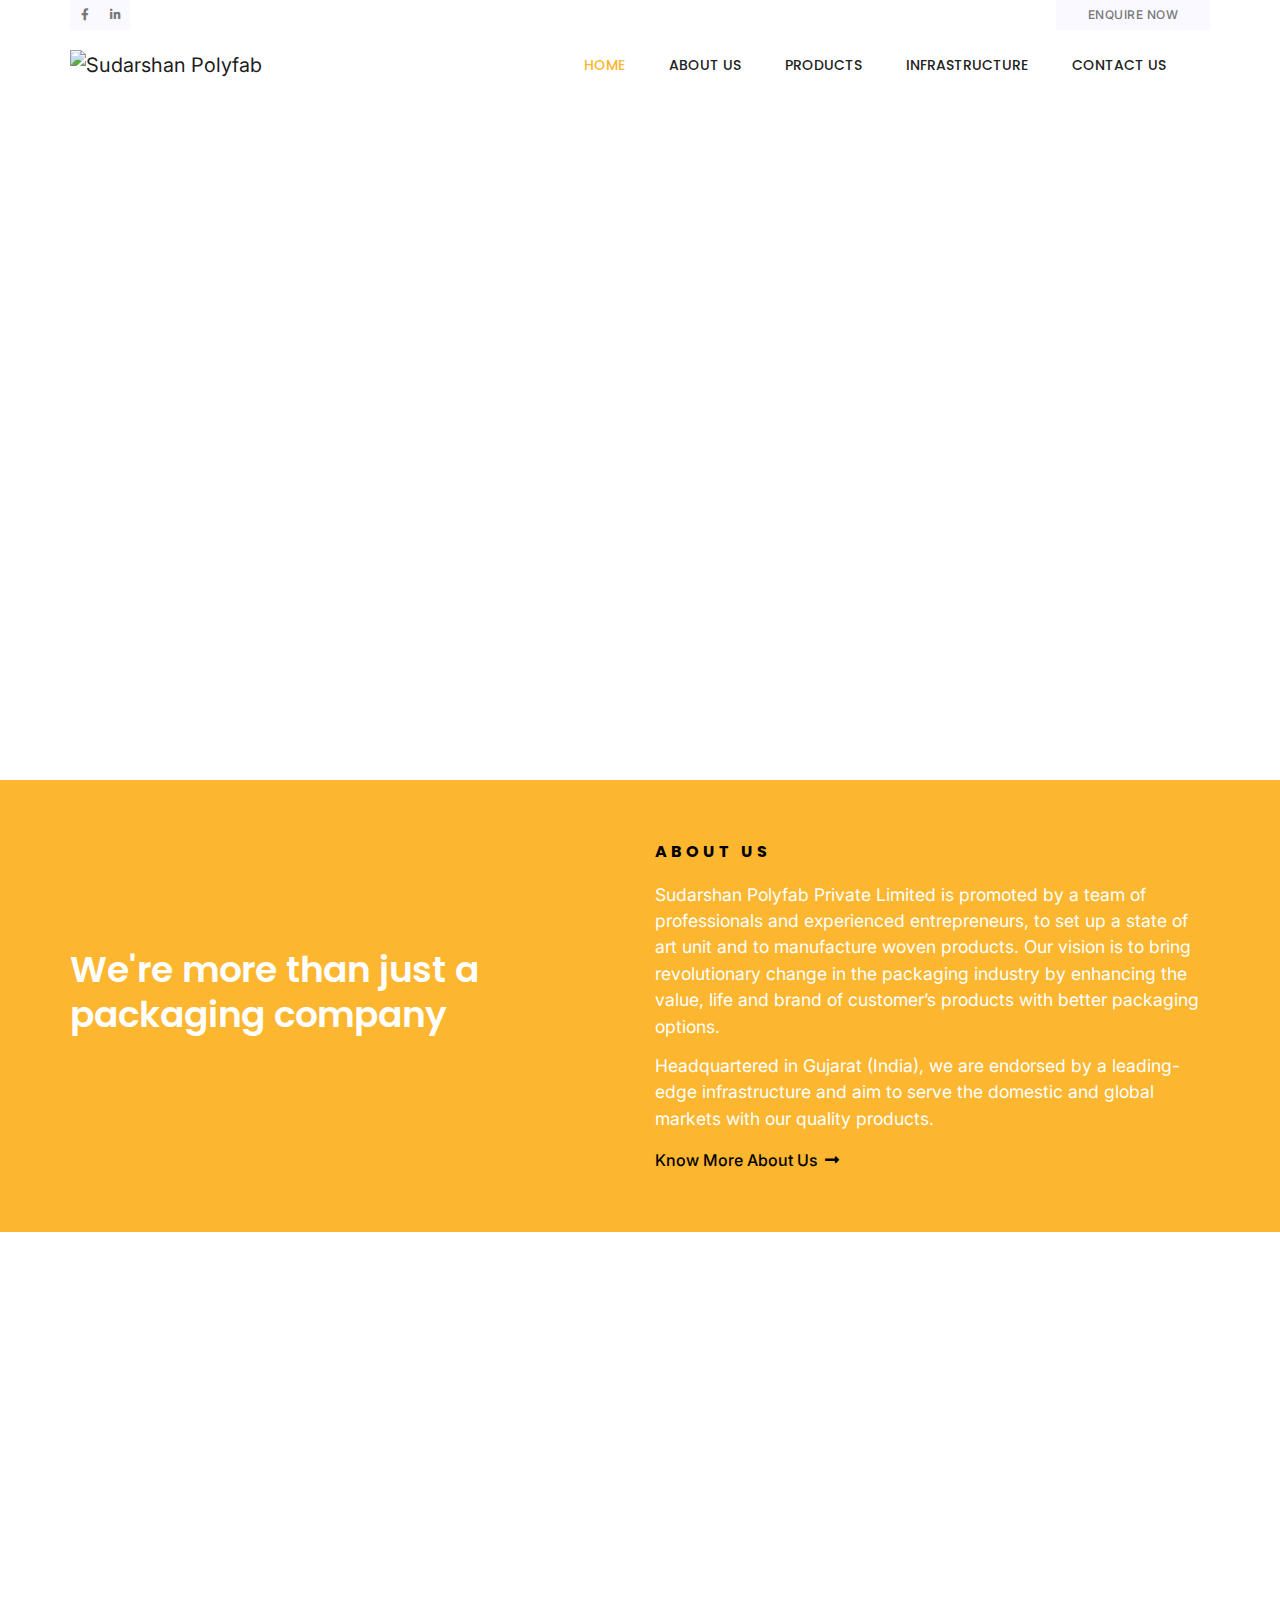
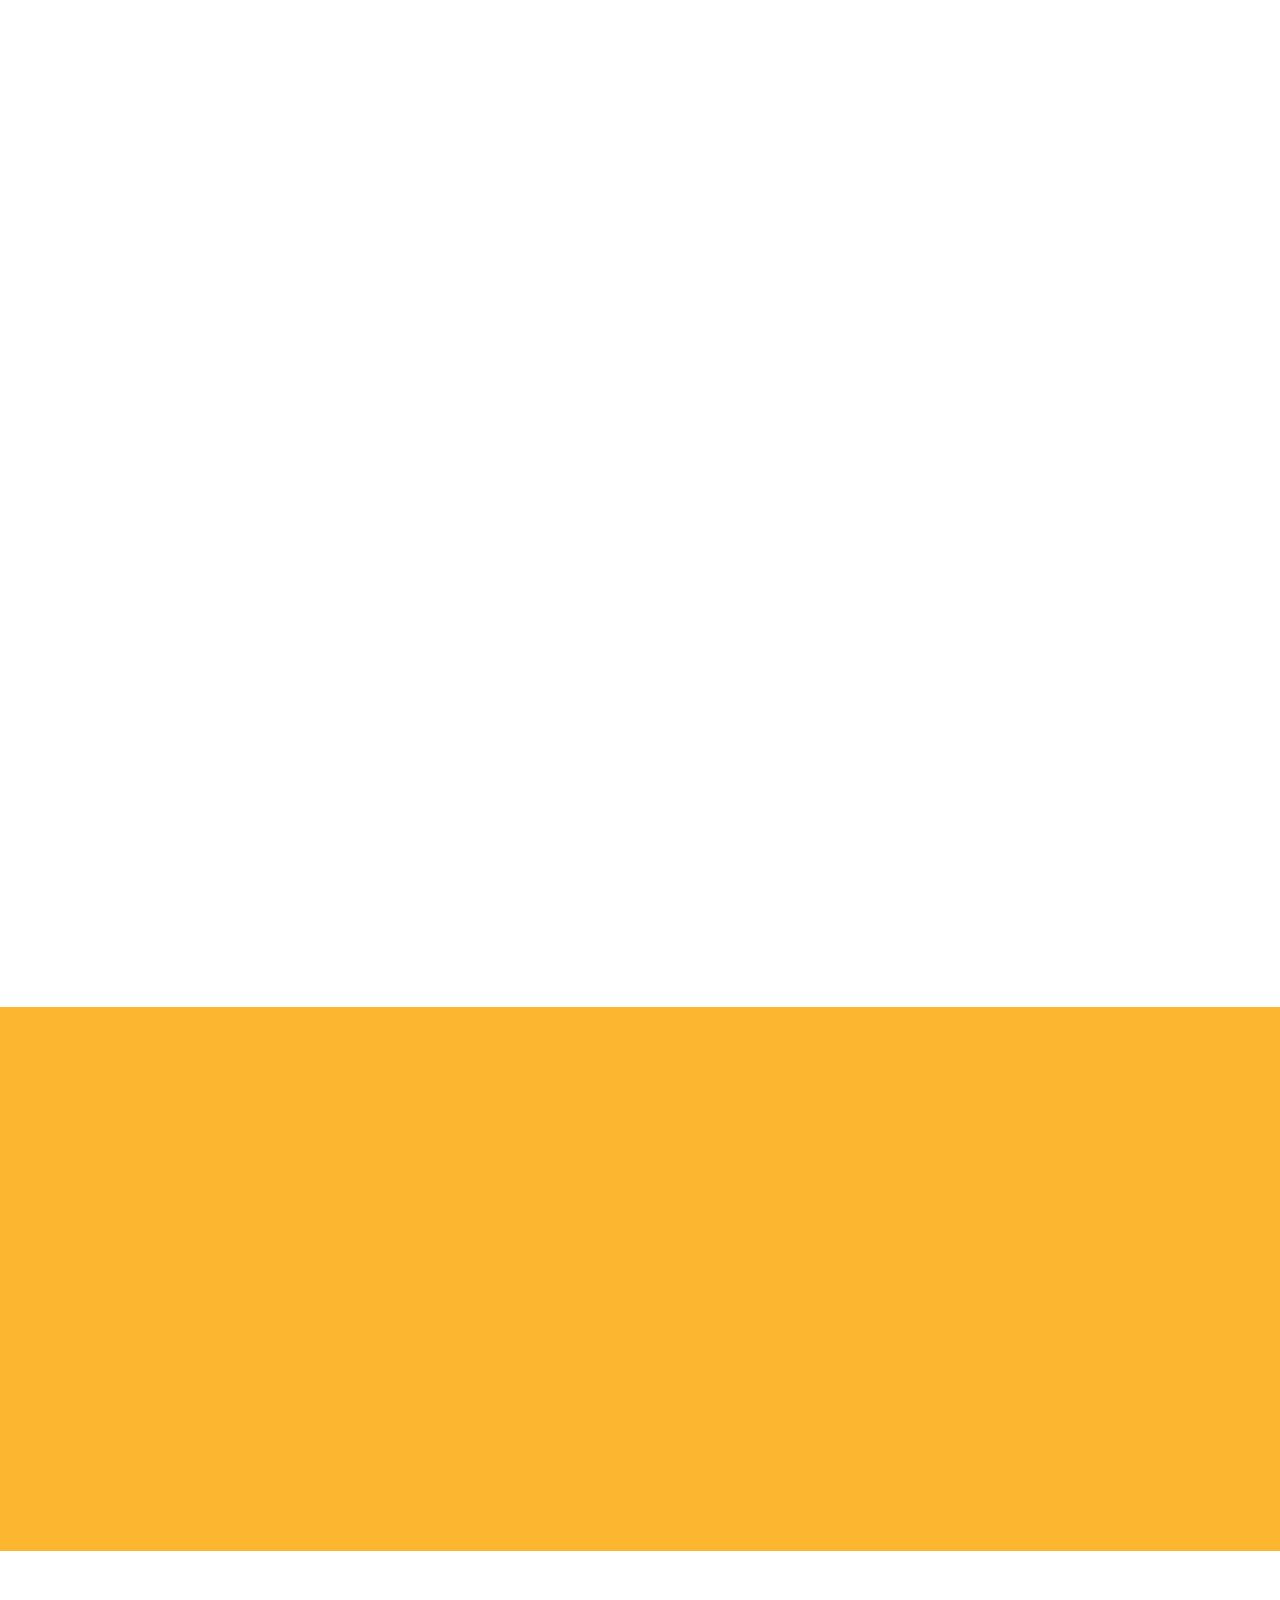
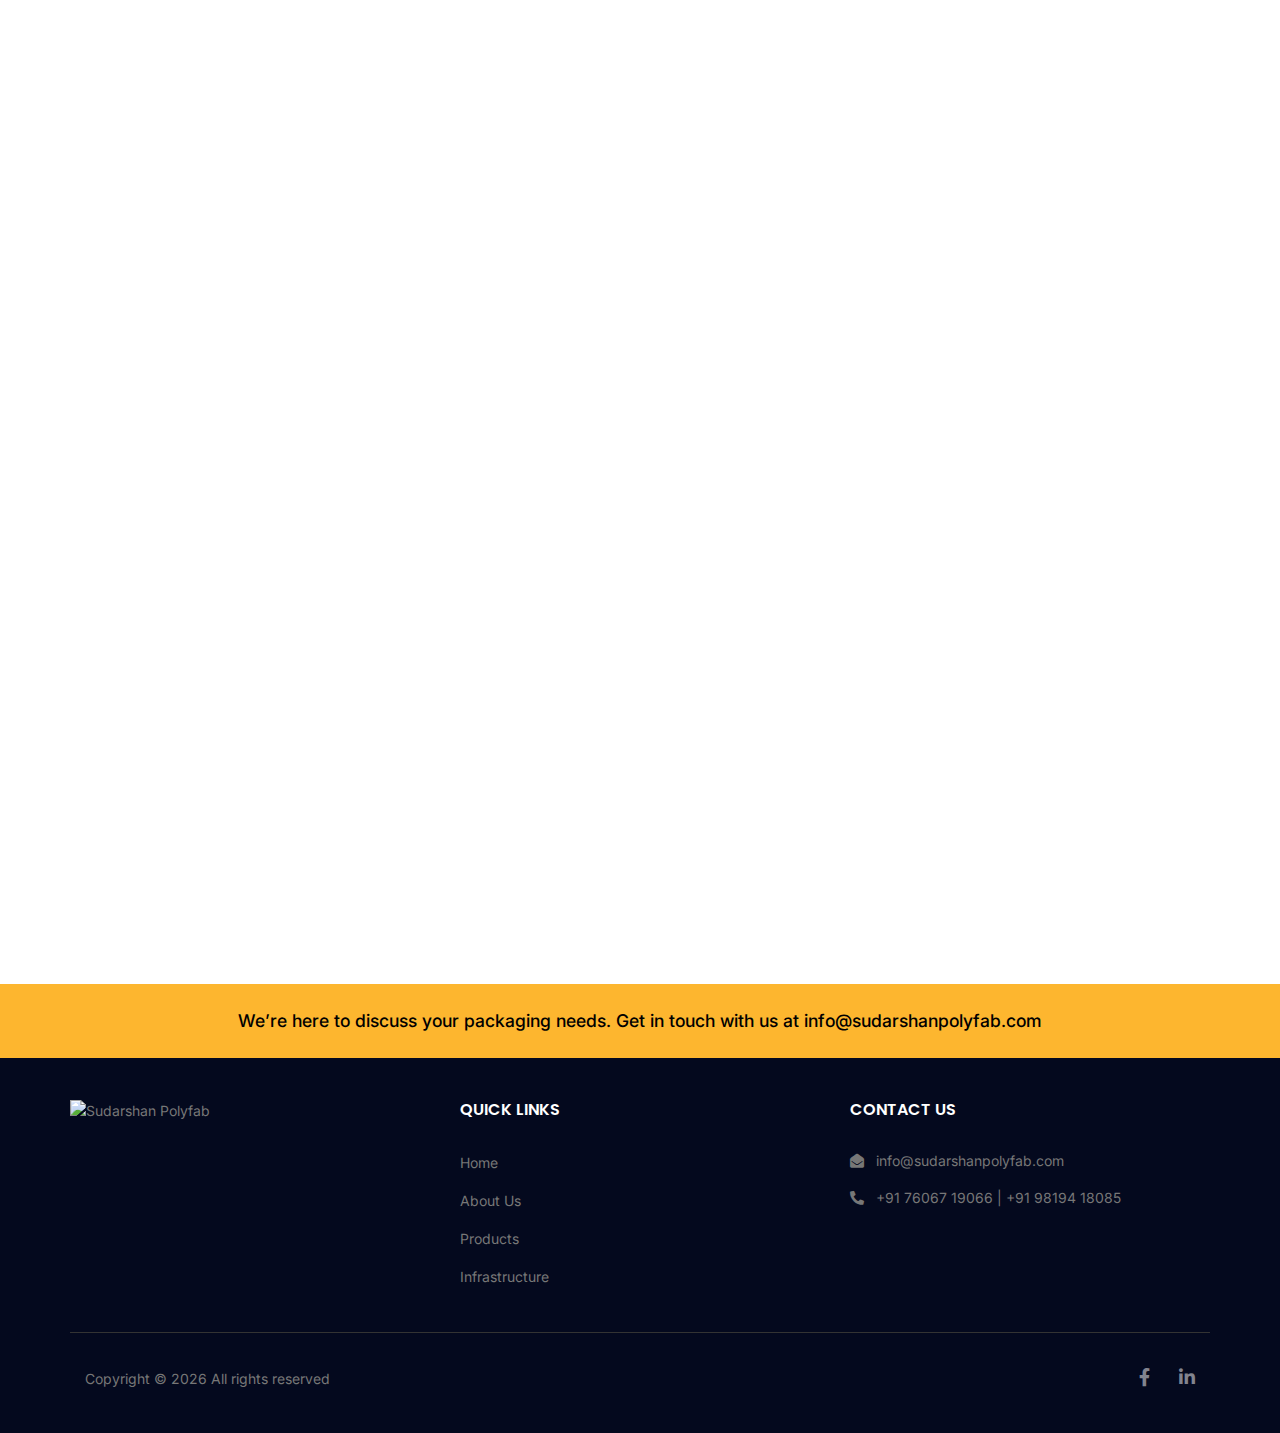
==== commit b1726596: "review-three" ====
--- a/index.html
+++ b/index.html
@@ -13,6 +13,7 @@
 		<link rel="stylesheet" href="vendors/owl-carousel/owl.carousel.min.css" />
 		<link rel="stylesheet" href="vendors/lightbox/simpleLightbox.css" />
 		<link rel="stylesheet" href="vendors/nice-select/css/nice-select.css" />
+		<link href="https://unpkg.com/aos@2.3.1/dist/aos.css" rel="stylesheet">
 		<link
 			rel="stylesheet"
 			href="https://cdnjs.cloudflare.com/ajax/libs/font-awesome/5.15.4/css/all.min.css"
@@ -40,11 +41,11 @@
 							<ul class="nav social_icon">
 								<li>
 									<a href="https://www.facebook.com/sudarshanpolyfab"
-										><i class="fab fa-facebook-f"></i
+										target="_blank"><i class="fab fa-facebook-f"></i
 									></a>
 								</li>
 								<li>
-									<a href="https://www.linkedin.com/company/sudarshan-polyfab/"
+									<a href="https://www.linkedin.com/company/sudarshan-polyfab/" target="_blank"
 										><i class="fab fa-linkedin-in"></i
 									></a>
 								</li>
@@ -202,8 +203,8 @@
 			<div class="container">
 				<div class="section_title text-center" style="margin-bottom: 2.4rem">
 					<!-- <h2>Our Products</h2> -->
-					<h5 class="sub-headings" style="padding-bottom: 0.6rem">OUR PRODUCTS</h5>
-					<p class="change-font" style="margin-top: 1.2rem; font-size: 1.1rem">
+					<h5 data-aos="zoom-in" class="sub-headings" style="padding-bottom: 0.6rem">OUR PRODUCTS</h5>
+					<p data-aos="zoom-in" class="change-font" style="margin-top: 1.2rem; font-size: 1.1rem">
 						The packaging industry is growing by more than 30% per annum globally, where
 						the woven sacks sector has played a key role in this growth. Woven Sacks are
 						used for packaging of food products, agro-products, sugar, fertilizers,
@@ -215,7 +216,7 @@
 						bags with anti-skid, perforation and holes, bags with various handle options
 						and FIBC bags (in various shapes, sizes and spout options).
 
-						<div
+						<div data-aos="zoom-in"
 								class="know-more"
 								style="
 									margin-top: 1rem;
@@ -236,8 +237,8 @@
 
 				<div class="products-container">
 					<div class="row d-flex justify-content-center">
-						<div class="col-md-4 d_flex">
-							<div class="product-container">
+						<div data-aos="zoom-in" class="col-md-4 d_flex">
+							<div  class="product-container">
 								<div class="image-container">
 									<img
 										class="product-image"
@@ -252,7 +253,7 @@
 							</div>
 						</div>
 
-						<div class="col-md-4 d_flex">
+						<div data-aos="zoom-in" class="col-md-4 d_flex">
 							<div class="product-container">
 								<div class="image-container">
 									<img
@@ -268,7 +269,7 @@
 							</div>
 						</div>
 
-						<div class="col-md-4 d_flex">
+						<div data-aos="zoom-in" class="col-md-4 d_flex">
 							<div class="product-container">
 								<div class="image-container">
 									<img
@@ -284,7 +285,7 @@
 							</div>
 						</div>
 
-						<div class="col-md-4 d_flex">
+						<div data-aos="zoom-in" class="col-md-4 d_flex">
 							<div class="product-container">
 								<div class="image-container">
 									<img
@@ -300,7 +301,7 @@
 							</div>
 						</div>
 
-						<div class="col-md-4 d_flex">
+						<div data-aos="zoom-in" class="col-md-4 d_flex">
 							<div class="product-container">
 								<div class="image-container">
 									<img
@@ -322,31 +323,31 @@
 
 		<!--================Event Date Area =================-->
 		<section class="event_date_area" style="padding: 60px 0">
-			<div class="container">
-				<div class="row">
+			<div  class="container">
+				<div  class="row">
 					<div class="col-md-6 d-flex align-self-center">
-						<div class="donate_content">
+						<div data-aos="zoom-in" class="donate_content">
 							<h2>Our packaging matches the standard of your product</h2>
 						</div>
 					</div>
 					<div class="col-md-6 d-flex align-self-center">
-						<div class="donate_content">
-							<h5 class="sub-headings" style="padding-bottom: 0.6rem">
+						<div  class="donate_content">
+							<h5 data-aos="zoom-in" class="sub-headings" style="padding-bottom: 0.6rem">
 								OUR INFRASTRUCTURE
 							</h5>
-							<p class="change-font" style="font-size: 1.1rem">
+							<p data-aos="zoom-in" class="change-font" style="font-size: 1.1rem">
 								Our production setup has a capacity to produce about 4,800 MT of woven products per annum with high quality printing. 
 							</p>
 
-							<p class="change-font" style="font-size: 1.1rem;  margin-top: 0.8rem">
+							<p data-aos="zoom-in" class="change-font" style="font-size: 1.1rem;  margin-top: 0.8rem">
 								The 68,000+ sq. ft. manufacturing facility houses world-class machinery, which includes Lohia Corp. Duotec Tape Extrusion Line and Circular Looms, Extrusion Lamination Plant, Rotogravure BOPP Printing Machine, Flexographic Printing Machine, Bag-Conversion Systems, Gusseting Systems, and Stitching Machines. Our utilities have been sourced from globally renowned suppliers, aiming at optimizing functioning of all primary machines.
 							</p>
 
-							<p class="change-font" style="font-size: 1.1rem; margin-top: 0.8rem">
+							<p data-aos="zoom-in" class="change-font" style="font-size: 1.1rem; margin-top: 0.8rem">
 								Our in-house quality control laboratory is equipped to test products for parameters required by customers as per Indian and International standards.
 							</p>
 
-							<div
+							<div data-aos="zoom-in"
 								class="know-more"
 								style="
 									margin-top: 1rem;
@@ -415,13 +416,13 @@
 			<div class="container">
 				<div class="section_title text-center" style="margin-bottom: 2.4rem">
 					<!-- <h2>Our Target Sectors</h2> -->
-					<h5 class="sub-headings" style="padding-bottom: 0.6rem">OUR TARGET SECTORS</h5>
-					<p class="change-font" style="margin-top: 1.2rem; font-size: 1.1rem">
+					<h5 data-aos="zoom-in" class="sub-headings" style="padding-bottom: 0.6rem">OUR TARGET SECTORS</h5>
+					<p  data-aos="zoom-in" class="change-font" style="margin-top: 1.2rem; font-size: 1.1rem">
 						Our products have a holding capacity range of 3 kg to 50 kg for small bags and 500kg and beyond for FIBC bags. Such bags generally cater to a wide range of industries such as grains & pulses, fertilizers, animal & pet food, spices, cement & minerals, flour and seeds.
 
 					</p>
 
-					<div
+					<div		data-aos="zoom-in"
 								class="know-more"
 								style="
 									margin-top: 1rem;
@@ -440,7 +441,7 @@
 							</div>
 				</div>
 
-				<div class="sermons_slider owl-carousel">
+				<div data-aos="zoom-in" class="sermons_slider owl-carousel">
 					<div class="item row">
 						<div class="col-lg-12">
 							<div class="sermons_image">
@@ -628,7 +629,7 @@
 		</section>
 
 		<!--================ start footer Area  =================-->
-		<footer class="footer-area section_gap">
+		<footer class="footer-area section_gap" >
 			<div class="container">
 				<div class="row">
 					<div class="col-lg-4 col-md-6 col-sm-6">
@@ -655,19 +656,18 @@
 
 					<div class="col-lg-4 col-md-6 col-sm-6">
 						<div class="single-footer-widget">
-							<h6 class="footer_title">Get in Touch</h6>
+							<h6 class="footer_title">Contact Us</h6>
 							<p style="margin-bottom: 1rem">
 								<i class="fas fa-envelope-open" style="margin-right: 0.5rem"></i>
 								info@sudarshanpolyfab.com
 							</p>
 							<p>
-								<i class="fas fa-phone-alt" style="margin-right: 0.5rem"></i> +91
-								76067 19066 | +91 98194 18085
-							</p>
-						</div>
-					</div>
-				</div>
-				<div class="border_line"></div>
+								<i class="fas fa-phone-alt" style="margin-right: 0.5rem"></i> +91 76067 19066 | +91 98194 18085
+							</p>
+						</div>
+					</div>
+				</div>
+				<div class="border_line"> </div>
 				<div class="row footer-bottom d-flex justify-content-between align-items-center">
 					<p class="col-lg-8 col-sm-8 footer-text m-0">
 						<!-- Link back to Colorlib can't be removed. Template is licensed under CC BY 3.0. -->
@@ -678,10 +678,10 @@
 						All rights reserved
 					</p>
 					<div class="col-lg-4 col-sm-4 footer-social">
-						<a href="https://www.facebook.com/sudarshanpolyfab"
+						<a href="https://www.facebook.com/sudarshanpolyfab" target="_blank"
 							><i class="fab fa-facebook-f"></i
 						></a>
-						<a href="https://www.linkedin.com/company/sudarshan-polyfab/"
+						<a href="https://www.linkedin.com/company/sudarshan-polyfab/" target="_blank"
 							><i class="fab fa-linkedin-in"></i
 						></a>
 					</div>
@@ -693,6 +693,10 @@
 			<i class="fas fa-angle-up"></i>
 		</div>
 		<!--================ End footer Area  =================-->
+		<script src="https://unpkg.com/aos@2.3.1/dist/aos.js"></script>
+		<script>
+  			AOS.init();
+		</script>
 
 		<!-- Optional JavaScript -->
 		<!-- jQuery first, then Popper.js, then Bootstrap JS -->
--- a/css/custom.css
+++ b/css/custom.css
@@ -270,3 +270,16 @@
 ::-webkit-scrollbar-thumb:hover {
 	background: #ffbf00;
 }
+
+.footer-area {
+	padding: 40px;
+}
+
+.footer-bottom {
+	padding: 30px 0 0 0;
+	margin: 0;
+}
+
+.page-cover-tittle {
+	margin-bottom: 0;
+}
